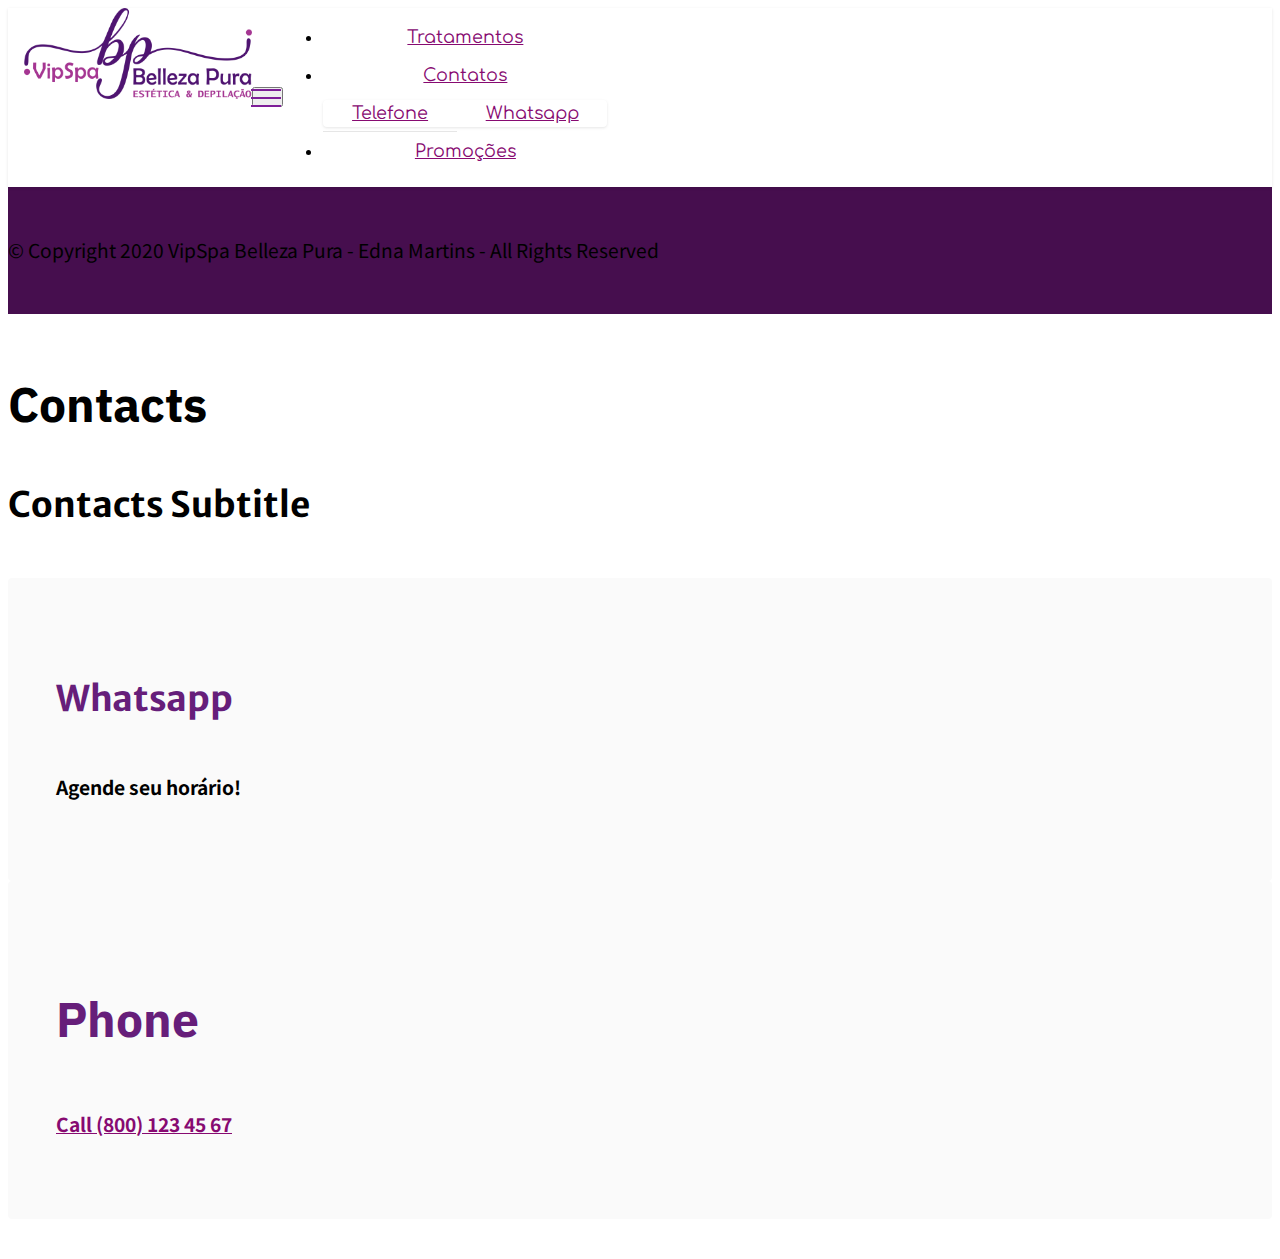
==== agendamento.html @ d269cfec "atualizacao em 31/03/2022 as 18:21:47,38" ====
<!DOCTYPE html>
<html  >
<head>
  <!-- Site made with Mobirise Website Builder v5.2.0, https://mobirise.com -->
  <meta charset="UTF-8">
  <meta http-equiv="X-UA-Compatible" content="IE=edge">
  <meta name="generator" content="Mobirise v5.2.0, mobirise.com">
  <meta name="viewport" content="width=device-width, initial-scale=1, minimum-scale=1">
  <link rel="shortcut icon" href="assets/images/icone-p-cartao-virtual-128x117.png" type="image/x-icon">
  <meta name="description" content="">
  
  
  <title>Agendar Procedimentos - - VipSpa Belleza Pura</title>
  <link rel="stylesheet" href="assets/web/assets/mobirise-icons2/mobirise2.css">
  <link rel="stylesheet" href="assets/tether/tether.min.css">
  <link rel="stylesheet" href="assets/bootstrap/css/bootstrap.min.css">
  <link rel="stylesheet" href="assets/bootstrap/css/bootstrap-grid.min.css">
  <link rel="stylesheet" href="assets/bootstrap/css/bootstrap-reboot.min.css">
  <link rel="stylesheet" href="assets/dropdown/css/style.css">
  <link rel="stylesheet" href="assets/socicon/css/styles.css">
  <link rel="stylesheet" href="assets/theme/css/style.css">
  <link rel="preload" as="style" href="assets/mobirise/css/mbr-additional.css"><link rel="stylesheet" href="assets/mobirise/css/mbr-additional.css" type="text/css">
  
  
  
  
</head>
<body>
  
  <section class="menu menu1 cid-sUOhXFwTdg" once="menu" id="menu1-26">
    

    <nav class="navbar navbar-dropdown navbar-expand-lg">
        <div class="container">
            <div class="navbar-brand">
                <span class="navbar-logo">
                    <a href="index.html">
                        <img src="assets/images/logo-para-sem-fundo-8-11-696x278.png" alt="Logo" style="height: 5.7rem;">
                    </a>
                </span>
                
            </div>
            <button class="navbar-toggler" type="button" data-toggle="collapse" data-target="#navbarSupportedContent" aria-controls="navbarNavAltMarkup" aria-expanded="false" aria-label="Toggle navigation">
                <div class="hamburger">
                    <span></span>
                    <span></span>
                    <span></span>
                    <span></span>
                </div>
            </button>
            <div class="collapse navbar-collapse" id="navbarSupportedContent">
                <ul class="navbar-nav nav-dropdown nav-right" data-app-modern-menu="true"><li class="nav-item"><a class="nav-link link text-primary display-4" href="index.html#content3-1u">
                            Tratamentos</a></li>
                    <li class="nav-item dropdown"><a class="nav-link link text-primary dropdown-toggle display-4" href="#" data-toggle="dropdown-submenu" aria-expanded="false">
                            Contatos<br></a><div class="dropdown-menu"><a class="text-primary dropdown-item display-4" href="tel:+55-11951538112">Telefone</a><a class="text-primary dropdown-item display-4" href="https://wa.me/message/MU6X65323EJDK1" aria-expanded="true" target="_blank">Whatsapp</a></div></li>
                    <li class="nav-item"><a class="nav-link link text-primary display-4" href="promo.html">Promoções</a>
                    </li></ul>
                <div class="icons-menu">
                    <a class="iconfont-wrapper" href="https://www.facebook.com/vipspabellezapura" target="_blank">
                        <span class="p-2 mbr-iconfont socicon-facebook socicon" style="color: rgb(34, 6, 100); fill: rgb(34, 6, 100);"></span>
                    </a>
                    <a class="iconfont-wrapper" href="https://www.instagram.com/vipspabellezapura" target="_blank">
                        <span class="p-2 mbr-iconfont socicon-instagram socicon" style="color: rgb(135, 10, 113); fill: rgb(135, 10, 113);"></span>
                    </a>
                    <a class="iconfont-wrapper" href="https://www.youtube.com/channel/UCZMwwp4e2h52qYdbCS-4tdg" target="_blank">
                        <span class="p-2 mbr-iconfont socicon-youtube socicon" style="color: rgb(228, 63, 63); fill: rgb(228, 63, 63);"></span>
                    </a>
                    
                </div>
                
            </div>
        </div>
    </nav>
</section>

<section class="footer7 cid-shcHPDDjEM" once="footers" id="footer7-23">

    

    

    <div class="container">
        <div class="media-container-row align-center mbr-white">
            <div class="col-12">
                <p class="mbr-text mb-0 mbr-fonts-style display-7">
                    © Copyright 2020 VipSpa Belleza Pura - Edna Martins - All Rights Reserved
                </p>
            </div>
        </div>
    </div>
</section>

<section class="contacts1 cid-sSq1Ce7Cvi" id="contacts1-24">

    

    
    <div class="container">
        <div class="mbr-section-head">
            <h3 class="mbr-section-title mbr-fonts-style align-center mb-0 display-2">
                <strong>Contacts</strong>
            </h3>
            <h4 class="mbr-section-subtitle mbr-fonts-style align-center mb-0 mt-2 display-5">
                Contacts Subtitle
            </h4>
        </div>
        <div class="row justify-content-center mt-4">
            <div class="card col-12 col-lg-6">
                <div class="card-wrapper">
                    <div class="card-box align-center">
                        <div class="image-wrapper">
                            <a href="page2.html"><span class="mbr-iconfont socicon-whatsapp socicon" style="color: rgb(73, 148, 16); fill: rgb(73, 148, 16);"></span></a>
                        </div>
                        <h4 class="card-title mbr-fonts-style mb-2 display-5">Whatsapp</h4>
                        
                        <h5 class="link mbr-fonts-style display-7">Agende seu horário!</h5>
                    </div>
                </div>
            </div>
            <div class="card col-12 col-lg-6">
                <div class="card-wrapper">
                    <div class="card-box align-center">
                        <div class="image-wrapper">
                            <span class="mbr-iconfont mobi-mbri-phone mobi-mbri" style="color: rgb(102, 30, 122); fill: rgb(102, 30, 122);"></span>
                        </div>
                        <h4 class="card-title mbr-fonts-style align-center mb-2 display-2">
                            <strong>Phone</strong>
                        </h4>
                        
                        <h5 class="link mbr-black mbr-fonts-style display-7">
                            <a href="tel:+12345678910" class="text-primary">Call (800) 123 45 67</a>
                        </h5>
                    </div>
                </div>
            </div>
        </div>
    </div>
</section><section style="background-color: #fff; font-family: -apple-system, BlinkMacSystemFont, 'Segoe UI', 'Roboto', 'Helvetica Neue', Arial, sans-serif; color:#aaa; font-size:12px; padding: 0; align-items: center; display: none;"><a href="https://mobirise.site/x" style="flex: 1 1; height: 3rem; padding-left: 1rem;"></a><p style="flex: 0 0 auto; margin:0; padding-right:1rem;">Built with Mobirise <a href="https://mobirise.site/u" style="color:#aaa;">web page</a> template</p></section><script src="assets/web/assets/jquery/jquery.min.js"></script>  <script src="assets/popper/popper.min.js"></script>  <script src="assets/tether/tether.min.js"></script>  <script src="assets/bootstrap/js/bootstrap.min.js"></script>  <script src="assets/smoothscroll/smooth-scroll.js"></script>  <script src="assets/dropdown/js/nav-dropdown.js"></script>  <script src="assets/dropdown/js/navbar-dropdown.js"></script>  <script src="assets/touchswipe/jquery.touch-swipe.min.js"></script>  <script src="assets/theme/js/script.js"></script>  
  
  
</body>
</html>
---- assets/mobirise/css/mbr-additional.css ----
@import url(https://fonts.googleapis.com/css?family=Jost:100,200,300,400,500,600,700,800,900,100i,200i,300i,400i,500i,600i,700i,800i,900i&display=swap);
@import url(https://fonts.googleapis.com/css?family=IBM+Plex+Sans:100,100i,200,200i,300,300i,400,400i,500,500i,600,600i,700,700i&display=swap);
@import url(https://fonts.googleapis.com/css?family=Merriweather+Sans:300,400,500,600,700,800,300i,400i,500i,600i,700i,800i&display=swap);
@import url(https://fonts.googleapis.com/css?family=Noto+Sans+JP:100,300,400,500,700,900&display=swap);
@import url(https://fonts.googleapis.com/css?family=Comfortaa:300,400,500,600,700&display=swap);





.btn {
  border-width: 2px;
}
body {
  font-family: IBM Plex Sans;
}
.display-1 {
  font-family: 'Jost', sans-serif;
  font-size: 4.6rem;
  line-height: 1.1;
}
.display-1 > .mbr-iconfont {
  font-size: 5.75rem;
}
.display-2 {
  font-family: 'IBM Plex Sans', sans-serif;
  font-size: 3rem;
  line-height: 1.1;
}
.display-2 > .mbr-iconfont {
  font-size: 3.75rem;
}
.display-4 {
  font-family: 'Comfortaa', display;
  font-size: 1.1rem;
  line-height: 1.5;
}
.display-4 > .mbr-iconfont {
  font-size: 1.375rem;
}
.display-5 {
  font-family: 'Merriweather Sans', sans-serif;
  font-size: 2.2rem;
  line-height: 1.5;
}
.display-5 > .mbr-iconfont {
  font-size: 2.75rem;
}
.display-7 {
  font-family: 'Noto Sans JP', sans-serif;
  font-size: 1.2rem;
  line-height: 1.5;
}
.display-7 > .mbr-iconfont {
  font-size: 1.5rem;
}
/* ---- Fluid typography for mobile devices ---- */
/* 1.4 - font scale ratio ( bootstrap == 1.42857 ) */
/* 100vw - current viewport width */
/* (48 - 20)  48 == 48rem == 768px, 20 == 20rem == 320px(minimal supported viewport) */
/* 0.65 - min scale variable, may vary */
@media (max-width: 992px) {
  .display-1 {
    font-size: 3.68rem;
  }
}
@media (max-width: 768px) {
  .display-1 {
    font-size: 3.22rem;
    font-size: calc( 2.26rem + (4.6 - 2.26) * ((100vw - 20rem) / (48 - 20)));
    line-height: calc( 1.1 * (2.26rem + (4.6 - 2.26) * ((100vw - 20rem) / (48 - 20))));
  }
  .display-2 {
    font-size: 2.4rem;
    font-size: calc( 1.7rem + (3 - 1.7) * ((100vw - 20rem) / (48 - 20)));
    line-height: calc( 1.3 * (1.7rem + (3 - 1.7) * ((100vw - 20rem) / (48 - 20))));
  }
  .display-4 {
    font-size: 0.88rem;
    font-size: calc( 1.0350000000000001rem + (1.1 - 1.0350000000000001) * ((100vw - 20rem) / (48 - 20)));
    line-height: calc( 1.4 * (1.0350000000000001rem + (1.1 - 1.0350000000000001) * ((100vw - 20rem) / (48 - 20))));
  }
  .display-5 {
    font-size: 1.76rem;
    font-size: calc( 1.42rem + (2.2 - 1.42) * ((100vw - 20rem) / (48 - 20)));
    line-height: calc( 1.4 * (1.42rem + (2.2 - 1.42) * ((100vw - 20rem) / (48 - 20))));
  }
  .display-7 {
    font-size: 0.96rem;
    font-size: calc( 1.07rem + (1.2 - 1.07) * ((100vw - 20rem) / (48 - 20)));
    line-height: calc( 1.4 * (1.07rem + (1.2 - 1.07) * ((100vw - 20rem) / (48 - 20))));
  }
}
/* Buttons */
.btn {
  padding: 0.6rem 1.2rem;
  border-radius: 4px;
}
.btn-sm {
  padding: 0.6rem 1.2rem;
  border-radius: 4px;
}
.btn-md {
  padding: 0.6rem 1.2rem;
  border-radius: 4px;
}
.btn-lg {
  padding: 1rem 2.6rem;
  border-radius: 4px;
}
.bg-primary {
  background-color: #870a71 !important;
}
.bg-success {
  background-color: #40b0bf !important;
}
.bg-info {
  background-color: #47b5ed !important;
}
.bg-warning {
  background-color: #ffe161 !important;
}
.bg-danger {
  background-color: #ff9966 !important;
}
.btn-primary,
.btn-primary:active {
  background-color: #870a71 !important;
  border-color: #870a71 !important;
  color: #ffffff !important;
  box-shadow: 0 2px 2px 0 rgba(0, 0, 0, 0.2);
}
.btn-primary:hover,
.btn-primary:focus,
.btn-primary.focus,
.btn-primary.active {
  color: #ffffff !important;
  background-color: #36042d !important;
  border-color: #36042d !important;
  box-shadow: 0 2px 5px 0 rgba(0, 0, 0, 0.2);
}
.btn-primary.disabled,
.btn-primary:disabled {
  color: #ffffff !important;
  background-color: #36042d !important;
  border-color: #36042d !important;
}
.btn-secondary,
.btn-secondary:active {
  background-color: #ff6666 !important;
  border-color: #ff6666 !important;
  color: #ffffff !important;
  box-shadow: 0 2px 2px 0 rgba(0, 0, 0, 0.2);
}
.btn-secondary:hover,
.btn-secondary:focus,
.btn-secondary.focus,
.btn-secondary.active {
  color: #ffffff !important;
  background-color: #ff0f0f !important;
  border-color: #ff0f0f !important;
  box-shadow: 0 2px 5px 0 rgba(0, 0, 0, 0.2);
}
.btn-secondary.disabled,
.btn-secondary:disabled {
  color: #ffffff !important;
  background-color: #ff0f0f !important;
  border-color: #ff0f0f !important;
}
.btn-info,
.btn-info:active {
  background-color: #47b5ed !important;
  border-color: #47b5ed !important;
  color: #ffffff !important;
  box-shadow: 0 2px 2px 0 rgba(0, 0, 0, 0.2);
}
.btn-info:hover,
.btn-info:focus,
.btn-info.focus,
.btn-info.active {
  color: #ffffff !important;
  background-color: #148cca !important;
  border-color: #148cca !important;
  box-shadow: 0 2px 5px 0 rgba(0, 0, 0, 0.2);
}
.btn-info.disabled,
.btn-info:disabled {
  color: #ffffff !important;
  background-color: #148cca !important;
  border-color: #148cca !important;
}
.btn-success,
.btn-success:active {
  background-color: #40b0bf !important;
  border-color: #40b0bf !important;
  color: #ffffff !important;
  box-shadow: 0 2px 2px 0 rgba(0, 0, 0, 0.2);
}
.btn-success:hover,
.btn-success:focus,
.btn-success.focus,
.btn-success.active {
  color: #ffffff !important;
  background-color: #2a747e !important;
  border-color: #2a747e !important;
  box-shadow: 0 2px 5px 0 rgba(0, 0, 0, 0.2);
}
.btn-success.disabled,
.btn-success:disabled {
  color: #ffffff !important;
  background-color: #2a747e !important;
  border-color: #2a747e !important;
}
.btn-warning,
.btn-warning:active {
  background-color: #ffe161 !important;
  border-color: #ffe161 !important;
  color: #614f00 !important;
  box-shadow: 0 2px 2px 0 rgba(0, 0, 0, 0.2);
}
.btn-warning:hover,
.btn-warning:focus,
.btn-warning.focus,
.btn-warning.active {
  color: #0a0800 !important;
  background-color: #ffd10a !important;
  border-color: #ffd10a !important;
  box-shadow: 0 2px 5px 0 rgba(0, 0, 0, 0.2);
}
.btn-warning.disabled,
.btn-warning:disabled {
  color: #614f00 !important;
  background-color: #ffd10a !important;
  border-color: #ffd10a !important;
}
.btn-danger,
.btn-danger:active {
  background-color: #ff9966 !important;
  border-color: #ff9966 !important;
  color: #ffffff !important;
  box-shadow: 0 2px 2px 0 rgba(0, 0, 0, 0.2);
}
.btn-danger:hover,
.btn-danger:focus,
.btn-danger.focus,
.btn-danger.active {
  color: #ffffff !important;
  background-color: #ff5f0f !important;
  border-color: #ff5f0f !important;
  box-shadow: 0 2px 5px 0 rgba(0, 0, 0, 0.2);
}
.btn-danger.disabled,
.btn-danger:disabled {
  color: #ffffff !important;
  background-color: #ff5f0f !important;
  border-color: #ff5f0f !important;
}
.btn-white,
.btn-white:active {
  background-color: #fafafa !important;
  border-color: #fafafa !important;
  color: #7a7a7a !important;
  box-shadow: 0 2px 2px 0 rgba(0, 0, 0, 0.2);
}
.btn-white:hover,
.btn-white:focus,
.btn-white.focus,
.btn-white.active {
  color: #4f4f4f !important;
  background-color: #cfcfcf !important;
  border-color: #cfcfcf !important;
  box-shadow: 0 2px 5px 0 rgba(0, 0, 0, 0.2);
}
.btn-white.disabled,
.btn-white:disabled {
  color: #7a7a7a !important;
  background-color: #cfcfcf !important;
  border-color: #cfcfcf !important;
}
.btn-black,
.btn-black:active {
  background-color: #232323 !important;
  border-color: #232323 !important;
  color: #ffffff !important;
  box-shadow: 0 2px 2px 0 rgba(0, 0, 0, 0.2);
}
.btn-black:hover,
.btn-black:focus,
.btn-black.focus,
.btn-black.active {
  color: #ffffff !important;
  background-color: #000000 !important;
  border-color: #000000 !important;
  box-shadow: 0 2px 5px 0 rgba(0, 0, 0, 0.2);
}
.btn-black.disabled,
.btn-black:disabled {
  color: #ffffff !important;
  background-color: #000000 !important;
  border-color: #000000 !important;
}
.btn-primary-outline,
.btn-primary-outline:active {
  background-color: transparent !important;
  border-color: #870a71;
  color: #870a71;
}
.btn-primary-outline:hover,
.btn-primary-outline:focus,
.btn-primary-outline.focus,
.btn-primary-outline.active {
  color: #36042d !important;
  background-color: transparent!important;
  border-color: #36042d !important;
  box-shadow: none!important;
}
.btn-primary-outline.disabled,
.btn-primary-outline:disabled {
  color: #ffffff !important;
  background-color: #870a71 !important;
  border-color: #870a71 !important;
}
.btn-secondary-outline,
.btn-secondary-outline:active {
  background-color: transparent !important;
  border-color: #ff6666;
  color: #ff6666;
}
.btn-secondary-outline:hover,
.btn-secondary-outline:focus,
.btn-secondary-outline.focus,
.btn-secondary-outline.active {
  color: #ff0f0f !important;
  background-color: transparent!important;
  border-color: #ff0f0f !important;
  box-shadow: none!important;
}
.btn-secondary-outline.disabled,
.btn-secondary-outline:disabled {
  color: #ffffff !important;
  background-color: #ff6666 !important;
  border-color: #ff6666 !important;
}
.btn-info-outline,
.btn-info-outline:active {
  background-color: transparent !important;
  border-color: #47b5ed;
  color: #47b5ed;
}
.btn-info-outline:hover,
.btn-info-outline:focus,
.btn-info-outline.focus,
.btn-info-outline.active {
  color: #148cca !important;
  background-color: transparent!important;
  border-color: #148cca !important;
  box-shadow: none!important;
}
.btn-info-outline.disabled,
.btn-info-outline:disabled {
  color: #ffffff !important;
  background-color: #47b5ed !important;
  border-color: #47b5ed !important;
}
.btn-success-outline,
.btn-success-outline:active {
  background-color: transparent !important;
  border-color: #40b0bf;
  color: #40b0bf;
}
.btn-success-outline:hover,
.btn-success-outline:focus,
.btn-success-outline.focus,
.btn-success-outline.active {
  color: #2a747e !important;
  background-color: transparent!important;
  border-color: #2a747e !important;
  box-shadow: none!important;
}
.btn-success-outline.disabled,
.btn-success-outline:disabled {
  color: #ffffff !important;
  background-color: #40b0bf !important;
  border-color: #40b0bf !important;
}
.btn-warning-outline,
.btn-warning-outline:active {
  background-color: transparent !important;
  border-color: #ffe161;
  color: #ffe161;
}
.btn-warning-outline:hover,
.btn-warning-outline:focus,
.btn-warning-outline.focus,
.btn-warning-outline.active {
  color: #ffd10a !important;
  background-color: transparent!important;
  border-color: #ffd10a !important;
  box-shadow: none!important;
}
.btn-warning-outline.disabled,
.btn-warning-outline:disabled {
  color: #614f00 !important;
  background-color: #ffe161 !important;
  border-color: #ffe161 !important;
}
.btn-danger-outline,
.btn-danger-outline:active {
  background-color: transparent !important;
  border-color: #ff9966;
  color: #ff9966;
}
.btn-danger-outline:hover,
.btn-danger-outline:focus,
.btn-danger-outline.focus,
.btn-danger-outline.active {
  color: #ff5f0f !important;
  background-color: transparent!important;
  border-color: #ff5f0f !important;
  box-shadow: none!important;
}
.btn-danger-outline.disabled,
.btn-danger-outline:disabled {
  color: #ffffff !important;
  background-color: #ff9966 !important;
  border-color: #ff9966 !important;
}
.btn-black-outline,
.btn-black-outline:active {
  background-color: transparent !important;
  border-color: #232323;
  color: #232323;
}
.btn-black-outline:hover,
.btn-black-outline:focus,
.btn-black-outline.focus,
.btn-black-outline.active {
  color: #000000 !important;
  background-color: transparent!important;
  border-color: #000000 !important;
  box-shadow: none!important;
}
.btn-black-outline.disabled,
.btn-black-outline:disabled {
  color: #ffffff !important;
  background-color: #232323 !important;
  border-color: #232323 !important;
}
.btn-white-outline,
.btn-white-outline:active {
  background-color: transparent !important;
  border-color: #fafafa;
  color: #fafafa;
}
.btn-white-outline:hover,
.btn-white-outline:focus,
.btn-white-outline.focus,
.btn-white-outline.active {
  color: #cfcfcf !important;
  background-color: transparent!important;
  border-color: #cfcfcf !important;
  box-shadow: none!important;
}
.btn-white-outline.disabled,
.btn-white-outline:disabled {
  color: #7a7a7a !important;
  background-color: #fafafa !important;
  border-color: #fafafa !important;
}
.text-primary {
  color: #870a71 !important;
}
.text-secondary {
  color: #ff6666 !important;
}
.text-success {
  color: #40b0bf !important;
}
.text-info {
  color: #47b5ed !important;
}
.text-warning {
  color: #ffe161 !important;
}
.text-danger {
  color: #ff9966 !important;
}
.text-white {
  color: #fafafa !important;
}
.text-black {
  color: #232323 !important;
}
a.text-primary:hover,
a.text-primary:focus,
a.text-primary.active {
  color: #280322 !important;
}
a.text-secondary:hover,
a.text-secondary:focus,
a.text-secondary.active {
  color: #ff0000 !important;
}
a.text-success:hover,
a.text-success:focus,
a.text-success.active {
  color: #266a73 !important;
}
a.text-info:hover,
a.text-info:focus,
a.text-info.active {
  color: #1283bc !important;
}
a.text-warning:hover,
a.text-warning:focus,
a.text-warning.active {
  color: #facb00 !important;
}
a.text-danger:hover,
a.text-danger:focus,
a.text-danger.active {
  color: #ff5500 !important;
}
a.text-white:hover,
a.text-white:focus,
a.text-white.active {
  color: #c7c7c7 !important;
}
a.text-black:hover,
a.text-black:focus,
a.text-black.active {
  color: #000000 !important;
}
a[class*="text-"]:not(.nav-link):not(.dropdown-item):not([role]) {
  position: relative;
  background-image: transparent;
  background-size: 10000px 2px;
  background-repeat: no-repeat;
  background-position: 0px 1.2em;
  background-position: -10000px 1.2em;
}
a[class*="text-"]:not(.nav-link):not(.dropdown-item):not([role]):hover {
  transition: background-position 2s ease-in-out;
  background-image: linear-gradient(currentColor 50%, currentColor 50%);
  background-position: 0px 1.2em;
}
.nav-tabs .nav-link.active {
  color: #870a71;
}
.nav-tabs .nav-link:not(.active) {
  color: #232323;
}
.alert-success {
  background-color: #70c770;
}
.alert-info {
  background-color: #47b5ed;
}
.alert-warning {
  background-color: #ffe161;
}
.alert-danger {
  background-color: #ff9966;
}
.mbr-gallery-filter li.active .btn {
  background-color: #870a71;
  border-color: #870a71;
  color: #ffffff;
}
.mbr-gallery-filter li.active .btn:focus {
  box-shadow: none;
}
a,
a:hover {
  color: #870a71;
}
.mbr-plan-header.bg-primary .mbr-plan-subtitle,
.mbr-plan-header.bg-primary .mbr-plan-price-desc {
  color: #ef22cb;
}
.mbr-plan-header.bg-success .mbr-plan-subtitle,
.mbr-plan-header.bg-success .mbr-plan-price-desc {
  color: #a0d8df;
}
.mbr-plan-header.bg-info .mbr-plan-subtitle,
.mbr-plan-header.bg-info .mbr-plan-price-desc {
  color: #ffffff;
}
.mbr-plan-header.bg-warning .mbr-plan-subtitle,
.mbr-plan-header.bg-warning .mbr-plan-price-desc {
  color: #ffffff;
}
.mbr-plan-header.bg-danger .mbr-plan-subtitle,
.mbr-plan-header.bg-danger .mbr-plan-price-desc {
  color: #ffffff;
}
/* Scroll to top button*/
.scrollToTop_wraper {
  display: none;
}
.form-control {
  font-family: 'Comfortaa', display;
  font-size: 1.1rem;
  line-height: 1.5;
  font-weight: 400;
}
.form-control > .mbr-iconfont {
  font-size: 1.375rem;
}
.form-control:hover,
.form-control:focus {
  box-shadow: rgba(0, 0, 0, 0.07) 0px 1px 1px 0px, rgba(0, 0, 0, 0.07) 0px 1px 3px 0px, rgba(0, 0, 0, 0.03) 0px 0px 0px 1px;
  border-color: #870a71 !important;
}
.form-control:-webkit-input-placeholder {
  font-family: 'Comfortaa', display;
  font-size: 1.1rem;
  line-height: 1.5;
  font-weight: 400;
}
.form-control:-webkit-input-placeholder > .mbr-iconfont {
  font-size: 1.375rem;
}
blockquote {
  border-color: #870a71;
}
/* Forms */
.jq-selectbox li:hover,
.jq-selectbox li.selected {
  background-color: #870a71;
  color: #ffffff;
}
.jq-number__spin {
  transition: 0.25s ease;
}
.jq-number__spin:hover {
  border-color: #870a71;
}
.jq-selectbox .jq-selectbox__trigger-arrow,
.jq-number__spin.minus:after,
.jq-number__spin.plus:after {
  transition: 0.4s;
  border-top-color: #353535;
  border-bottom-color: #353535;
}
.jq-selectbox:hover .jq-selectbox__trigger-arrow,
.jq-number__spin.minus:hover:after,
.jq-number__spin.plus:hover:after {
  border-top-color: #870a71;
  border-bottom-color: #870a71;
}
.xdsoft_datetimepicker .xdsoft_calendar td.xdsoft_default,
.xdsoft_datetimepicker .xdsoft_calendar td.xdsoft_current,
.xdsoft_datetimepicker .xdsoft_timepicker .xdsoft_time_box > div > div.xdsoft_current {
  color: #ffffff !important;
  background-color: #870a71 !important;
  box-shadow: none !important;
}
.xdsoft_datetimepicker .xdsoft_calendar td:hover,
.xdsoft_datetimepicker .xdsoft_timepicker .xdsoft_time_box > div > div:hover {
  color: #000000 !important;
  background: #ff6666 !important;
  box-shadow: none !important;
}
.lazy-bg {
  background-image: none !important;
}
.lazy-placeholder:not(section),
.lazy-none {
  display: block;
  position: relative;
  padding-bottom: 56.25%;
  width: 100%;
  height: auto;
}
iframe.lazy-placeholder,
.lazy-placeholder:after {
  content: '';
  position: absolute;
  width: 200px;
  height: 200px;
  background: transparent no-repeat center;
  background-size: contain;
  top: 50%;
  left: 50%;
  transform: translateX(-50%) translateY(-50%);
  background-image: url("data:image/svg+xml;charset=UTF-8,%3csvg width='32' height='32' viewBox='0 0 64 64' xmlns='http://www.w3.org/2000/svg' stroke='%23870a71' %3e%3cg fill='none' fill-rule='evenodd'%3e%3cg transform='translate(16 16)' stroke-width='2'%3e%3ccircle stroke-opacity='.5' cx='16' cy='16' r='16'/%3e%3cpath d='M32 16c0-9.94-8.06-16-16-16'%3e%3canimateTransform attributeName='transform' type='rotate' from='0 16 16' to='360 16 16' dur='1s' repeatCount='indefinite'/%3e%3c/path%3e%3c/g%3e%3c/g%3e%3c/svg%3e");
}
section.lazy-placeholder:after {
  opacity: 0.5;
}
body {
  overflow-x: hidden;
}
a {
  transition: color 0.6s;
}
.cid-shcKXuT8gE {
  padding-top: 2rem;
  padding-bottom: 1rem;
  background-color: #460e4e;
}
.cid-shcKXuT8gE .iconfont-wrapper {
  display: inline-block;
  font-size: 32px;
  border-radius: 50%;
  width: 55px;
  height: 55px;
  line-height: 55px;
  text-align: center;
  transition: all 0.3s ease-in-out;
}
.cid-shcKXuT8gE [class^="socicon-"]:before,
.cid-shcKXuT8gE [class*=" socicon-"]:before {
  line-height: 55px;
  padding: .6rem;
}
.cid-shcKXuT8gE .mbr-section-title,
.cid-shcKXuT8gE .social-list {
  color: #fdf4fb;
  text-align: center;
}
.cid-sUOhXFwTdg .navbar-dropdown {
  position: relative !important;
}
.cid-sUOhXFwTdg .dropdown-item:before {
  font-family: Moririse2 !important;
  content: "\e966";
  display: inline-block;
  width: 0;
  position: absolute;
  left: 1rem;
  top: 0.5rem;
  margin-right: 0.5rem;
  line-height: 1;
  font-size: inherit;
  vertical-align: middle;
  text-align: center;
  overflow: hidden;
  transform: scale(0, 1);
  transition: all 0.25s ease-in-out;
}
.cid-sUOhXFwTdg .dropdown-menu {
  padding: 0;
  border-radius: 4px;
  box-shadow: 0 1px 3px 0 rgba(0, 0, 0, 0.1);
}
.cid-sUOhXFwTdg .dropdown-item {
  border-bottom: 1px solid #e6e6e6;
}
.cid-sUOhXFwTdg .dropdown-item:hover,
.cid-sUOhXFwTdg .dropdown-item:focus {
  background: #870a71 !important;
  color: white !important;
}
.cid-sUOhXFwTdg .dropdown-item:first-child {
  border-top-left-radius: 4px;
  border-top-right-radius: 4px;
}
.cid-sUOhXFwTdg .dropdown-item:last-child {
  border-bottom: none;
  border-bottom-left-radius: 4px;
  border-bottom-right-radius: 4px;
}
.cid-sUOhXFwTdg .nav-dropdown .link {
  padding: 0 0.3em !important;
  margin: 0.667em 1em !important;
}
.cid-sUOhXFwTdg .nav-dropdown .link.dropdown-toggle::after {
  margin-left: 0.5rem;
  margin-top: 0.2rem;
}
.cid-sUOhXFwTdg .nav-link {
  position: relative;
}
.cid-sUOhXFwTdg .container {
  display: flex;
  margin: auto;
}
.cid-sUOhXFwTdg .iconfont-wrapper {
  color: #000000 !important;
  font-size: 1.5rem;
  padding-right: 0.5rem;
}
.cid-sUOhXFwTdg .dropdown-menu,
.cid-sUOhXFwTdg .navbar.opened {
  background: #ffffff !important;
}
.cid-sUOhXFwTdg .nav-item:focus,
.cid-sUOhXFwTdg .nav-link:focus {
  outline: none;
}
.cid-sUOhXFwTdg .dropdown .dropdown-menu .dropdown-item {
  width: auto;
  transition: all 0.25s ease-in-out;
}
.cid-sUOhXFwTdg .dropdown .dropdown-menu .dropdown-item::after {
  right: 0.5rem;
}
.cid-sUOhXFwTdg .dropdown .dropdown-menu .dropdown-item .mbr-iconfont {
  margin-right: 0.5rem;
  vertical-align: sub;
}
.cid-sUOhXFwTdg .dropdown .dropdown-menu .dropdown-item .mbr-iconfont:before {
  display: inline-block;
  transform: scale(1, 1);
  transition: all 0.25s ease-in-out;
}
.cid-sUOhXFwTdg .collapsed .dropdown-menu .dropdown-item:before {
  display: none;
}
.cid-sUOhXFwTdg .collapsed .dropdown .dropdown-menu .dropdown-item {
  padding: 0.235em 1.5em 0.235em 1.5em !important;
  transition: none;
  margin: 0 !important;
}
.cid-sUOhXFwTdg .navbar {
  min-height: 70px;
  transition: all 0.3s;
  border-bottom: 1px solid transparent;
  box-shadow: 0 1px 3px 0 rgba(0, 0, 0, 0.1);
  background: #ffffff;
}
.cid-sUOhXFwTdg .navbar.opened {
  transition: all 0.3s;
}
.cid-sUOhXFwTdg .navbar .dropdown-item {
  padding: 0.5rem 1.8rem;
}
.cid-sUOhXFwTdg .navbar .navbar-logo img {
  width: auto;
}
.cid-sUOhXFwTdg .navbar .navbar-collapse {
  justify-content: flex-end;
  z-index: 1;
}
.cid-sUOhXFwTdg .navbar.collapsed {
  justify-content: center;
}
.cid-sUOhXFwTdg .navbar.collapsed .nav-item .nav-link::before {
  display: none;
}
.cid-sUOhXFwTdg .navbar.collapsed.opened .dropdown-menu {
  top: 0;
}
@media (min-width: 992px) {
  .cid-sUOhXFwTdg .navbar.collapsed.opened:not(.navbar-short) .navbar-collapse {
    max-height: calc(98.5vh - 5.7rem);
  }
}
.cid-sUOhXFwTdg .navbar.collapsed .dropdown-menu .dropdown-submenu {
  left: 0 !important;
}
.cid-sUOhXFwTdg .navbar.collapsed .dropdown-menu .dropdown-item:after {
  right: auto;
}
.cid-sUOhXFwTdg .navbar.collapsed .dropdown-menu .dropdown-toggle[data-toggle="dropdown-submenu"]:after {
  margin-left: 0.5rem;
  margin-top: 0.2rem;
  border-top: 0.35em solid;
  border-right: 0.35em solid transparent;
  border-left: 0.35em solid transparent;
  border-bottom: 0;
  top: 41%;
}
.cid-sUOhXFwTdg .navbar.collapsed ul.navbar-nav li {
  margin: auto;
}
.cid-sUOhXFwTdg .navbar.collapsed .dropdown-menu .dropdown-item {
  padding: 0.25rem 1.5rem;
  text-align: center;
}
.cid-sUOhXFwTdg .navbar.collapsed .icons-menu {
  padding-left: 0;
  padding-right: 0;
  padding-top: 0.5rem;
  padding-bottom: 0.5rem;
}
@media (max-width: 991px) {
  .cid-sUOhXFwTdg .navbar .nav-item .nav-link::before {
    display: none;
  }
  .cid-sUOhXFwTdg .navbar.opened .dropdown-menu {
    top: 0;
  }
  .cid-sUOhXFwTdg .navbar .dropdown-menu .dropdown-submenu {
    left: 0 !important;
  }
  .cid-sUOhXFwTdg .navbar .dropdown-menu .dropdown-item:after {
    right: auto;
  }
  .cid-sUOhXFwTdg .navbar .dropdown-menu .dropdown-toggle[data-toggle="dropdown-submenu"]:after {
    margin-left: 0.5rem;
    margin-top: 0.2rem;
    border-top: 0.35em solid;
    border-right: 0.35em solid transparent;
    border-left: 0.35em solid transparent;
    border-bottom: 0;
    top: 40%;
  }
  .cid-sUOhXFwTdg .navbar .navbar-logo img {
    height: 3rem !important;
  }
  .cid-sUOhXFwTdg .navbar ul.navbar-nav li {
    margin: auto;
  }
  .cid-sUOhXFwTdg .navbar .dropdown-menu .dropdown-item {
    padding: 0.25rem 1.5rem !important;
    text-align: center;
  }
  .cid-sUOhXFwTdg .navbar .navbar-brand {
    flex-shrink: initial;
    flex-basis: auto;
    word-break: break-word;
    padding-right: 2rem;
  }
  .cid-sUOhXFwTdg .navbar .navbar-toggler {
    flex-basis: auto;
  }
  .cid-sUOhXFwTdg .navbar .icons-menu {
    padding-left: 0;
    padding-top: 0.5rem;
    padding-bottom: 0.5rem;
  }
}
.cid-sUOhXFwTdg .navbar.navbar-short {
  min-height: 60px;
}
.cid-sUOhXFwTdg .navbar.navbar-short .navbar-logo img {
  height: 2.5rem !important;
}
.cid-sUOhXFwTdg .navbar.navbar-short .navbar-brand {
  min-height: 60px;
  padding: 0;
}
.cid-sUOhXFwTdg .navbar-brand {
  min-height: 70px;
  flex-shrink: 0;
  align-items: center;
  margin-right: 0;
  padding: 0;
  transition: all 0.3s;
  word-break: break-word;
  z-index: 1;
}
.cid-sUOhXFwTdg .navbar-brand .navbar-caption {
  line-height: inherit !important;
}
.cid-sUOhXFwTdg .navbar-brand .navbar-logo a {
  outline: none;
}
.cid-sUOhXFwTdg .dropdown-item.active,
.cid-sUOhXFwTdg .dropdown-item:active {
  background-color: transparent;
}
.cid-sUOhXFwTdg .navbar-expand-lg .navbar-nav .nav-link {
  padding: 0;
}
.cid-sUOhXFwTdg .nav-dropdown .link.dropdown-toggle {
  margin-right: 1.667em;
}
.cid-sUOhXFwTdg .nav-dropdown .link.dropdown-toggle[aria-expanded="true"] {
  margin-right: 0;
  padding: 0.667em 1.667em;
}
.cid-sUOhXFwTdg .navbar.navbar-expand-lg .dropdown .dropdown-menu {
  background: #ffffff;
}
.cid-sUOhXFwTdg .navbar.navbar-expand-lg .dropdown .dropdown-menu .dropdown-submenu {
  margin: 0;
  left: 100%;
}
.cid-sUOhXFwTdg .navbar .dropdown.open > .dropdown-menu {
  display: block;
}
.cid-sUOhXFwTdg ul.navbar-nav {
  flex-wrap: wrap;
}
.cid-sUOhXFwTdg .navbar-buttons {
  text-align: center;
  min-width: 170px;
}
.cid-sUOhXFwTdg button.navbar-toggler {
  outline: none;
  width: 31px;
  height: 20px;
  cursor: pointer;
  transition: all 0.2s;
  position: relative;
  align-self: center;
}
.cid-sUOhXFwTdg button.navbar-toggler .hamburger span {
  position: absolute;
  right: 0;
  width: 30px;
  height: 2px;
  border-right: 5px;
  background-color: #7e1f98;
}
.cid-sUOhXFwTdg button.navbar-toggler .hamburger span:nth-child(1) {
  top: 0;
  transition: all 0.2s;
}
.cid-sUOhXFwTdg button.navbar-toggler .hamburger span:nth-child(2) {
  top: 8px;
  transition: all 0.15s;
}
.cid-sUOhXFwTdg button.navbar-toggler .hamburger span:nth-child(3) {
  top: 8px;
  transition: all 0.15s;
}
.cid-sUOhXFwTdg button.navbar-toggler .hamburger span:nth-child(4) {
  top: 16px;
  transition: all 0.2s;
}
.cid-sUOhXFwTdg nav.opened .hamburger span:nth-child(1) {
  top: 8px;
  width: 0;
  opacity: 0;
  right: 50%;
  transition: all 0.2s;
}
.cid-sUOhXFwTdg nav.opened .hamburger span:nth-child(2) {
  transform: rotate(45deg);
  transition: all 0.25s;
}
.cid-sUOhXFwTdg nav.opened .hamburger span:nth-child(3) {
  transform: rotate(-45deg);
  transition: all 0.25s;
}
.cid-sUOhXFwTdg nav.opened .hamburger span:nth-child(4) {
  top: 8px;
  width: 0;
  opacity: 0;
  right: 50%;
  transition: all 0.2s;
}
.cid-sUOhXFwTdg .navbar-dropdown {
  padding: 0 1rem;
}
.cid-sUOhXFwTdg a.nav-link {
  display: flex;
  align-items: center;
  justify-content: center;
}
.cid-sUOhXFwTdg .icons-menu {
  flex-wrap: nowrap;
  display: flex;
  justify-content: center;
  padding-left: 1rem;
  padding-right: 1rem;
  padding-top: 0.3rem;
  text-align: center;
}
@media screen and (-ms-high-contrast: active), (-ms-high-contrast: none) {
  .cid-sUOhXFwTdg .navbar {
    height: 70px;
  }
  .cid-sUOhXFwTdg .navbar.opened {
    height: auto;
  }
  .cid-sUOhXFwTdg .nav-item .nav-link:hover::before {
    width: 175%;
    max-width: calc(100% + 2rem);
    left: -1rem;
  }
}
.cid-sjSAbhrDAR {
  padding-top: 0rem;
  padding-bottom: 1rem;
  background-color: #ffffff;
}
.cid-sjSAbhrDAR img,
.cid-sjSAbhrDAR .item-img {
  height: 100%;
  height: 300px;
  object-fit: cover;
}
.cid-sjSAbhrDAR .item:focus,
.cid-sjSAbhrDAR span:focus {
  outline: none;
}
.cid-sjSAbhrDAR .item {
  cursor: pointer;
  margin-bottom: 2rem;
}
.cid-sjSAbhrDAR .item-wrapper {
  position: relative;
  border-radius: 4px;
  background: #fafafa;
  height: 100%;
  display: flex;
  flex-flow: column nowrap;
}
@media (min-width: 992px) {
  .cid-sjSAbhrDAR .item-wrapper .item-content {
    padding: 2rem;
  }
}
@media (max-width: 991px) {
  .cid-sjSAbhrDAR .item-wrapper .item-content {
    padding: 1rem;
  }
}
.cid-sjSAbhrDAR .mbr-section-btn {
  margin-top: auto !important;
}
.cid-sjSAbhrDAR .mbr-section-title {
  color: #7e1f98;
}
.cid-sjSAbhrDAR .mbr-text,
.cid-sjSAbhrDAR .mbr-section-btn {
  text-align: center;
  color: #460e4e;
}
.cid-sjSAbhrDAR .item-title {
  text-align: center;
}
.cid-sjSAbhrDAR .item-subtitle {
  text-align: center;
  color: #870a71;
}
.cid-sjSAbhrDAR .mbr-section-subtitle {
  color: #661e7a;
  text-align: center;
}
.cid-sR8PmTv4CC {
  padding-top: 1rem;
  padding-bottom: 2rem;
  background-image: url("../../../assets/images/a-hrefhttpsbr.freepik.comfotosmulhermulher-foto-criado-por-cookie-studio-br.freepik.coma-2000x1333.jpg");
}
@media (min-width: 1500px) {
  .cid-sR8PmTv4CC .container {
    max-width: 1400px;
  }
}
.cid-sR8PmTv4CC .mbr-iconfont {
  display: block;
  font-size: 5rem;
  color: #6592e6;
  margin-bottom: 2rem;
}
.cid-sR8PmTv4CC .card-wrapper {
  margin-top: 3rem;
}
.cid-sR8PmTv4CC .row {
  justify-content: center;
}
.cid-sR8PmTv4CC .mbr-section-title {
  color: #661e7a;
}
.cid-sR8PmTv4CC .card-title,
.cid-sR8PmTv4CC .iconfont-wrapper {
  color: #661e7a;
  text-align: center;
}
.cid-shKSJyWwON {
  padding-top: 1rem;
  padding-bottom: 1rem;
  background-image: url("../../../assets/images/mbr-2-1920x1280.jpg");
}
.cid-shKSJyWwON .bg-slack {
  background: #4a154b;
  color: #ffffff;
}
.cid-shKSJyWwON .bg-slack:hover {
  background: #230a23;
}
.cid-shKSJyWwON .iconfont-wrapper {
  display: inline-block;
  font-size: 32px;
  border-radius: 50%;
  width: 55px;
  height: 55px;
  line-height: 55px;
  text-align: center;
  transition: all 0.3s ease-in-out;
}
.cid-shKSJyWwON [class^="socicon-"]:before,
.cid-shKSJyWwON [class*=" socicon-"]:before {
  line-height: 55px;
  padding: .6rem;
}
.cid-shKSJyWwON .mbr-section-title,
.cid-shKSJyWwON .social-list {
  color: #7e1f98;
  text-align: center;
}
.cid-shcHPDDjEM {
  padding-top: 30px;
  padding-bottom: 30px;
  background-color: #460e4e;
}
.cid-shcHPDDjEM {
  padding-top: 30px;
  padding-bottom: 30px;
  background-color: #460e4e;
}
.cid-sSq1Ce7Cvi {
  padding-top: 1rem;
  padding-bottom: 2rem;
  background-color: #ffffff;
}
.cid-sSq1Ce7Cvi .mbr-iconfont {
  display: block;
  font-size: 5rem;
  color: #870a71;
  margin-bottom: 2rem;
}
.cid-sSq1Ce7Cvi .card-wrapper {
  padding: 3rem;
  background: #fafafa;
  border-radius: 4px;
}
@media (max-width: 992px) {
  .cid-sSq1Ce7Cvi .card-wrapper {
    margin-bottom: 2rem;
  }
}
@media (max-width: 767px) {
  .cid-sSq1Ce7Cvi .card-wrapper {
    padding: 3rem 1rem;
  }
}
.cid-sSq1Ce7Cvi .card-title {
  color: #661e7a;
}
.cid-sUOhXFwTdg .navbar-dropdown {
  position: relative !important;
}
.cid-sUOhXFwTdg .dropdown-item:before {
  font-family: Moririse2 !important;
  content: "\e966";
  display: inline-block;
  width: 0;
  position: absolute;
  left: 1rem;
  top: 0.5rem;
  margin-right: 0.5rem;
  line-height: 1;
  font-size: inherit;
  vertical-align: middle;
  text-align: center;
  overflow: hidden;
  transform: scale(0, 1);
  transition: all 0.25s ease-in-out;
}
.cid-sUOhXFwTdg .dropdown-menu {
  padding: 0;
  border-radius: 4px;
  box-shadow: 0 1px 3px 0 rgba(0, 0, 0, 0.1);
}
.cid-sUOhXFwTdg .dropdown-item {
  border-bottom: 1px solid #e6e6e6;
}
.cid-sUOhXFwTdg .dropdown-item:hover,
.cid-sUOhXFwTdg .dropdown-item:focus {
  background: #870a71 !important;
  color: white !important;
}
.cid-sUOhXFwTdg .dropdown-item:first-child {
  border-top-left-radius: 4px;
  border-top-right-radius: 4px;
}
.cid-sUOhXFwTdg .dropdown-item:last-child {
  border-bottom: none;
  border-bottom-left-radius: 4px;
  border-bottom-right-radius: 4px;
}
.cid-sUOhXFwTdg .nav-dropdown .link {
  padding: 0 0.3em !important;
  margin: 0.667em 1em !important;
}
.cid-sUOhXFwTdg .nav-dropdown .link.dropdown-toggle::after {
  margin-left: 0.5rem;
  margin-top: 0.2rem;
}
.cid-sUOhXFwTdg .nav-link {
  position: relative;
}
.cid-sUOhXFwTdg .container {
  display: flex;
  margin: auto;
}
.cid-sUOhXFwTdg .iconfont-wrapper {
  color: #000000 !important;
  font-size: 1.5rem;
  padding-right: 0.5rem;
}
.cid-sUOhXFwTdg .dropdown-menu,
.cid-sUOhXFwTdg .navbar.opened {
  background: #ffffff !important;
}
.cid-sUOhXFwTdg .nav-item:focus,
.cid-sUOhXFwTdg .nav-link:focus {
  outline: none;
}
.cid-sUOhXFwTdg .dropdown .dropdown-menu .dropdown-item {
  width: auto;
  transition: all 0.25s ease-in-out;
}
.cid-sUOhXFwTdg .dropdown .dropdown-menu .dropdown-item::after {
  right: 0.5rem;
}
.cid-sUOhXFwTdg .dropdown .dropdown-menu .dropdown-item .mbr-iconfont {
  margin-right: 0.5rem;
  vertical-align: sub;
}
.cid-sUOhXFwTdg .dropdown .dropdown-menu .dropdown-item .mbr-iconfont:before {
  display: inline-block;
  transform: scale(1, 1);
  transition: all 0.25s ease-in-out;
}
.cid-sUOhXFwTdg .collapsed .dropdown-menu .dropdown-item:before {
  display: none;
}
.cid-sUOhXFwTdg .collapsed .dropdown .dropdown-menu .dropdown-item {
  padding: 0.235em 1.5em 0.235em 1.5em !important;
  transition: none;
  margin: 0 !important;
}
.cid-sUOhXFwTdg .navbar {
  min-height: 70px;
  transition: all 0.3s;
  border-bottom: 1px solid transparent;
  box-shadow: 0 1px 3px 0 rgba(0, 0, 0, 0.1);
  background: #ffffff;
}
.cid-sUOhXFwTdg .navbar.opened {
  transition: all 0.3s;
}
.cid-sUOhXFwTdg .navbar .dropdown-item {
  padding: 0.5rem 1.8rem;
}
.cid-sUOhXFwTdg .navbar .navbar-logo img {
  width: auto;
}
.cid-sUOhXFwTdg .navbar .navbar-collapse {
  justify-content: flex-end;
  z-index: 1;
}
.cid-sUOhXFwTdg .navbar.collapsed {
  justify-content: center;
}
.cid-sUOhXFwTdg .navbar.collapsed .nav-item .nav-link::before {
  display: none;
}
.cid-sUOhXFwTdg .navbar.collapsed.opened .dropdown-menu {
  top: 0;
}
@media (min-width: 992px) {
  .cid-sUOhXFwTdg .navbar.collapsed.opened:not(.navbar-short) .navbar-collapse {
    max-height: calc(98.5vh - 5.7rem);
  }
}
.cid-sUOhXFwTdg .navbar.collapsed .dropdown-menu .dropdown-submenu {
  left: 0 !important;
}
.cid-sUOhXFwTdg .navbar.collapsed .dropdown-menu .dropdown-item:after {
  right: auto;
}
.cid-sUOhXFwTdg .navbar.collapsed .dropdown-menu .dropdown-toggle[data-toggle="dropdown-submenu"]:after {
  margin-left: 0.5rem;
  margin-top: 0.2rem;
  border-top: 0.35em solid;
  border-right: 0.35em solid transparent;
  border-left: 0.35em solid transparent;
  border-bottom: 0;
  top: 41%;
}
.cid-sUOhXFwTdg .navbar.collapsed ul.navbar-nav li {
  margin: auto;
}
.cid-sUOhXFwTdg .navbar.collapsed .dropdown-menu .dropdown-item {
  padding: 0.25rem 1.5rem;
  text-align: center;
}
.cid-sUOhXFwTdg .navbar.collapsed .icons-menu {
  padding-left: 0;
  padding-right: 0;
  padding-top: 0.5rem;
  padding-bottom: 0.5rem;
}
@media (max-width: 991px) {
  .cid-sUOhXFwTdg .navbar .nav-item .nav-link::before {
    display: none;
  }
  .cid-sUOhXFwTdg .navbar.opened .dropdown-menu {
    top: 0;
  }
  .cid-sUOhXFwTdg .navbar .dropdown-menu .dropdown-submenu {
    left: 0 !important;
  }
  .cid-sUOhXFwTdg .navbar .dropdown-menu .dropdown-item:after {
    right: auto;
  }
  .cid-sUOhXFwTdg .navbar .dropdown-menu .dropdown-toggle[data-toggle="dropdown-submenu"]:after {
    margin-left: 0.5rem;
    margin-top: 0.2rem;
    border-top: 0.35em solid;
    border-right: 0.35em solid transparent;
    border-left: 0.35em solid transparent;
    border-bottom: 0;
    top: 40%;
  }
  .cid-sUOhXFwTdg .navbar .navbar-logo img {
    height: 3rem !important;
  }
  .cid-sUOhXFwTdg .navbar ul.navbar-nav li {
    margin: auto;
  }
  .cid-sUOhXFwTdg .navbar .dropdown-menu .dropdown-item {
    padding: 0.25rem 1.5rem !important;
    text-align: center;
  }
  .cid-sUOhXFwTdg .navbar .navbar-brand {
    flex-shrink: initial;
    flex-basis: auto;
    word-break: break-word;
    padding-right: 2rem;
  }
  .cid-sUOhXFwTdg .navbar .navbar-toggler {
    flex-basis: auto;
  }
  .cid-sUOhXFwTdg .navbar .icons-menu {
    padding-left: 0;
    padding-top: 0.5rem;
    padding-bottom: 0.5rem;
  }
}
.cid-sUOhXFwTdg .navbar.navbar-short {
  min-height: 60px;
}
.cid-sUOhXFwTdg .navbar.navbar-short .navbar-logo img {
  height: 2.5rem !important;
}
.cid-sUOhXFwTdg .navbar.navbar-short .navbar-brand {
  min-height: 60px;
  padding: 0;
}
.cid-sUOhXFwTdg .navbar-brand {
  min-height: 70px;
  flex-shrink: 0;
  align-items: center;
  margin-right: 0;
  padding: 0;
  transition: all 0.3s;
  word-break: break-word;
  z-index: 1;
}
.cid-sUOhXFwTdg .navbar-brand .navbar-caption {
  line-height: inherit !important;
}
.cid-sUOhXFwTdg .navbar-brand .navbar-logo a {
  outline: none;
}
.cid-sUOhXFwTdg .dropdown-item.active,
.cid-sUOhXFwTdg .dropdown-item:active {
  background-color: transparent;
}
.cid-sUOhXFwTdg .navbar-expand-lg .navbar-nav .nav-link {
  padding: 0;
}
.cid-sUOhXFwTdg .nav-dropdown .link.dropdown-toggle {
  margin-right: 1.667em;
}
.cid-sUOhXFwTdg .nav-dropdown .link.dropdown-toggle[aria-expanded="true"] {
  margin-right: 0;
  padding: 0.667em 1.667em;
}
.cid-sUOhXFwTdg .navbar.navbar-expand-lg .dropdown .dropdown-menu {
  background: #ffffff;
}
.cid-sUOhXFwTdg .navbar.navbar-expand-lg .dropdown .dropdown-menu .dropdown-submenu {
  margin: 0;
  left: 100%;
}
.cid-sUOhXFwTdg .navbar .dropdown.open > .dropdown-menu {
  display: block;
}
.cid-sUOhXFwTdg ul.navbar-nav {
  flex-wrap: wrap;
}
.cid-sUOhXFwTdg .navbar-buttons {
  text-align: center;
  min-width: 170px;
}
.cid-sUOhXFwTdg button.navbar-toggler {
  outline: none;
  width: 31px;
  height: 20px;
  cursor: pointer;
  transition: all 0.2s;
  position: relative;
  align-self: center;
}
.cid-sUOhXFwTdg button.navbar-toggler .hamburger span {
  position: absolute;
  right: 0;
  width: 30px;
  height: 2px;
  border-right: 5px;
  background-color: #7e1f98;
}
.cid-sUOhXFwTdg button.navbar-toggler .hamburger span:nth-child(1) {
  top: 0;
  transition: all 0.2s;
}
.cid-sUOhXFwTdg button.navbar-toggler .hamburger span:nth-child(2) {
  top: 8px;
  transition: all 0.15s;
}
.cid-sUOhXFwTdg button.navbar-toggler .hamburger span:nth-child(3) {
  top: 8px;
  transition: all 0.15s;
}
.cid-sUOhXFwTdg button.navbar-toggler .hamburger span:nth-child(4) {
  top: 16px;
  transition: all 0.2s;
}
.cid-sUOhXFwTdg nav.opened .hamburger span:nth-child(1) {
  top: 8px;
  width: 0;
  opacity: 0;
  right: 50%;
  transition: all 0.2s;
}
.cid-sUOhXFwTdg nav.opened .hamburger span:nth-child(2) {
  transform: rotate(45deg);
  transition: all 0.25s;
}
.cid-sUOhXFwTdg nav.opened .hamburger span:nth-child(3) {
  transform: rotate(-45deg);
  transition: all 0.25s;
}
.cid-sUOhXFwTdg nav.opened .hamburger span:nth-child(4) {
  top: 8px;
  width: 0;
  opacity: 0;
  right: 50%;
  transition: all 0.2s;
}
.cid-sUOhXFwTdg .navbar-dropdown {
  padding: 0 1rem;
}
.cid-sUOhXFwTdg a.nav-link {
  display: flex;
  align-items: center;
  justify-content: center;
}
.cid-sUOhXFwTdg .icons-menu {
  flex-wrap: nowrap;
  display: flex;
  justify-content: center;
  padding-left: 1rem;
  padding-right: 1rem;
  padding-top: 0.3rem;
  text-align: center;
}
@media screen and (-ms-high-contrast: active), (-ms-high-contrast: none) {
  .cid-sUOhXFwTdg .navbar {
    height: 70px;
  }
  .cid-sUOhXFwTdg .navbar.opened {
    height: auto;
  }
  .cid-sUOhXFwTdg .nav-item .nav-link:hover::before {
    width: 175%;
    max-width: calc(100% + 2rem);
    left: -1rem;
  }
}
.cid-sQXtrcZtPy {
  background-image: url("../../../assets/images/mbr-1-1920x1277.jpg");
}
.cid-sQXtrcZtPy .mbr-section-title {
  color: #870a71;
}
.cid-shcHPDDjEM {
  padding-top: 30px;
  padding-bottom: 30px;
  background-color: #460e4e;
}
.cid-sUOhXFwTdg .navbar-dropdown {
  position: relative !important;
}
.cid-sUOhXFwTdg .dropdown-item:before {
  font-family: Moririse2 !important;
  content: "\e966";
  display: inline-block;
  width: 0;
  position: absolute;
  left: 1rem;
  top: 0.5rem;
  margin-right: 0.5rem;
  line-height: 1;
  font-size: inherit;
  vertical-align: middle;
  text-align: center;
  overflow: hidden;
  transform: scale(0, 1);
  transition: all 0.25s ease-in-out;
}
.cid-sUOhXFwTdg .dropdown-menu {
  padding: 0;
  border-radius: 4px;
  box-shadow: 0 1px 3px 0 rgba(0, 0, 0, 0.1);
}
.cid-sUOhXFwTdg .dropdown-item {
  border-bottom: 1px solid #e6e6e6;
}
.cid-sUOhXFwTdg .dropdown-item:hover,
.cid-sUOhXFwTdg .dropdown-item:focus {
  background: #870a71 !important;
  color: white !important;
}
.cid-sUOhXFwTdg .dropdown-item:first-child {
  border-top-left-radius: 4px;
  border-top-right-radius: 4px;
}
.cid-sUOhXFwTdg .dropdown-item:last-child {
  border-bottom: none;
  border-bottom-left-radius: 4px;
  border-bottom-right-radius: 4px;
}
.cid-sUOhXFwTdg .nav-dropdown .link {
  padding: 0 0.3em !important;
  margin: 0.667em 1em !important;
}
.cid-sUOhXFwTdg .nav-dropdown .link.dropdown-toggle::after {
  margin-left: 0.5rem;
  margin-top: 0.2rem;
}
.cid-sUOhXFwTdg .nav-link {
  position: relative;
}
.cid-sUOhXFwTdg .container {
  display: flex;
  margin: auto;
}
.cid-sUOhXFwTdg .iconfont-wrapper {
  color: #000000 !important;
  font-size: 1.5rem;
  padding-right: 0.5rem;
}
.cid-sUOhXFwTdg .dropdown-menu,
.cid-sUOhXFwTdg .navbar.opened {
  background: #ffffff !important;
}
.cid-sUOhXFwTdg .nav-item:focus,
.cid-sUOhXFwTdg .nav-link:focus {
  outline: none;
}
.cid-sUOhXFwTdg .dropdown .dropdown-menu .dropdown-item {
  width: auto;
  transition: all 0.25s ease-in-out;
}
.cid-sUOhXFwTdg .dropdown .dropdown-menu .dropdown-item::after {
  right: 0.5rem;
}
.cid-sUOhXFwTdg .dropdown .dropdown-menu .dropdown-item .mbr-iconfont {
  margin-right: 0.5rem;
  vertical-align: sub;
}
.cid-sUOhXFwTdg .dropdown .dropdown-menu .dropdown-item .mbr-iconfont:before {
  display: inline-block;
  transform: scale(1, 1);
  transition: all 0.25s ease-in-out;
}
.cid-sUOhXFwTdg .collapsed .dropdown-menu .dropdown-item:before {
  display: none;
}
.cid-sUOhXFwTdg .collapsed .dropdown .dropdown-menu .dropdown-item {
  padding: 0.235em 1.5em 0.235em 1.5em !important;
  transition: none;
  margin: 0 !important;
}
.cid-sUOhXFwTdg .navbar {
  min-height: 70px;
  transition: all 0.3s;
  border-bottom: 1px solid transparent;
  box-shadow: 0 1px 3px 0 rgba(0, 0, 0, 0.1);
  background: #ffffff;
}
.cid-sUOhXFwTdg .navbar.opened {
  transition: all 0.3s;
}
.cid-sUOhXFwTdg .navbar .dropdown-item {
  padding: 0.5rem 1.8rem;
}
.cid-sUOhXFwTdg .navbar .navbar-logo img {
  width: auto;
}
.cid-sUOhXFwTdg .navbar .navbar-collapse {
  justify-content: flex-end;
  z-index: 1;
}
.cid-sUOhXFwTdg .navbar.collapsed {
  justify-content: center;
}
.cid-sUOhXFwTdg .navbar.collapsed .nav-item .nav-link::before {
  display: none;
}
.cid-sUOhXFwTdg .navbar.collapsed.opened .dropdown-menu {
  top: 0;
}
@media (min-width: 992px) {
  .cid-sUOhXFwTdg .navbar.collapsed.opened:not(.navbar-short) .navbar-collapse {
    max-height: calc(98.5vh - 5.7rem);
  }
}
.cid-sUOhXFwTdg .navbar.collapsed .dropdown-menu .dropdown-submenu {
  left: 0 !important;
}
.cid-sUOhXFwTdg .navbar.collapsed .dropdown-menu .dropdown-item:after {
  right: auto;
}
.cid-sUOhXFwTdg .navbar.collapsed .dropdown-menu .dropdown-toggle[data-toggle="dropdown-submenu"]:after {
  margin-left: 0.5rem;
  margin-top: 0.2rem;
  border-top: 0.35em solid;
  border-right: 0.35em solid transparent;
  border-left: 0.35em solid transparent;
  border-bottom: 0;
  top: 41%;
}
.cid-sUOhXFwTdg .navbar.collapsed ul.navbar-nav li {
  margin: auto;
}
.cid-sUOhXFwTdg .navbar.collapsed .dropdown-menu .dropdown-item {
  padding: 0.25rem 1.5rem;
  text-align: center;
}
.cid-sUOhXFwTdg .navbar.collapsed .icons-menu {
  padding-left: 0;
  padding-right: 0;
  padding-top: 0.5rem;
  padding-bottom: 0.5rem;
}
@media (max-width: 991px) {
  .cid-sUOhXFwTdg .navbar .nav-item .nav-link::before {
    display: none;
  }
  .cid-sUOhXFwTdg .navbar.opened .dropdown-menu {
    top: 0;
  }
  .cid-sUOhXFwTdg .navbar .dropdown-menu .dropdown-submenu {
    left: 0 !important;
  }
  .cid-sUOhXFwTdg .navbar .dropdown-menu .dropdown-item:after {
    right: auto;
  }
  .cid-sUOhXFwTdg .navbar .dropdown-menu .dropdown-toggle[data-toggle="dropdown-submenu"]:after {
    margin-left: 0.5rem;
    margin-top: 0.2rem;
    border-top: 0.35em solid;
    border-right: 0.35em solid transparent;
    border-left: 0.35em solid transparent;
    border-bottom: 0;
    top: 40%;
  }
  .cid-sUOhXFwTdg .navbar .navbar-logo img {
    height: 3rem !important;
  }
  .cid-sUOhXFwTdg .navbar ul.navbar-nav li {
    margin: auto;
  }
  .cid-sUOhXFwTdg .navbar .dropdown-menu .dropdown-item {
    padding: 0.25rem 1.5rem !important;
    text-align: center;
  }
  .cid-sUOhXFwTdg .navbar .navbar-brand {
    flex-shrink: initial;
    flex-basis: auto;
    word-break: break-word;
    padding-right: 2rem;
  }
  .cid-sUOhXFwTdg .navbar .navbar-toggler {
    flex-basis: auto;
  }
  .cid-sUOhXFwTdg .navbar .icons-menu {
    padding-left: 0;
    padding-top: 0.5rem;
    padding-bottom: 0.5rem;
  }
}
.cid-sUOhXFwTdg .navbar.navbar-short {
  min-height: 60px;
}
.cid-sUOhXFwTdg .navbar.navbar-short .navbar-logo img {
  height: 2.5rem !important;
}
.cid-sUOhXFwTdg .navbar.navbar-short .navbar-brand {
  min-height: 60px;
  padding: 0;
}
.cid-sUOhXFwTdg .navbar-brand {
  min-height: 70px;
  flex-shrink: 0;
  align-items: center;
  margin-right: 0;
  padding: 0;
  transition: all 0.3s;
  word-break: break-word;
  z-index: 1;
}
.cid-sUOhXFwTdg .navbar-brand .navbar-caption {
  line-height: inherit !important;
}
.cid-sUOhXFwTdg .navbar-brand .navbar-logo a {
  outline: none;
}
.cid-sUOhXFwTdg .dropdown-item.active,
.cid-sUOhXFwTdg .dropdown-item:active {
  background-color: transparent;
}
.cid-sUOhXFwTdg .navbar-expand-lg .navbar-nav .nav-link {
  padding: 0;
}
.cid-sUOhXFwTdg .nav-dropdown .link.dropdown-toggle {
  margin-right: 1.667em;
}
.cid-sUOhXFwTdg .nav-dropdown .link.dropdown-toggle[aria-expanded="true"] {
  margin-right: 0;
  padding: 0.667em 1.667em;
}
.cid-sUOhXFwTdg .navbar.navbar-expand-lg .dropdown .dropdown-menu {
  background: #ffffff;
}
.cid-sUOhXFwTdg .navbar.navbar-expand-lg .dropdown .dropdown-menu .dropdown-submenu {
  margin: 0;
  left: 100%;
}
.cid-sUOhXFwTdg .navbar .dropdown.open > .dropdown-menu {
  display: block;
}
.cid-sUOhXFwTdg ul.navbar-nav {
  flex-wrap: wrap;
}
.cid-sUOhXFwTdg .navbar-buttons {
  text-align: center;
  min-width: 170px;
}
.cid-sUOhXFwTdg button.navbar-toggler {
  outline: none;
  width: 31px;
  height: 20px;
  cursor: pointer;
  transition: all 0.2s;
  position: relative;
  align-self: center;
}
.cid-sUOhXFwTdg button.navbar-toggler .hamburger span {
  position: absolute;
  right: 0;
  width: 30px;
  height: 2px;
  border-right: 5px;
  background-color: #7e1f98;
}
.cid-sUOhXFwTdg button.navbar-toggler .hamburger span:nth-child(1) {
  top: 0;
  transition: all 0.2s;
}
.cid-sUOhXFwTdg button.navbar-toggler .hamburger span:nth-child(2) {
  top: 8px;
  transition: all 0.15s;
}
.cid-sUOhXFwTdg button.navbar-toggler .hamburger span:nth-child(3) {
  top: 8px;
  transition: all 0.15s;
}
.cid-sUOhXFwTdg button.navbar-toggler .hamburger span:nth-child(4) {
  top: 16px;
  transition: all 0.2s;
}
.cid-sUOhXFwTdg nav.opened .hamburger span:nth-child(1) {
  top: 8px;
  width: 0;
  opacity: 0;
  right: 50%;
  transition: all 0.2s;
}
.cid-sUOhXFwTdg nav.opened .hamburger span:nth-child(2) {
  transform: rotate(45deg);
  transition: all 0.25s;
}
.cid-sUOhXFwTdg nav.opened .hamburger span:nth-child(3) {
  transform: rotate(-45deg);
  transition: all 0.25s;
}
.cid-sUOhXFwTdg nav.opened .hamburger span:nth-child(4) {
  top: 8px;
  width: 0;
  opacity: 0;
  right: 50%;
  transition: all 0.2s;
}
.cid-sUOhXFwTdg .navbar-dropdown {
  padding: 0 1rem;
}
.cid-sUOhXFwTdg a.nav-link {
  display: flex;
  align-items: center;
  justify-content: center;
}
.cid-sUOhXFwTdg .icons-menu {
  flex-wrap: nowrap;
  display: flex;
  justify-content: center;
  padding-left: 1rem;
  padding-right: 1rem;
  padding-top: 0.3rem;
  text-align: center;
}
@media screen and (-ms-high-contrast: active), (-ms-high-contrast: none) {
  .cid-sUOhXFwTdg .navbar {
    height: 70px;
  }
  .cid-sUOhXFwTdg .navbar.opened {
    height: auto;
  }
  .cid-sUOhXFwTdg .nav-item .nav-link:hover::before {
    width: 175%;
    max-width: calc(100% + 2rem);
    left: -1rem;
  }
}
---- assets/mobirise/css/mbr-additional.css ----
@import url(https://fonts.googleapis.com/css?family=Jost:100,200,300,400,500,600,700,800,900,100i,200i,300i,400i,500i,600i,700i,800i,900i&display=swap);
@import url(https://fonts.googleapis.com/css?family=IBM+Plex+Sans:100,100i,200,200i,300,300i,400,400i,500,500i,600,600i,700,700i&display=swap);
@import url(https://fonts.googleapis.com/css?family=Merriweather+Sans:300,400,500,600,700,800,300i,400i,500i,600i,700i,800i&display=swap);
@import url(https://fonts.googleapis.com/css?family=Noto+Sans+JP:100,300,400,500,700,900&display=swap);
@import url(https://fonts.googleapis.com/css?family=Comfortaa:300,400,500,600,700&display=swap);





.btn {
  border-width: 2px;
}
body {
  font-family: IBM Plex Sans;
}
.display-1 {
  font-family: 'Jost', sans-serif;
  font-size: 4.6rem;
  line-height: 1.1;
}
.display-1 > .mbr-iconfont {
  font-size: 5.75rem;
}
.display-2 {
  font-family: 'IBM Plex Sans', sans-serif;
  font-size: 3rem;
  line-height: 1.1;
}
.display-2 > .mbr-iconfont {
  font-size: 3.75rem;
}
.display-4 {
  font-family: 'Comfortaa', display;
  font-size: 1.1rem;
  line-height: 1.5;
}
.display-4 > .mbr-iconfont {
  font-size: 1.375rem;
}
.display-5 {
  font-family: 'Merriweather Sans', sans-serif;
  font-size: 2.2rem;
  line-height: 1.5;
}
.display-5 > .mbr-iconfont {
  font-size: 2.75rem;
}
.display-7 {
  font-family: 'Noto Sans JP', sans-serif;
  font-size: 1.2rem;
  line-height: 1.5;
}
.display-7 > .mbr-iconfont {
  font-size: 1.5rem;
}
/* ---- Fluid typography for mobile devices ---- */
/* 1.4 - font scale ratio ( bootstrap == 1.42857 ) */
/* 100vw - current viewport width */
/* (48 - 20)  48 == 48rem == 768px, 20 == 20rem == 320px(minimal supported viewport) */
/* 0.65 - min scale variable, may vary */
@media (max-width: 992px) {
  .display-1 {
    font-size: 3.68rem;
  }
}
@media (max-width: 768px) {
  .display-1 {
    font-size: 3.22rem;
    font-size: calc( 2.26rem + (4.6 - 2.26) * ((100vw - 20rem) / (48 - 20)));
    line-height: calc( 1.1 * (2.26rem + (4.6 - 2.26) * ((100vw - 20rem) / (48 - 20))));
  }
  .display-2 {
    font-size: 2.4rem;
    font-size: calc( 1.7rem + (3 - 1.7) * ((100vw - 20rem) / (48 - 20)));
    line-height: calc( 1.3 * (1.7rem + (3 - 1.7) * ((100vw - 20rem) / (48 - 20))));
  }
  .display-4 {
    font-size: 0.88rem;
    font-size: calc( 1.0350000000000001rem + (1.1 - 1.0350000000000001) * ((100vw - 20rem) / (48 - 20)));
    line-height: calc( 1.4 * (1.0350000000000001rem + (1.1 - 1.0350000000000001) * ((100vw - 20rem) / (48 - 20))));
  }
  .display-5 {
    font-size: 1.76rem;
    font-size: calc( 1.42rem + (2.2 - 1.42) * ((100vw - 20rem) / (48 - 20)));
    line-height: calc( 1.4 * (1.42rem + (2.2 - 1.42) * ((100vw - 20rem) / (48 - 20))));
  }
  .display-7 {
    font-size: 0.96rem;
    font-size: calc( 1.07rem + (1.2 - 1.07) * ((100vw - 20rem) / (48 - 20)));
    line-height: calc( 1.4 * (1.07rem + (1.2 - 1.07) * ((100vw - 20rem) / (48 - 20))));
  }
}
/* Buttons */
.btn {
  padding: 0.6rem 1.2rem;
  border-radius: 4px;
}
.btn-sm {
  padding: 0.6rem 1.2rem;
  border-radius: 4px;
}
.btn-md {
  padding: 0.6rem 1.2rem;
  border-radius: 4px;
}
.btn-lg {
  padding: 1rem 2.6rem;
  border-radius: 4px;
}
.bg-primary {
  background-color: #870a71 !important;
}
.bg-success {
  background-color: #40b0bf !important;
}
.bg-info {
  background-color: #47b5ed !important;
}
.bg-warning {
  background-color: #ffe161 !important;
}
.bg-danger {
  background-color: #ff9966 !important;
}
.btn-primary,
.btn-primary:active {
  background-color: #870a71 !important;
  border-color: #870a71 !important;
  color: #ffffff !important;
  box-shadow: 0 2px 2px 0 rgba(0, 0, 0, 0.2);
}
.btn-primary:hover,
.btn-primary:focus,
.btn-primary.focus,
.btn-primary.active {
  color: #ffffff !important;
  background-color: #36042d !important;
  border-color: #36042d !important;
  box-shadow: 0 2px 5px 0 rgba(0, 0, 0, 0.2);
}
.btn-primary.disabled,
.btn-primary:disabled {
  color: #ffffff !important;
  background-color: #36042d !important;
  border-color: #36042d !important;
}
.btn-secondary,
.btn-secondary:active {
  background-color: #ff6666 !important;
  border-color: #ff6666 !important;
  color: #ffffff !important;
  box-shadow: 0 2px 2px 0 rgba(0, 0, 0, 0.2);
}
.btn-secondary:hover,
.btn-secondary:focus,
.btn-secondary.focus,
.btn-secondary.active {
  color: #ffffff !important;
  background-color: #ff0f0f !important;
  border-color: #ff0f0f !important;
  box-shadow: 0 2px 5px 0 rgba(0, 0, 0, 0.2);
}
.btn-secondary.disabled,
.btn-secondary:disabled {
  color: #ffffff !important;
  background-color: #ff0f0f !important;
  border-color: #ff0f0f !important;
}
.btn-info,
.btn-info:active {
  background-color: #47b5ed !important;
  border-color: #47b5ed !important;
  color: #ffffff !important;
  box-shadow: 0 2px 2px 0 rgba(0, 0, 0, 0.2);
}
.btn-info:hover,
.btn-info:focus,
.btn-info.focus,
.btn-info.active {
  color: #ffffff !important;
  background-color: #148cca !important;
  border-color: #148cca !important;
  box-shadow: 0 2px 5px 0 rgba(0, 0, 0, 0.2);
}
.btn-info.disabled,
.btn-info:disabled {
  color: #ffffff !important;
  background-color: #148cca !important;
  border-color: #148cca !important;
}
.btn-success,
.btn-success:active {
  background-color: #40b0bf !important;
  border-color: #40b0bf !important;
  color: #ffffff !important;
  box-shadow: 0 2px 2px 0 rgba(0, 0, 0, 0.2);
}
.btn-success:hover,
.btn-success:focus,
.btn-success.focus,
.btn-success.active {
  color: #ffffff !important;
  background-color: #2a747e !important;
  border-color: #2a747e !important;
  box-shadow: 0 2px 5px 0 rgba(0, 0, 0, 0.2);
}
.btn-success.disabled,
.btn-success:disabled {
  color: #ffffff !important;
  background-color: #2a747e !important;
  border-color: #2a747e !important;
}
.btn-warning,
.btn-warning:active {
  background-color: #ffe161 !important;
  border-color: #ffe161 !important;
  color: #614f00 !important;
  box-shadow: 0 2px 2px 0 rgba(0, 0, 0, 0.2);
}
.btn-warning:hover,
.btn-warning:focus,
.btn-warning.focus,
.btn-warning.active {
  color: #0a0800 !important;
  background-color: #ffd10a !important;
  border-color: #ffd10a !important;
  box-shadow: 0 2px 5px 0 rgba(0, 0, 0, 0.2);
}
.btn-warning.disabled,
.btn-warning:disabled {
  color: #614f00 !important;
  background-color: #ffd10a !important;
  border-color: #ffd10a !important;
}
.btn-danger,
.btn-danger:active {
  background-color: #ff9966 !important;
  border-color: #ff9966 !important;
  color: #ffffff !important;
  box-shadow: 0 2px 2px 0 rgba(0, 0, 0, 0.2);
}
.btn-danger:hover,
.btn-danger:focus,
.btn-danger.focus,
.btn-danger.active {
  color: #ffffff !important;
  background-color: #ff5f0f !important;
  border-color: #ff5f0f !important;
  box-shadow: 0 2px 5px 0 rgba(0, 0, 0, 0.2);
}
.btn-danger.disabled,
.btn-danger:disabled {
  color: #ffffff !important;
  background-color: #ff5f0f !important;
  border-color: #ff5f0f !important;
}
.btn-white,
.btn-white:active {
  background-color: #fafafa !important;
  border-color: #fafafa !important;
  color: #7a7a7a !important;
  box-shadow: 0 2px 2px 0 rgba(0, 0, 0, 0.2);
}
.btn-white:hover,
.btn-white:focus,
.btn-white.focus,
.btn-white.active {
  color: #4f4f4f !important;
  background-color: #cfcfcf !important;
  border-color: #cfcfcf !important;
  box-shadow: 0 2px 5px 0 rgba(0, 0, 0, 0.2);
}
.btn-white.disabled,
.btn-white:disabled {
  color: #7a7a7a !important;
  background-color: #cfcfcf !important;
  border-color: #cfcfcf !important;
}
.btn-black,
.btn-black:active {
  background-color: #232323 !important;
  border-color: #232323 !important;
  color: #ffffff !important;
  box-shadow: 0 2px 2px 0 rgba(0, 0, 0, 0.2);
}
.btn-black:hover,
.btn-black:focus,
.btn-black.focus,
.btn-black.active {
  color: #ffffff !important;
  background-color: #000000 !important;
  border-color: #000000 !important;
  box-shadow: 0 2px 5px 0 rgba(0, 0, 0, 0.2);
}
.btn-black.disabled,
.btn-black:disabled {
  color: #ffffff !important;
  background-color: #000000 !important;
  border-color: #000000 !important;
}
.btn-primary-outline,
.btn-primary-outline:active {
  background-color: transparent !important;
  border-color: #870a71;
  color: #870a71;
}
.btn-primary-outline:hover,
.btn-primary-outline:focus,
.btn-primary-outline.focus,
.btn-primary-outline.active {
  color: #36042d !important;
  background-color: transparent!important;
  border-color: #36042d !important;
  box-shadow: none!important;
}
.btn-primary-outline.disabled,
.btn-primary-outline:disabled {
  color: #ffffff !important;
  background-color: #870a71 !important;
  border-color: #870a71 !important;
}
.btn-secondary-outline,
.btn-secondary-outline:active {
  background-color: transparent !important;
  border-color: #ff6666;
  color: #ff6666;
}
.btn-secondary-outline:hover,
.btn-secondary-outline:focus,
.btn-secondary-outline.focus,
.btn-secondary-outline.active {
  color: #ff0f0f !important;
  background-color: transparent!important;
  border-color: #ff0f0f !important;
  box-shadow: none!important;
}
.btn-secondary-outline.disabled,
.btn-secondary-outline:disabled {
  color: #ffffff !important;
  background-color: #ff6666 !important;
  border-color: #ff6666 !important;
}
.btn-info-outline,
.btn-info-outline:active {
  background-color: transparent !important;
  border-color: #47b5ed;
  color: #47b5ed;
}
.btn-info-outline:hover,
.btn-info-outline:focus,
.btn-info-outline.focus,
.btn-info-outline.active {
  color: #148cca !important;
  background-color: transparent!important;
  border-color: #148cca !important;
  box-shadow: none!important;
}
.btn-info-outline.disabled,
.btn-info-outline:disabled {
  color: #ffffff !important;
  background-color: #47b5ed !important;
  border-color: #47b5ed !important;
}
.btn-success-outline,
.btn-success-outline:active {
  background-color: transparent !important;
  border-color: #40b0bf;
  color: #40b0bf;
}
.btn-success-outline:hover,
.btn-success-outline:focus,
.btn-success-outline.focus,
.btn-success-outline.active {
  color: #2a747e !important;
  background-color: transparent!important;
  border-color: #2a747e !important;
  box-shadow: none!important;
}
.btn-success-outline.disabled,
.btn-success-outline:disabled {
  color: #ffffff !important;
  background-color: #40b0bf !important;
  border-color: #40b0bf !important;
}
.btn-warning-outline,
.btn-warning-outline:active {
  background-color: transparent !important;
  border-color: #ffe161;
  color: #ffe161;
}
.btn-warning-outline:hover,
.btn-warning-outline:focus,
.btn-warning-outline.focus,
.btn-warning-outline.active {
  color: #ffd10a !important;
  background-color: transparent!important;
  border-color: #ffd10a !important;
  box-shadow: none!important;
}
.btn-warning-outline.disabled,
.btn-warning-outline:disabled {
  color: #614f00 !important;
  background-color: #ffe161 !important;
  border-color: #ffe161 !important;
}
.btn-danger-outline,
.btn-danger-outline:active {
  background-color: transparent !important;
  border-color: #ff9966;
  color: #ff9966;
}
.btn-danger-outline:hover,
.btn-danger-outline:focus,
.btn-danger-outline.focus,
.btn-danger-outline.active {
  color: #ff5f0f !important;
  background-color: transparent!important;
  border-color: #ff5f0f !important;
  box-shadow: none!important;
}
.btn-danger-outline.disabled,
.btn-danger-outline:disabled {
  color: #ffffff !important;
  background-color: #ff9966 !important;
  border-color: #ff9966 !important;
}
.btn-black-outline,
.btn-black-outline:active {
  background-color: transparent !important;
  border-color: #232323;
  color: #232323;
}
.btn-black-outline:hover,
.btn-black-outline:focus,
.btn-black-outline.focus,
.btn-black-outline.active {
  color: #000000 !important;
  background-color: transparent!important;
  border-color: #000000 !important;
  box-shadow: none!important;
}
.btn-black-outline.disabled,
.btn-black-outline:disabled {
  color: #ffffff !important;
  background-color: #232323 !important;
  border-color: #232323 !important;
}
.btn-white-outline,
.btn-white-outline:active {
  background-color: transparent !important;
  border-color: #fafafa;
  color: #fafafa;
}
.btn-white-outline:hover,
.btn-white-outline:focus,
.btn-white-outline.focus,
.btn-white-outline.active {
  color: #cfcfcf !important;
  background-color: transparent!important;
  border-color: #cfcfcf !important;
  box-shadow: none!important;
}
.btn-white-outline.disabled,
.btn-white-outline:disabled {
  color: #7a7a7a !important;
  background-color: #fafafa !important;
  border-color: #fafafa !important;
}
.text-primary {
  color: #870a71 !important;
}
.text-secondary {
  color: #ff6666 !important;
}
.text-success {
  color: #40b0bf !important;
}
.text-info {
  color: #47b5ed !important;
}
.text-warning {
  color: #ffe161 !important;
}
.text-danger {
  color: #ff9966 !important;
}
.text-white {
  color: #fafafa !important;
}
.text-black {
  color: #232323 !important;
}
a.text-primary:hover,
a.text-primary:focus,
a.text-primary.active {
  color: #280322 !important;
}
a.text-secondary:hover,
a.text-secondary:focus,
a.text-secondary.active {
  color: #ff0000 !important;
}
a.text-success:hover,
a.text-success:focus,
a.text-success.active {
  color: #266a73 !important;
}
a.text-info:hover,
a.text-info:focus,
a.text-info.active {
  color: #1283bc !important;
}
a.text-warning:hover,
a.text-warning:focus,
a.text-warning.active {
  color: #facb00 !important;
}
a.text-danger:hover,
a.text-danger:focus,
a.text-danger.active {
  color: #ff5500 !important;
}
a.text-white:hover,
a.text-white:focus,
a.text-white.active {
  color: #c7c7c7 !important;
}
a.text-black:hover,
a.text-black:focus,
a.text-black.active {
  color: #000000 !important;
}
a[class*="text-"]:not(.nav-link):not(.dropdown-item):not([role]) {
  position: relative;
  background-image: transparent;
  background-size: 10000px 2px;
  background-repeat: no-repeat;
  background-position: 0px 1.2em;
  background-position: -10000px 1.2em;
}
a[class*="text-"]:not(.nav-link):not(.dropdown-item):not([role]):hover {
  transition: background-position 2s ease-in-out;
  background-image: linear-gradient(currentColor 50%, currentColor 50%);
  background-position: 0px 1.2em;
}
.nav-tabs .nav-link.active {
  color: #870a71;
}
.nav-tabs .nav-link:not(.active) {
  color: #232323;
}
.alert-success {
  background-color: #70c770;
}
.alert-info {
  background-color: #47b5ed;
}
.alert-warning {
  background-color: #ffe161;
}
.alert-danger {
  background-color: #ff9966;
}
.mbr-gallery-filter li.active .btn {
  background-color: #870a71;
  border-color: #870a71;
  color: #ffffff;
}
.mbr-gallery-filter li.active .btn:focus {
  box-shadow: none;
}
a,
a:hover {
  color: #870a71;
}
.mbr-plan-header.bg-primary .mbr-plan-subtitle,
.mbr-plan-header.bg-primary .mbr-plan-price-desc {
  color: #ef22cb;
}
.mbr-plan-header.bg-success .mbr-plan-subtitle,
.mbr-plan-header.bg-success .mbr-plan-price-desc {
  color: #a0d8df;
}
.mbr-plan-header.bg-info .mbr-plan-subtitle,
.mbr-plan-header.bg-info .mbr-plan-price-desc {
  color: #ffffff;
}
.mbr-plan-header.bg-warning .mbr-plan-subtitle,
.mbr-plan-header.bg-warning .mbr-plan-price-desc {
  color: #ffffff;
}
.mbr-plan-header.bg-danger .mbr-plan-subtitle,
.mbr-plan-header.bg-danger .mbr-plan-price-desc {
  color: #ffffff;
}
/* Scroll to top button*/
.scrollToTop_wraper {
  display: none;
}
.form-control {
  font-family: 'Comfortaa', display;
  font-size: 1.1rem;
  line-height: 1.5;
  font-weight: 400;
}
.form-control > .mbr-iconfont {
  font-size: 1.375rem;
}
.form-control:hover,
.form-control:focus {
  box-shadow: rgba(0, 0, 0, 0.07) 0px 1px 1px 0px, rgba(0, 0, 0, 0.07) 0px 1px 3px 0px, rgba(0, 0, 0, 0.03) 0px 0px 0px 1px;
  border-color: #870a71 !important;
}
.form-control:-webkit-input-placeholder {
  font-family: 'Comfortaa', display;
  font-size: 1.1rem;
  line-height: 1.5;
  font-weight: 400;
}
.form-control:-webkit-input-placeholder > .mbr-iconfont {
  font-size: 1.375rem;
}
blockquote {
  border-color: #870a71;
}
/* Forms */
.jq-selectbox li:hover,
.jq-selectbox li.selected {
  background-color: #870a71;
  color: #ffffff;
}
.jq-number__spin {
  transition: 0.25s ease;
}
.jq-number__spin:hover {
  border-color: #870a71;
}
.jq-selectbox .jq-selectbox__trigger-arrow,
.jq-number__spin.minus:after,
.jq-number__spin.plus:after {
  transition: 0.4s;
  border-top-color: #353535;
  border-bottom-color: #353535;
}
.jq-selectbox:hover .jq-selectbox__trigger-arrow,
.jq-number__spin.minus:hover:after,
.jq-number__spin.plus:hover:after {
  border-top-color: #870a71;
  border-bottom-color: #870a71;
}
.xdsoft_datetimepicker .xdsoft_calendar td.xdsoft_default,
.xdsoft_datetimepicker .xdsoft_calendar td.xdsoft_current,
.xdsoft_datetimepicker .xdsoft_timepicker .xdsoft_time_box > div > div.xdsoft_current {
  color: #ffffff !important;
  background-color: #870a71 !important;
  box-shadow: none !important;
}
.xdsoft_datetimepicker .xdsoft_calendar td:hover,
.xdsoft_datetimepicker .xdsoft_timepicker .xdsoft_time_box > div > div:hover {
  color: #000000 !important;
  background: #ff6666 !important;
  box-shadow: none !important;
}
.lazy-bg {
  background-image: none !important;
}
.lazy-placeholder:not(section),
.lazy-none {
  display: block;
  position: relative;
  padding-bottom: 56.25%;
  width: 100%;
  height: auto;
}
iframe.lazy-placeholder,
.lazy-placeholder:after {
  content: '';
  position: absolute;
  width: 200px;
  height: 200px;
  background: transparent no-repeat center;
  background-size: contain;
  top: 50%;
  left: 50%;
  transform: translateX(-50%) translateY(-50%);
  background-image: url("data:image/svg+xml;charset=UTF-8,%3csvg width='32' height='32' viewBox='0 0 64 64' xmlns='http://www.w3.org/2000/svg' stroke='%23870a71' %3e%3cg fill='none' fill-rule='evenodd'%3e%3cg transform='translate(16 16)' stroke-width='2'%3e%3ccircle stroke-opacity='.5' cx='16' cy='16' r='16'/%3e%3cpath d='M32 16c0-9.94-8.06-16-16-16'%3e%3canimateTransform attributeName='transform' type='rotate' from='0 16 16' to='360 16 16' dur='1s' repeatCount='indefinite'/%3e%3c/path%3e%3c/g%3e%3c/g%3e%3c/svg%3e");
}
section.lazy-placeholder:after {
  opacity: 0.5;
}
body {
  overflow-x: hidden;
}
a {
  transition: color 0.6s;
}
.cid-shcKXuT8gE {
  padding-top: 2rem;
  padding-bottom: 1rem;
  background-color: #460e4e;
}
.cid-shcKXuT8gE .iconfont-wrapper {
  display: inline-block;
  font-size: 32px;
  border-radius: 50%;
  width: 55px;
  height: 55px;
  line-height: 55px;
  text-align: center;
  transition: all 0.3s ease-in-out;
}
.cid-shcKXuT8gE [class^="socicon-"]:before,
.cid-shcKXuT8gE [class*=" socicon-"]:before {
  line-height: 55px;
  padding: .6rem;
}
.cid-shcKXuT8gE .mbr-section-title,
.cid-shcKXuT8gE .social-list {
  color: #fdf4fb;
  text-align: center;
}
.cid-sUOhXFwTdg .navbar-dropdown {
  position: relative !important;
}
.cid-sUOhXFwTdg .dropdown-item:before {
  font-family: Moririse2 !important;
  content: "\e966";
  display: inline-block;
  width: 0;
  position: absolute;
  left: 1rem;
  top: 0.5rem;
  margin-right: 0.5rem;
  line-height: 1;
  font-size: inherit;
  vertical-align: middle;
  text-align: center;
  overflow: hidden;
  transform: scale(0, 1);
  transition: all 0.25s ease-in-out;
}
.cid-sUOhXFwTdg .dropdown-menu {
  padding: 0;
  border-radius: 4px;
  box-shadow: 0 1px 3px 0 rgba(0, 0, 0, 0.1);
}
.cid-sUOhXFwTdg .dropdown-item {
  border-bottom: 1px solid #e6e6e6;
}
.cid-sUOhXFwTdg .dropdown-item:hover,
.cid-sUOhXFwTdg .dropdown-item:focus {
  background: #870a71 !important;
  color: white !important;
}
.cid-sUOhXFwTdg .dropdown-item:first-child {
  border-top-left-radius: 4px;
  border-top-right-radius: 4px;
}
.cid-sUOhXFwTdg .dropdown-item:last-child {
  border-bottom: none;
  border-bottom-left-radius: 4px;
  border-bottom-right-radius: 4px;
}
.cid-sUOhXFwTdg .nav-dropdown .link {
  padding: 0 0.3em !important;
  margin: 0.667em 1em !important;
}
.cid-sUOhXFwTdg .nav-dropdown .link.dropdown-toggle::after {
  margin-left: 0.5rem;
  margin-top: 0.2rem;
}
.cid-sUOhXFwTdg .nav-link {
  position: relative;
}
.cid-sUOhXFwTdg .container {
  display: flex;
  margin: auto;
}
.cid-sUOhXFwTdg .iconfont-wrapper {
  color: #000000 !important;
  font-size: 1.5rem;
  padding-right: 0.5rem;
}
.cid-sUOhXFwTdg .dropdown-menu,
.cid-sUOhXFwTdg .navbar.opened {
  background: #ffffff !important;
}
.cid-sUOhXFwTdg .nav-item:focus,
.cid-sUOhXFwTdg .nav-link:focus {
  outline: none;
}
.cid-sUOhXFwTdg .dropdown .dropdown-menu .dropdown-item {
  width: auto;
  transition: all 0.25s ease-in-out;
}
.cid-sUOhXFwTdg .dropdown .dropdown-menu .dropdown-item::after {
  right: 0.5rem;
}
.cid-sUOhXFwTdg .dropdown .dropdown-menu .dropdown-item .mbr-iconfont {
  margin-right: 0.5rem;
  vertical-align: sub;
}
.cid-sUOhXFwTdg .dropdown .dropdown-menu .dropdown-item .mbr-iconfont:before {
  display: inline-block;
  transform: scale(1, 1);
  transition: all 0.25s ease-in-out;
}
.cid-sUOhXFwTdg .collapsed .dropdown-menu .dropdown-item:before {
  display: none;
}
.cid-sUOhXFwTdg .collapsed .dropdown .dropdown-menu .dropdown-item {
  padding: 0.235em 1.5em 0.235em 1.5em !important;
  transition: none;
  margin: 0 !important;
}
.cid-sUOhXFwTdg .navbar {
  min-height: 70px;
  transition: all 0.3s;
  border-bottom: 1px solid transparent;
  box-shadow: 0 1px 3px 0 rgba(0, 0, 0, 0.1);
  background: #ffffff;
}
.cid-sUOhXFwTdg .navbar.opened {
  transition: all 0.3s;
}
.cid-sUOhXFwTdg .navbar .dropdown-item {
  padding: 0.5rem 1.8rem;
}
.cid-sUOhXFwTdg .navbar .navbar-logo img {
  width: auto;
}
.cid-sUOhXFwTdg .navbar .navbar-collapse {
  justify-content: flex-end;
  z-index: 1;
}
.cid-sUOhXFwTdg .navbar.collapsed {
  justify-content: center;
}
.cid-sUOhXFwTdg .navbar.collapsed .nav-item .nav-link::before {
  display: none;
}
.cid-sUOhXFwTdg .navbar.collapsed.opened .dropdown-menu {
  top: 0;
}
@media (min-width: 992px) {
  .cid-sUOhXFwTdg .navbar.collapsed.opened:not(.navbar-short) .navbar-collapse {
    max-height: calc(98.5vh - 5.7rem);
  }
}
.cid-sUOhXFwTdg .navbar.collapsed .dropdown-menu .dropdown-submenu {
  left: 0 !important;
}
.cid-sUOhXFwTdg .navbar.collapsed .dropdown-menu .dropdown-item:after {
  right: auto;
}
.cid-sUOhXFwTdg .navbar.collapsed .dropdown-menu .dropdown-toggle[data-toggle="dropdown-submenu"]:after {
  margin-left: 0.5rem;
  margin-top: 0.2rem;
  border-top: 0.35em solid;
  border-right: 0.35em solid transparent;
  border-left: 0.35em solid transparent;
  border-bottom: 0;
  top: 41%;
}
.cid-sUOhXFwTdg .navbar.collapsed ul.navbar-nav li {
  margin: auto;
}
.cid-sUOhXFwTdg .navbar.collapsed .dropdown-menu .dropdown-item {
  padding: 0.25rem 1.5rem;
  text-align: center;
}
.cid-sUOhXFwTdg .navbar.collapsed .icons-menu {
  padding-left: 0;
  padding-right: 0;
  padding-top: 0.5rem;
  padding-bottom: 0.5rem;
}
@media (max-width: 991px) {
  .cid-sUOhXFwTdg .navbar .nav-item .nav-link::before {
    display: none;
  }
  .cid-sUOhXFwTdg .navbar.opened .dropdown-menu {
    top: 0;
  }
  .cid-sUOhXFwTdg .navbar .dropdown-menu .dropdown-submenu {
    left: 0 !important;
  }
  .cid-sUOhXFwTdg .navbar .dropdown-menu .dropdown-item:after {
    right: auto;
  }
  .cid-sUOhXFwTdg .navbar .dropdown-menu .dropdown-toggle[data-toggle="dropdown-submenu"]:after {
    margin-left: 0.5rem;
    margin-top: 0.2rem;
    border-top: 0.35em solid;
    border-right: 0.35em solid transparent;
    border-left: 0.35em solid transparent;
    border-bottom: 0;
    top: 40%;
  }
  .cid-sUOhXFwTdg .navbar .navbar-logo img {
    height: 3rem !important;
  }
  .cid-sUOhXFwTdg .navbar ul.navbar-nav li {
    margin: auto;
  }
  .cid-sUOhXFwTdg .navbar .dropdown-menu .dropdown-item {
    padding: 0.25rem 1.5rem !important;
    text-align: center;
  }
  .cid-sUOhXFwTdg .navbar .navbar-brand {
    flex-shrink: initial;
    flex-basis: auto;
    word-break: break-word;
    padding-right: 2rem;
  }
  .cid-sUOhXFwTdg .navbar .navbar-toggler {
    flex-basis: auto;
  }
  .cid-sUOhXFwTdg .navbar .icons-menu {
    padding-left: 0;
    padding-top: 0.5rem;
    padding-bottom: 0.5rem;
  }
}
.cid-sUOhXFwTdg .navbar.navbar-short {
  min-height: 60px;
}
.cid-sUOhXFwTdg .navbar.navbar-short .navbar-logo img {
  height: 2.5rem !important;
}
.cid-sUOhXFwTdg .navbar.navbar-short .navbar-brand {
  min-height: 60px;
  padding: 0;
}
.cid-sUOhXFwTdg .navbar-brand {
  min-height: 70px;
  flex-shrink: 0;
  align-items: center;
  margin-right: 0;
  padding: 0;
  transition: all 0.3s;
  word-break: break-word;
  z-index: 1;
}
.cid-sUOhXFwTdg .navbar-brand .navbar-caption {
  line-height: inherit !important;
}
.cid-sUOhXFwTdg .navbar-brand .navbar-logo a {
  outline: none;
}
.cid-sUOhXFwTdg .dropdown-item.active,
.cid-sUOhXFwTdg .dropdown-item:active {
  background-color: transparent;
}
.cid-sUOhXFwTdg .navbar-expand-lg .navbar-nav .nav-link {
  padding: 0;
}
.cid-sUOhXFwTdg .nav-dropdown .link.dropdown-toggle {
  margin-right: 1.667em;
}
.cid-sUOhXFwTdg .nav-dropdown .link.dropdown-toggle[aria-expanded="true"] {
  margin-right: 0;
  padding: 0.667em 1.667em;
}
.cid-sUOhXFwTdg .navbar.navbar-expand-lg .dropdown .dropdown-menu {
  background: #ffffff;
}
.cid-sUOhXFwTdg .navbar.navbar-expand-lg .dropdown .dropdown-menu .dropdown-submenu {
  margin: 0;
  left: 100%;
}
.cid-sUOhXFwTdg .navbar .dropdown.open > .dropdown-menu {
  display: block;
}
.cid-sUOhXFwTdg ul.navbar-nav {
  flex-wrap: wrap;
}
.cid-sUOhXFwTdg .navbar-buttons {
  text-align: center;
  min-width: 170px;
}
.cid-sUOhXFwTdg button.navbar-toggler {
  outline: none;
  width: 31px;
  height: 20px;
  cursor: pointer;
  transition: all 0.2s;
  position: relative;
  align-self: center;
}
.cid-sUOhXFwTdg button.navbar-toggler .hamburger span {
  position: absolute;
  right: 0;
  width: 30px;
  height: 2px;
  border-right: 5px;
  background-color: #7e1f98;
}
.cid-sUOhXFwTdg button.navbar-toggler .hamburger span:nth-child(1) {
  top: 0;
  transition: all 0.2s;
}
.cid-sUOhXFwTdg button.navbar-toggler .hamburger span:nth-child(2) {
  top: 8px;
  transition: all 0.15s;
}
.cid-sUOhXFwTdg button.navbar-toggler .hamburger span:nth-child(3) {
  top: 8px;
  transition: all 0.15s;
}
.cid-sUOhXFwTdg button.navbar-toggler .hamburger span:nth-child(4) {
  top: 16px;
  transition: all 0.2s;
}
.cid-sUOhXFwTdg nav.opened .hamburger span:nth-child(1) {
  top: 8px;
  width: 0;
  opacity: 0;
  right: 50%;
  transition: all 0.2s;
}
.cid-sUOhXFwTdg nav.opened .hamburger span:nth-child(2) {
  transform: rotate(45deg);
  transition: all 0.25s;
}
.cid-sUOhXFwTdg nav.opened .hamburger span:nth-child(3) {
  transform: rotate(-45deg);
  transition: all 0.25s;
}
.cid-sUOhXFwTdg nav.opened .hamburger span:nth-child(4) {
  top: 8px;
  width: 0;
  opacity: 0;
  right: 50%;
  transition: all 0.2s;
}
.cid-sUOhXFwTdg .navbar-dropdown {
  padding: 0 1rem;
}
.cid-sUOhXFwTdg a.nav-link {
  display: flex;
  align-items: center;
  justify-content: center;
}
.cid-sUOhXFwTdg .icons-menu {
  flex-wrap: nowrap;
  display: flex;
  justify-content: center;
  padding-left: 1rem;
  padding-right: 1rem;
  padding-top: 0.3rem;
  text-align: center;
}
@media screen and (-ms-high-contrast: active), (-ms-high-contrast: none) {
  .cid-sUOhXFwTdg .navbar {
    height: 70px;
  }
  .cid-sUOhXFwTdg .navbar.opened {
    height: auto;
  }
  .cid-sUOhXFwTdg .nav-item .nav-link:hover::before {
    width: 175%;
    max-width: calc(100% + 2rem);
    left: -1rem;
  }
}
.cid-sjSAbhrDAR {
  padding-top: 0rem;
  padding-bottom: 1rem;
  background-color: #ffffff;
}
.cid-sjSAbhrDAR img,
.cid-sjSAbhrDAR .item-img {
  height: 100%;
  height: 300px;
  object-fit: cover;
}
.cid-sjSAbhrDAR .item:focus,
.cid-sjSAbhrDAR span:focus {
  outline: none;
}
.cid-sjSAbhrDAR .item {
  cursor: pointer;
  margin-bottom: 2rem;
}
.cid-sjSAbhrDAR .item-wrapper {
  position: relative;
  border-radius: 4px;
  background: #fafafa;
  height: 100%;
  display: flex;
  flex-flow: column nowrap;
}
@media (min-width: 992px) {
  .cid-sjSAbhrDAR .item-wrapper .item-content {
    padding: 2rem;
  }
}
@media (max-width: 991px) {
  .cid-sjSAbhrDAR .item-wrapper .item-content {
    padding: 1rem;
  }
}
.cid-sjSAbhrDAR .mbr-section-btn {
  margin-top: auto !important;
}
.cid-sjSAbhrDAR .mbr-section-title {
  color: #7e1f98;
}
.cid-sjSAbhrDAR .mbr-text,
.cid-sjSAbhrDAR .mbr-section-btn {
  text-align: center;
  color: #460e4e;
}
.cid-sjSAbhrDAR .item-title {
  text-align: center;
}
.cid-sjSAbhrDAR .item-subtitle {
  text-align: center;
  color: #870a71;
}
.cid-sjSAbhrDAR .mbr-section-subtitle {
  color: #661e7a;
  text-align: center;
}
.cid-sR8PmTv4CC {
  padding-top: 1rem;
  padding-bottom: 2rem;
  background-image: url("../../../assets/images/a-hrefhttpsbr.freepik.comfotosmulhermulher-foto-criado-por-cookie-studio-br.freepik.coma-2000x1333.jpg");
}
@media (min-width: 1500px) {
  .cid-sR8PmTv4CC .container {
    max-width: 1400px;
  }
}
.cid-sR8PmTv4CC .mbr-iconfont {
  display: block;
  font-size: 5rem;
  color: #6592e6;
  margin-bottom: 2rem;
}
.cid-sR8PmTv4CC .card-wrapper {
  margin-top: 3rem;
}
.cid-sR8PmTv4CC .row {
  justify-content: center;
}
.cid-sR8PmTv4CC .mbr-section-title {
  color: #661e7a;
}
.cid-sR8PmTv4CC .card-title,
.cid-sR8PmTv4CC .iconfont-wrapper {
  color: #661e7a;
  text-align: center;
}
.cid-shKSJyWwON {
  padding-top: 1rem;
  padding-bottom: 1rem;
  background-image: url("../../../assets/images/mbr-2-1920x1280.jpg");
}
.cid-shKSJyWwON .bg-slack {
  background: #4a154b;
  color: #ffffff;
}
.cid-shKSJyWwON .bg-slack:hover {
  background: #230a23;
}
.cid-shKSJyWwON .iconfont-wrapper {
  display: inline-block;
  font-size: 32px;
  border-radius: 50%;
  width: 55px;
  height: 55px;
  line-height: 55px;
  text-align: center;
  transition: all 0.3s ease-in-out;
}
.cid-shKSJyWwON [class^="socicon-"]:before,
.cid-shKSJyWwON [class*=" socicon-"]:before {
  line-height: 55px;
  padding: .6rem;
}
.cid-shKSJyWwON .mbr-section-title,
.cid-shKSJyWwON .social-list {
  color: #7e1f98;
  text-align: center;
}
.cid-shcHPDDjEM {
  padding-top: 30px;
  padding-bottom: 30px;
  background-color: #460e4e;
}
.cid-shcHPDDjEM {
  padding-top: 30px;
  padding-bottom: 30px;
  background-color: #460e4e;
}
.cid-sSq1Ce7Cvi {
  padding-top: 1rem;
  padding-bottom: 2rem;
  background-color: #ffffff;
}
.cid-sSq1Ce7Cvi .mbr-iconfont {
  display: block;
  font-size: 5rem;
  color: #870a71;
  margin-bottom: 2rem;
}
.cid-sSq1Ce7Cvi .card-wrapper {
  padding: 3rem;
  background: #fafafa;
  border-radius: 4px;
}
@media (max-width: 992px) {
  .cid-sSq1Ce7Cvi .card-wrapper {
    margin-bottom: 2rem;
  }
}
@media (max-width: 767px) {
  .cid-sSq1Ce7Cvi .card-wrapper {
    padding: 3rem 1rem;
  }
}
.cid-sSq1Ce7Cvi .card-title {
  color: #661e7a;
}
.cid-sUOhXFwTdg .navbar-dropdown {
  position: relative !important;
}
.cid-sUOhXFwTdg .dropdown-item:before {
  font-family: Moririse2 !important;
  content: "\e966";
  display: inline-block;
  width: 0;
  position: absolute;
  left: 1rem;
  top: 0.5rem;
  margin-right: 0.5rem;
  line-height: 1;
  font-size: inherit;
  vertical-align: middle;
  text-align: center;
  overflow: hidden;
  transform: scale(0, 1);
  transition: all 0.25s ease-in-out;
}
.cid-sUOhXFwTdg .dropdown-menu {
  padding: 0;
  border-radius: 4px;
  box-shadow: 0 1px 3px 0 rgba(0, 0, 0, 0.1);
}
.cid-sUOhXFwTdg .dropdown-item {
  border-bottom: 1px solid #e6e6e6;
}
.cid-sUOhXFwTdg .dropdown-item:hover,
.cid-sUOhXFwTdg .dropdown-item:focus {
  background: #870a71 !important;
  color: white !important;
}
.cid-sUOhXFwTdg .dropdown-item:first-child {
  border-top-left-radius: 4px;
  border-top-right-radius: 4px;
}
.cid-sUOhXFwTdg .dropdown-item:last-child {
  border-bottom: none;
  border-bottom-left-radius: 4px;
  border-bottom-right-radius: 4px;
}
.cid-sUOhXFwTdg .nav-dropdown .link {
  padding: 0 0.3em !important;
  margin: 0.667em 1em !important;
}
.cid-sUOhXFwTdg .nav-dropdown .link.dropdown-toggle::after {
  margin-left: 0.5rem;
  margin-top: 0.2rem;
}
.cid-sUOhXFwTdg .nav-link {
  position: relative;
}
.cid-sUOhXFwTdg .container {
  display: flex;
  margin: auto;
}
.cid-sUOhXFwTdg .iconfont-wrapper {
  color: #000000 !important;
  font-size: 1.5rem;
  padding-right: 0.5rem;
}
.cid-sUOhXFwTdg .dropdown-menu,
.cid-sUOhXFwTdg .navbar.opened {
  background: #ffffff !important;
}
.cid-sUOhXFwTdg .nav-item:focus,
.cid-sUOhXFwTdg .nav-link:focus {
  outline: none;
}
.cid-sUOhXFwTdg .dropdown .dropdown-menu .dropdown-item {
  width: auto;
  transition: all 0.25s ease-in-out;
}
.cid-sUOhXFwTdg .dropdown .dropdown-menu .dropdown-item::after {
  right: 0.5rem;
}
.cid-sUOhXFwTdg .dropdown .dropdown-menu .dropdown-item .mbr-iconfont {
  margin-right: 0.5rem;
  vertical-align: sub;
}
.cid-sUOhXFwTdg .dropdown .dropdown-menu .dropdown-item .mbr-iconfont:before {
  display: inline-block;
  transform: scale(1, 1);
  transition: all 0.25s ease-in-out;
}
.cid-sUOhXFwTdg .collapsed .dropdown-menu .dropdown-item:before {
  display: none;
}
.cid-sUOhXFwTdg .collapsed .dropdown .dropdown-menu .dropdown-item {
  padding: 0.235em 1.5em 0.235em 1.5em !important;
  transition: none;
  margin: 0 !important;
}
.cid-sUOhXFwTdg .navbar {
  min-height: 70px;
  transition: all 0.3s;
  border-bottom: 1px solid transparent;
  box-shadow: 0 1px 3px 0 rgba(0, 0, 0, 0.1);
  background: #ffffff;
}
.cid-sUOhXFwTdg .navbar.opened {
  transition: all 0.3s;
}
.cid-sUOhXFwTdg .navbar .dropdown-item {
  padding: 0.5rem 1.8rem;
}
.cid-sUOhXFwTdg .navbar .navbar-logo img {
  width: auto;
}
.cid-sUOhXFwTdg .navbar .navbar-collapse {
  justify-content: flex-end;
  z-index: 1;
}
.cid-sUOhXFwTdg .navbar.collapsed {
  justify-content: center;
}
.cid-sUOhXFwTdg .navbar.collapsed .nav-item .nav-link::before {
  display: none;
}
.cid-sUOhXFwTdg .navbar.collapsed.opened .dropdown-menu {
  top: 0;
}
@media (min-width: 992px) {
  .cid-sUOhXFwTdg .navbar.collapsed.opened:not(.navbar-short) .navbar-collapse {
    max-height: calc(98.5vh - 5.7rem);
  }
}
.cid-sUOhXFwTdg .navbar.collapsed .dropdown-menu .dropdown-submenu {
  left: 0 !important;
}
.cid-sUOhXFwTdg .navbar.collapsed .dropdown-menu .dropdown-item:after {
  right: auto;
}
.cid-sUOhXFwTdg .navbar.collapsed .dropdown-menu .dropdown-toggle[data-toggle="dropdown-submenu"]:after {
  margin-left: 0.5rem;
  margin-top: 0.2rem;
  border-top: 0.35em solid;
  border-right: 0.35em solid transparent;
  border-left: 0.35em solid transparent;
  border-bottom: 0;
  top: 41%;
}
.cid-sUOhXFwTdg .navbar.collapsed ul.navbar-nav li {
  margin: auto;
}
.cid-sUOhXFwTdg .navbar.collapsed .dropdown-menu .dropdown-item {
  padding: 0.25rem 1.5rem;
  text-align: center;
}
.cid-sUOhXFwTdg .navbar.collapsed .icons-menu {
  padding-left: 0;
  padding-right: 0;
  padding-top: 0.5rem;
  padding-bottom: 0.5rem;
}
@media (max-width: 991px) {
  .cid-sUOhXFwTdg .navbar .nav-item .nav-link::before {
    display: none;
  }
  .cid-sUOhXFwTdg .navbar.opened .dropdown-menu {
    top: 0;
  }
  .cid-sUOhXFwTdg .navbar .dropdown-menu .dropdown-submenu {
    left: 0 !important;
  }
  .cid-sUOhXFwTdg .navbar .dropdown-menu .dropdown-item:after {
    right: auto;
  }
  .cid-sUOhXFwTdg .navbar .dropdown-menu .dropdown-toggle[data-toggle="dropdown-submenu"]:after {
    margin-left: 0.5rem;
    margin-top: 0.2rem;
    border-top: 0.35em solid;
    border-right: 0.35em solid transparent;
    border-left: 0.35em solid transparent;
    border-bottom: 0;
    top: 40%;
  }
  .cid-sUOhXFwTdg .navbar .navbar-logo img {
    height: 3rem !important;
  }
  .cid-sUOhXFwTdg .navbar ul.navbar-nav li {
    margin: auto;
  }
  .cid-sUOhXFwTdg .navbar .dropdown-menu .dropdown-item {
    padding: 0.25rem 1.5rem !important;
    text-align: center;
  }
  .cid-sUOhXFwTdg .navbar .navbar-brand {
    flex-shrink: initial;
    flex-basis: auto;
    word-break: break-word;
    padding-right: 2rem;
  }
  .cid-sUOhXFwTdg .navbar .navbar-toggler {
    flex-basis: auto;
  }
  .cid-sUOhXFwTdg .navbar .icons-menu {
    padding-left: 0;
    padding-top: 0.5rem;
    padding-bottom: 0.5rem;
  }
}
.cid-sUOhXFwTdg .navbar.navbar-short {
  min-height: 60px;
}
.cid-sUOhXFwTdg .navbar.navbar-short .navbar-logo img {
  height: 2.5rem !important;
}
.cid-sUOhXFwTdg .navbar.navbar-short .navbar-brand {
  min-height: 60px;
  padding: 0;
}
.cid-sUOhXFwTdg .navbar-brand {
  min-height: 70px;
  flex-shrink: 0;
  align-items: center;
  margin-right: 0;
  padding: 0;
  transition: all 0.3s;
  word-break: break-word;
  z-index: 1;
}
.cid-sUOhXFwTdg .navbar-brand .navbar-caption {
  line-height: inherit !important;
}
.cid-sUOhXFwTdg .navbar-brand .navbar-logo a {
  outline: none;
}
.cid-sUOhXFwTdg .dropdown-item.active,
.cid-sUOhXFwTdg .dropdown-item:active {
  background-color: transparent;
}
.cid-sUOhXFwTdg .navbar-expand-lg .navbar-nav .nav-link {
  padding: 0;
}
.cid-sUOhXFwTdg .nav-dropdown .link.dropdown-toggle {
  margin-right: 1.667em;
}
.cid-sUOhXFwTdg .nav-dropdown .link.dropdown-toggle[aria-expanded="true"] {
  margin-right: 0;
  padding: 0.667em 1.667em;
}
.cid-sUOhXFwTdg .navbar.navbar-expand-lg .dropdown .dropdown-menu {
  background: #ffffff;
}
.cid-sUOhXFwTdg .navbar.navbar-expand-lg .dropdown .dropdown-menu .dropdown-submenu {
  margin: 0;
  left: 100%;
}
.cid-sUOhXFwTdg .navbar .dropdown.open > .dropdown-menu {
  display: block;
}
.cid-sUOhXFwTdg ul.navbar-nav {
  flex-wrap: wrap;
}
.cid-sUOhXFwTdg .navbar-buttons {
  text-align: center;
  min-width: 170px;
}
.cid-sUOhXFwTdg button.navbar-toggler {
  outline: none;
  width: 31px;
  height: 20px;
  cursor: pointer;
  transition: all 0.2s;
  position: relative;
  align-self: center;
}
.cid-sUOhXFwTdg button.navbar-toggler .hamburger span {
  position: absolute;
  right: 0;
  width: 30px;
  height: 2px;
  border-right: 5px;
  background-color: #7e1f98;
}
.cid-sUOhXFwTdg button.navbar-toggler .hamburger span:nth-child(1) {
  top: 0;
  transition: all 0.2s;
}
.cid-sUOhXFwTdg button.navbar-toggler .hamburger span:nth-child(2) {
  top: 8px;
  transition: all 0.15s;
}
.cid-sUOhXFwTdg button.navbar-toggler .hamburger span:nth-child(3) {
  top: 8px;
  transition: all 0.15s;
}
.cid-sUOhXFwTdg button.navbar-toggler .hamburger span:nth-child(4) {
  top: 16px;
  transition: all 0.2s;
}
.cid-sUOhXFwTdg nav.opened .hamburger span:nth-child(1) {
  top: 8px;
  width: 0;
  opacity: 0;
  right: 50%;
  transition: all 0.2s;
}
.cid-sUOhXFwTdg nav.opened .hamburger span:nth-child(2) {
  transform: rotate(45deg);
  transition: all 0.25s;
}
.cid-sUOhXFwTdg nav.opened .hamburger span:nth-child(3) {
  transform: rotate(-45deg);
  transition: all 0.25s;
}
.cid-sUOhXFwTdg nav.opened .hamburger span:nth-child(4) {
  top: 8px;
  width: 0;
  opacity: 0;
  right: 50%;
  transition: all 0.2s;
}
.cid-sUOhXFwTdg .navbar-dropdown {
  padding: 0 1rem;
}
.cid-sUOhXFwTdg a.nav-link {
  display: flex;
  align-items: center;
  justify-content: center;
}
.cid-sUOhXFwTdg .icons-menu {
  flex-wrap: nowrap;
  display: flex;
  justify-content: center;
  padding-left: 1rem;
  padding-right: 1rem;
  padding-top: 0.3rem;
  text-align: center;
}
@media screen and (-ms-high-contrast: active), (-ms-high-contrast: none) {
  .cid-sUOhXFwTdg .navbar {
    height: 70px;
  }
  .cid-sUOhXFwTdg .navbar.opened {
    height: auto;
  }
  .cid-sUOhXFwTdg .nav-item .nav-link:hover::before {
    width: 175%;
    max-width: calc(100% + 2rem);
    left: -1rem;
  }
}
.cid-sQXtrcZtPy {
  background-image: url("../../../assets/images/mbr-1-1920x1277.jpg");
}
.cid-sQXtrcZtPy .mbr-section-title {
  color: #870a71;
}
.cid-shcHPDDjEM {
  padding-top: 30px;
  padding-bottom: 30px;
  background-color: #460e4e;
}
.cid-sUOhXFwTdg .navbar-dropdown {
  position: relative !important;
}
.cid-sUOhXFwTdg .dropdown-item:before {
  font-family: Moririse2 !important;
  content: "\e966";
  display: inline-block;
  width: 0;
  position: absolute;
  left: 1rem;
  top: 0.5rem;
  margin-right: 0.5rem;
  line-height: 1;
  font-size: inherit;
  vertical-align: middle;
  text-align: center;
  overflow: hidden;
  transform: scale(0, 1);
  transition: all 0.25s ease-in-out;
}
.cid-sUOhXFwTdg .dropdown-menu {
  padding: 0;
  border-radius: 4px;
  box-shadow: 0 1px 3px 0 rgba(0, 0, 0, 0.1);
}
.cid-sUOhXFwTdg .dropdown-item {
  border-bottom: 1px solid #e6e6e6;
}
.cid-sUOhXFwTdg .dropdown-item:hover,
.cid-sUOhXFwTdg .dropdown-item:focus {
  background: #870a71 !important;
  color: white !important;
}
.cid-sUOhXFwTdg .dropdown-item:first-child {
  border-top-left-radius: 4px;
  border-top-right-radius: 4px;
}
.cid-sUOhXFwTdg .dropdown-item:last-child {
  border-bottom: none;
  border-bottom-left-radius: 4px;
  border-bottom-right-radius: 4px;
}
.cid-sUOhXFwTdg .nav-dropdown .link {
  padding: 0 0.3em !important;
  margin: 0.667em 1em !important;
}
.cid-sUOhXFwTdg .nav-dropdown .link.dropdown-toggle::after {
  margin-left: 0.5rem;
  margin-top: 0.2rem;
}
.cid-sUOhXFwTdg .nav-link {
  position: relative;
}
.cid-sUOhXFwTdg .container {
  display: flex;
  margin: auto;
}
.cid-sUOhXFwTdg .iconfont-wrapper {
  color: #000000 !important;
  font-size: 1.5rem;
  padding-right: 0.5rem;
}
.cid-sUOhXFwTdg .dropdown-menu,
.cid-sUOhXFwTdg .navbar.opened {
  background: #ffffff !important;
}
.cid-sUOhXFwTdg .nav-item:focus,
.cid-sUOhXFwTdg .nav-link:focus {
  outline: none;
}
.cid-sUOhXFwTdg .dropdown .dropdown-menu .dropdown-item {
  width: auto;
  transition: all 0.25s ease-in-out;
}
.cid-sUOhXFwTdg .dropdown .dropdown-menu .dropdown-item::after {
  right: 0.5rem;
}
.cid-sUOhXFwTdg .dropdown .dropdown-menu .dropdown-item .mbr-iconfont {
  margin-right: 0.5rem;
  vertical-align: sub;
}
.cid-sUOhXFwTdg .dropdown .dropdown-menu .dropdown-item .mbr-iconfont:before {
  display: inline-block;
  transform: scale(1, 1);
  transition: all 0.25s ease-in-out;
}
.cid-sUOhXFwTdg .collapsed .dropdown-menu .dropdown-item:before {
  display: none;
}
.cid-sUOhXFwTdg .collapsed .dropdown .dropdown-menu .dropdown-item {
  padding: 0.235em 1.5em 0.235em 1.5em !important;
  transition: none;
  margin: 0 !important;
}
.cid-sUOhXFwTdg .navbar {
  min-height: 70px;
  transition: all 0.3s;
  border-bottom: 1px solid transparent;
  box-shadow: 0 1px 3px 0 rgba(0, 0, 0, 0.1);
  background: #ffffff;
}
.cid-sUOhXFwTdg .navbar.opened {
  transition: all 0.3s;
}
.cid-sUOhXFwTdg .navbar .dropdown-item {
  padding: 0.5rem 1.8rem;
}
.cid-sUOhXFwTdg .navbar .navbar-logo img {
  width: auto;
}
.cid-sUOhXFwTdg .navbar .navbar-collapse {
  justify-content: flex-end;
  z-index: 1;
}
.cid-sUOhXFwTdg .navbar.collapsed {
  justify-content: center;
}
.cid-sUOhXFwTdg .navbar.collapsed .nav-item .nav-link::before {
  display: none;
}
.cid-sUOhXFwTdg .navbar.collapsed.opened .dropdown-menu {
  top: 0;
}
@media (min-width: 992px) {
  .cid-sUOhXFwTdg .navbar.collapsed.opened:not(.navbar-short) .navbar-collapse {
    max-height: calc(98.5vh - 5.7rem);
  }
}
.cid-sUOhXFwTdg .navbar.collapsed .dropdown-menu .dropdown-submenu {
  left: 0 !important;
}
.cid-sUOhXFwTdg .navbar.collapsed .dropdown-menu .dropdown-item:after {
  right: auto;
}
.cid-sUOhXFwTdg .navbar.collapsed .dropdown-menu .dropdown-toggle[data-toggle="dropdown-submenu"]:after {
  margin-left: 0.5rem;
  margin-top: 0.2rem;
  border-top: 0.35em solid;
  border-right: 0.35em solid transparent;
  border-left: 0.35em solid transparent;
  border-bottom: 0;
  top: 41%;
}
.cid-sUOhXFwTdg .navbar.collapsed ul.navbar-nav li {
  margin: auto;
}
.cid-sUOhXFwTdg .navbar.collapsed .dropdown-menu .dropdown-item {
  padding: 0.25rem 1.5rem;
  text-align: center;
}
.cid-sUOhXFwTdg .navbar.collapsed .icons-menu {
  padding-left: 0;
  padding-right: 0;
  padding-top: 0.5rem;
  padding-bottom: 0.5rem;
}
@media (max-width: 991px) {
  .cid-sUOhXFwTdg .navbar .nav-item .nav-link::before {
    display: none;
  }
  .cid-sUOhXFwTdg .navbar.opened .dropdown-menu {
    top: 0;
  }
  .cid-sUOhXFwTdg .navbar .dropdown-menu .dropdown-submenu {
    left: 0 !important;
  }
  .cid-sUOhXFwTdg .navbar .dropdown-menu .dropdown-item:after {
    right: auto;
  }
  .cid-sUOhXFwTdg .navbar .dropdown-menu .dropdown-toggle[data-toggle="dropdown-submenu"]:after {
    margin-left: 0.5rem;
    margin-top: 0.2rem;
    border-top: 0.35em solid;
    border-right: 0.35em solid transparent;
    border-left: 0.35em solid transparent;
    border-bottom: 0;
    top: 40%;
  }
  .cid-sUOhXFwTdg .navbar .navbar-logo img {
    height: 3rem !important;
  }
  .cid-sUOhXFwTdg .navbar ul.navbar-nav li {
    margin: auto;
  }
  .cid-sUOhXFwTdg .navbar .dropdown-menu .dropdown-item {
    padding: 0.25rem 1.5rem !important;
    text-align: center;
  }
  .cid-sUOhXFwTdg .navbar .navbar-brand {
    flex-shrink: initial;
    flex-basis: auto;
    word-break: break-word;
    padding-right: 2rem;
  }
  .cid-sUOhXFwTdg .navbar .navbar-toggler {
    flex-basis: auto;
  }
  .cid-sUOhXFwTdg .navbar .icons-menu {
    padding-left: 0;
    padding-top: 0.5rem;
    padding-bottom: 0.5rem;
  }
}
.cid-sUOhXFwTdg .navbar.navbar-short {
  min-height: 60px;
}
.cid-sUOhXFwTdg .navbar.navbar-short .navbar-logo img {
  height: 2.5rem !important;
}
.cid-sUOhXFwTdg .navbar.navbar-short .navbar-brand {
  min-height: 60px;
  padding: 0;
}
.cid-sUOhXFwTdg .navbar-brand {
  min-height: 70px;
  flex-shrink: 0;
  align-items: center;
  margin-right: 0;
  padding: 0;
  transition: all 0.3s;
  word-break: break-word;
  z-index: 1;
}
.cid-sUOhXFwTdg .navbar-brand .navbar-caption {
  line-height: inherit !important;
}
.cid-sUOhXFwTdg .navbar-brand .navbar-logo a {
  outline: none;
}
.cid-sUOhXFwTdg .dropdown-item.active,
.cid-sUOhXFwTdg .dropdown-item:active {
  background-color: transparent;
}
.cid-sUOhXFwTdg .navbar-expand-lg .navbar-nav .nav-link {
  padding: 0;
}
.cid-sUOhXFwTdg .nav-dropdown .link.dropdown-toggle {
  margin-right: 1.667em;
}
.cid-sUOhXFwTdg .nav-dropdown .link.dropdown-toggle[aria-expanded="true"] {
  margin-right: 0;
  padding: 0.667em 1.667em;
}
.cid-sUOhXFwTdg .navbar.navbar-expand-lg .dropdown .dropdown-menu {
  background: #ffffff;
}
.cid-sUOhXFwTdg .navbar.navbar-expand-lg .dropdown .dropdown-menu .dropdown-submenu {
  margin: 0;
  left: 100%;
}
.cid-sUOhXFwTdg .navbar .dropdown.open > .dropdown-menu {
  display: block;
}
.cid-sUOhXFwTdg ul.navbar-nav {
  flex-wrap: wrap;
}
.cid-sUOhXFwTdg .navbar-buttons {
  text-align: center;
  min-width: 170px;
}
.cid-sUOhXFwTdg button.navbar-toggler {
  outline: none;
  width: 31px;
  height: 20px;
  cursor: pointer;
  transition: all 0.2s;
  position: relative;
  align-self: center;
}
.cid-sUOhXFwTdg button.navbar-toggler .hamburger span {
  position: absolute;
  right: 0;
  width: 30px;
  height: 2px;
  border-right: 5px;
  background-color: #7e1f98;
}
.cid-sUOhXFwTdg button.navbar-toggler .hamburger span:nth-child(1) {
  top: 0;
  transition: all 0.2s;
}
.cid-sUOhXFwTdg button.navbar-toggler .hamburger span:nth-child(2) {
  top: 8px;
  transition: all 0.15s;
}
.cid-sUOhXFwTdg button.navbar-toggler .hamburger span:nth-child(3) {
  top: 8px;
  transition: all 0.15s;
}
.cid-sUOhXFwTdg button.navbar-toggler .hamburger span:nth-child(4) {
  top: 16px;
  transition: all 0.2s;
}
.cid-sUOhXFwTdg nav.opened .hamburger span:nth-child(1) {
  top: 8px;
  width: 0;
  opacity: 0;
  right: 50%;
  transition: all 0.2s;
}
.cid-sUOhXFwTdg nav.opened .hamburger span:nth-child(2) {
  transform: rotate(45deg);
  transition: all 0.25s;
}
.cid-sUOhXFwTdg nav.opened .hamburger span:nth-child(3) {
  transform: rotate(-45deg);
  transition: all 0.25s;
}
.cid-sUOhXFwTdg nav.opened .hamburger span:nth-child(4) {
  top: 8px;
  width: 0;
  opacity: 0;
  right: 50%;
  transition: all 0.2s;
}
.cid-sUOhXFwTdg .navbar-dropdown {
  padding: 0 1rem;
}
.cid-sUOhXFwTdg a.nav-link {
  display: flex;
  align-items: center;
  justify-content: center;
}
.cid-sUOhXFwTdg .icons-menu {
  flex-wrap: nowrap;
  display: flex;
  justify-content: center;
  padding-left: 1rem;
  padding-right: 1rem;
  padding-top: 0.3rem;
  text-align: center;
}
@media screen and (-ms-high-contrast: active), (-ms-high-contrast: none) {
  .cid-sUOhXFwTdg .navbar {
    height: 70px;
  }
  .cid-sUOhXFwTdg .navbar.opened {
    height: auto;
  }
  .cid-sUOhXFwTdg .nav-item .nav-link:hover::before {
    width: 175%;
    max-width: calc(100% + 2rem);
    left: -1rem;
  }
}
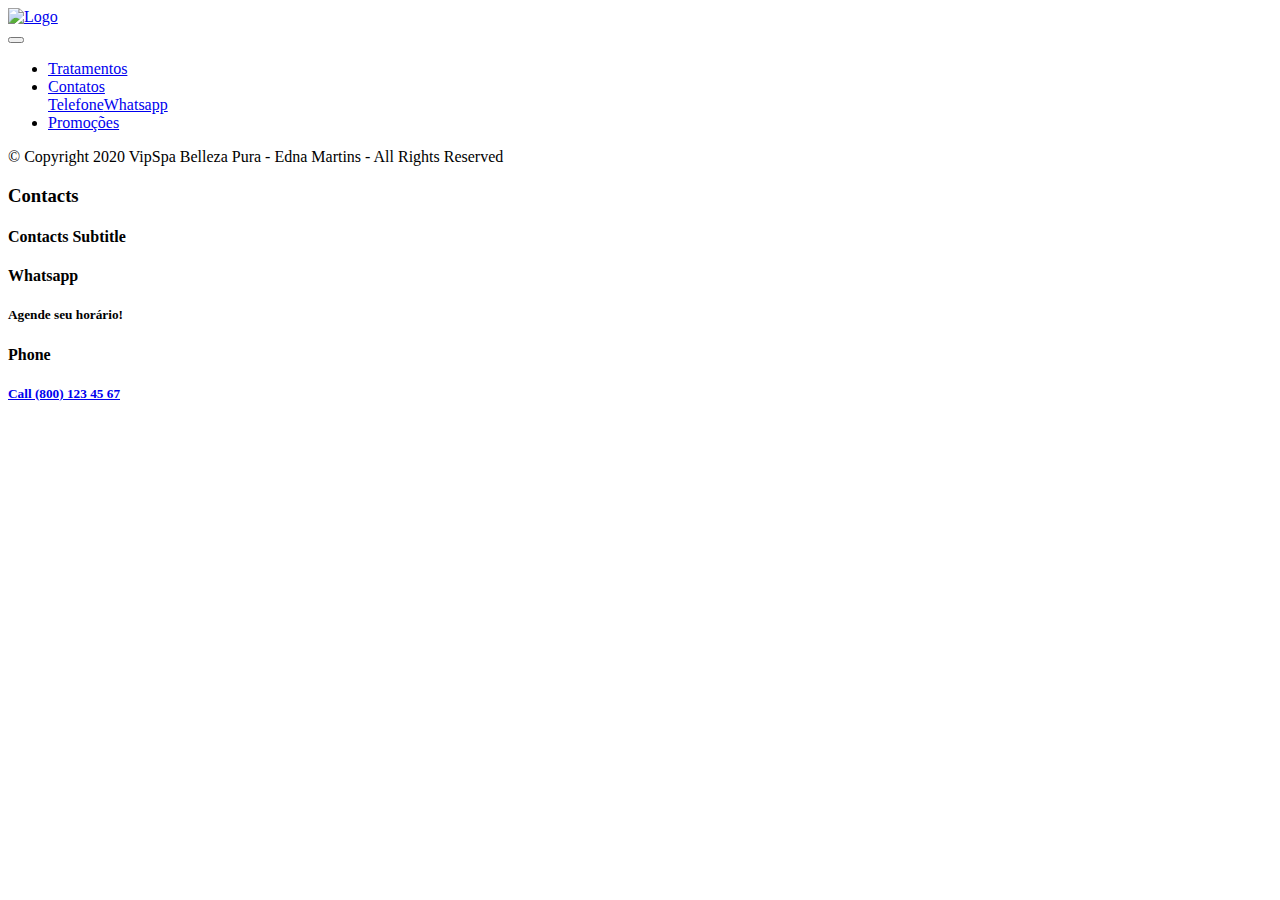
==== commit 85f1b7bd: "atualizacao em 15/08/2022 as 10:13:21,95" ====
--- a/agendamento.html
+++ b/agendamento.html
@@ -1,10 +1,14 @@
 <!DOCTYPE html>
 <html  >
 <head>
-  <!-- Site made with Mobirise Website Builder v5.2.0, https://mobirise.com -->
+  <!-- Site made with Mobirise Website Builder v5.6.8, https://mobirise.com -->
   <meta charset="UTF-8">
   <meta http-equiv="X-UA-Compatible" content="IE=edge">
-  <meta name="generator" content="Mobirise v5.2.0, mobirise.com">
+  <meta name="generator" content="Mobirise v5.6.8, mobirise.com">
+  <meta name="twitter:card" content="summary_large_image"/>
+  <meta name="twitter:image:src" content="">
+  <meta property="og:image" content="">
+  <meta name="twitter:title" content="Agendar Procedimentos - - VipSpa Belleza Pura">
   <meta name="viewport" content="width=device-width, initial-scale=1, minimum-scale=1">
   <link rel="shortcut icon" href="assets/images/icone-p-cartao-virtual-128x117.png" type="image/x-icon">
   <meta name="description" content="">
@@ -12,13 +16,22 @@
   
   <title>Agendar Procedimentos - - VipSpa Belleza Pura</title>
   <link rel="stylesheet" href="assets/web/assets/mobirise-icons2/mobirise2.css">
-  <link rel="stylesheet" href="assets/tether/tether.min.css">
   <link rel="stylesheet" href="assets/bootstrap/css/bootstrap.min.css">
   <link rel="stylesheet" href="assets/bootstrap/css/bootstrap-grid.min.css">
   <link rel="stylesheet" href="assets/bootstrap/css/bootstrap-reboot.min.css">
   <link rel="stylesheet" href="assets/dropdown/css/style.css">
   <link rel="stylesheet" href="assets/socicon/css/styles.css">
   <link rel="stylesheet" href="assets/theme/css/style.css">
+  <link rel="preload" href="https://fonts.googleapis.com/css?family=Jost:100,200,300,400,500,600,700,800,900,100i,200i,300i,400i,500i,600i,700i,800i,900i&display=swap" as="style" onload="this.onload=null;this.rel='stylesheet'">
+  <noscript><link rel="stylesheet" href="https://fonts.googleapis.com/css?family=Jost:100,200,300,400,500,600,700,800,900,100i,200i,300i,400i,500i,600i,700i,800i,900i&display=swap"></noscript>
+  <link rel="preload" href="https://fonts.googleapis.com/css?family=IBM+Plex+Sans:100,100i,200,200i,300,300i,400,400i,500,500i,600,600i,700,700i&display=swap" as="style" onload="this.onload=null;this.rel='stylesheet'">
+  <noscript><link rel="stylesheet" href="https://fonts.googleapis.com/css?family=IBM+Plex+Sans:100,100i,200,200i,300,300i,400,400i,500,500i,600,600i,700,700i&display=swap"></noscript>
+  <link rel="preload" href="https://fonts.googleapis.com/css?family=Merriweather+Sans:300,400,500,600,700,800,300i,400i,500i,600i,700i,800i&display=swap" as="style" onload="this.onload=null;this.rel='stylesheet'">
+  <noscript><link rel="stylesheet" href="https://fonts.googleapis.com/css?family=Merriweather+Sans:300,400,500,600,700,800,300i,400i,500i,600i,700i,800i&display=swap"></noscript>
+  <link rel="preload" href="https://fonts.googleapis.com/css?family=Noto+Sans+JP:100,300,400,500,700,900&display=swap" as="style" onload="this.onload=null;this.rel='stylesheet'">
+  <noscript><link rel="stylesheet" href="https://fonts.googleapis.com/css?family=Noto+Sans+JP:100,300,400,500,700,900&display=swap"></noscript>
+  <link rel="preload" href="https://fonts.googleapis.com/css?family=Comfortaa:300,400,500,600,700&display=swap" as="style" onload="this.onload=null;this.rel='stylesheet'">
+  <noscript><link rel="stylesheet" href="https://fonts.googleapis.com/css?family=Comfortaa:300,400,500,600,700&display=swap"></noscript>
   <link rel="preload" as="style" href="assets/mobirise/css/mbr-additional.css"><link rel="stylesheet" href="assets/mobirise/css/mbr-additional.css" type="text/css">
   
   
@@ -27,7 +40,7 @@
 </head>
 <body>
   
-  <section class="menu menu1 cid-sUOhXFwTdg" once="menu" id="menu1-26">
+  <section data-bs-version="5.1" class="menu menu1 cid-sUOhXFwTdg" once="menu" id="menu1-26">
     
 
     <nav class="navbar navbar-dropdown navbar-expand-lg">
@@ -35,12 +48,12 @@
             <div class="navbar-brand">
                 <span class="navbar-logo">
                     <a href="index.html">
-                        <img src="assets/images/logo-para-sem-fundo-8-11-696x278.png" alt="Logo" style="height: 5.7rem;">
+                        <img src="assets/images/logo-gold-mvsbp-574x235.png" alt="Logo" style="height: 4.9rem;">
                     </a>
                 </span>
                 
             </div>
-            <button class="navbar-toggler" type="button" data-toggle="collapse" data-target="#navbarSupportedContent" aria-controls="navbarNavAltMarkup" aria-expanded="false" aria-label="Toggle navigation">
+            <button class="navbar-toggler" type="button" data-toggle="collapse" data-bs-toggle="collapse" data-target="#navbarSupportedContent" data-bs-target="#navbarSupportedContent" aria-controls="navbarNavAltMarkup" aria-expanded="false" aria-label="Toggle navigation">
                 <div class="hamburger">
                     <span></span>
                     <span></span>
@@ -51,8 +64,8 @@
             <div class="collapse navbar-collapse" id="navbarSupportedContent">
                 <ul class="navbar-nav nav-dropdown nav-right" data-app-modern-menu="true"><li class="nav-item"><a class="nav-link link text-primary display-4" href="index.html#content3-1u">
                             Tratamentos</a></li>
-                    <li class="nav-item dropdown"><a class="nav-link link text-primary dropdown-toggle display-4" href="#" data-toggle="dropdown-submenu" aria-expanded="false">
-                            Contatos<br></a><div class="dropdown-menu"><a class="text-primary dropdown-item display-4" href="tel:+55-11951538112">Telefone</a><a class="text-primary dropdown-item display-4" href="https://wa.me/message/MU6X65323EJDK1" aria-expanded="true" target="_blank">Whatsapp</a></div></li>
+                    <li class="nav-item dropdown"><a class="nav-link link text-primary dropdown-toggle display-4" href="#" data-toggle="dropdown-submenu" data-bs-toggle="dropdown" aria-expanded="false">
+                            Contatos<br></a><div class="dropdown-menu"><a class="text-primary dropdown-item display-4" href="tel:+55-11951538112">Telefone</a><a class="text-primary dropdown-item display-4" href="https://wa.me/message/MU6X65323EJDK1" aria-expanded="false" target="_blank">Whatsapp</a></div></li>
                     <li class="nav-item"><a class="nav-link link text-primary display-4" href="promo.html">Promoções</a>
                     </li></ul>
                 <div class="icons-menu">
@@ -135,7 +148,7 @@
             </div>
         </div>
     </div>
-</section><section style="background-color: #fff; font-family: -apple-system, BlinkMacSystemFont, 'Segoe UI', 'Roboto', 'Helvetica Neue', Arial, sans-serif; color:#aaa; font-size:12px; padding: 0; align-items: center; display: none;"><a href="https://mobirise.site/x" style="flex: 1 1; height: 3rem; padding-left: 1rem;"></a><p style="flex: 0 0 auto; margin:0; padding-right:1rem;">Built with Mobirise <a href="https://mobirise.site/u" style="color:#aaa;">web page</a> template</p></section><script src="assets/web/assets/jquery/jquery.min.js"></script>  <script src="assets/popper/popper.min.js"></script>  <script src="assets/tether/tether.min.js"></script>  <script src="assets/bootstrap/js/bootstrap.min.js"></script>  <script src="assets/smoothscroll/smooth-scroll.js"></script>  <script src="assets/dropdown/js/nav-dropdown.js"></script>  <script src="assets/dropdown/js/navbar-dropdown.js"></script>  <script src="assets/touchswipe/jquery.touch-swipe.min.js"></script>  <script src="assets/theme/js/script.js"></script>  
+</section><section class="display-7" style="padding: 0;align-items: center;justify-content: center;flex-wrap: wrap;    align-content: center;display: none;position: relative;height: 4rem;"><a href="https://mobiri.se/" style="flex: 1 1;height: 4rem;position: absolute;width: 100%;z-index: 1;"><img alt=" Free Web Site  Software" style="height: 4rem;" src="[data-uri]"></a><p style="margin: 0;text-align: center;" class="display-7">Built with Mobirise &#8204;</p><a style="z-index:1" href="https://mobirise.com/website-maker.html">Website Maker</a></section><script src="assets/bootstrap/js/bootstrap.bundle.min.js"></script>  <script src="assets/smoothscroll/smooth-scroll.js"></script>  <script src="assets/ytplayer/index.js"></script>  <script src="assets/dropdown/js/navbar-dropdown.js"></script>  <script src="assets/theme/js/script.js"></script>  
   
   
 </body>
--- a/assets/mobirise/css/mbr-additional.css
+++ b/assets/mobirise/css/mbr-additional.css
@@ -1,13 +1,3 @@
-@import url(https://fonts.googleapis.com/css?family=Jost:100,200,300,400,500,600,700,800,900,100i,200i,300i,400i,500i,600i,700i,800i,900i&display=swap);
-@import url(https://fonts.googleapis.com/css?family=IBM+Plex+Sans:100,100i,200,200i,300,300i,400,400i,500,500i,600,600i,700,700i&display=swap);
-@import url(https://fonts.googleapis.com/css?family=Merriweather+Sans:300,400,500,600,700,800,300i,400i,500i,600i,700i,800i&display=swap);
-@import url(https://fonts.googleapis.com/css?family=Noto+Sans+JP:100,300,400,500,700,900&display=swap);
-@import url(https://fonts.googleapis.com/css?family=Comfortaa:300,400,500,600,700&display=swap);
-
-
-
-
-
 .btn {
   border-width: 2px;
 }
@@ -531,7 +521,7 @@
 a.text-black.active {
   color: #000000 !important;
 }
-a[class*="text-"]:not(.nav-link):not(.dropdown-item):not([role]) {
+a[class*="text-"]:not(.nav-link):not(.dropdown-item):not([role]):not(.navbar-caption) {
   position: relative;
   background-image: transparent;
   background-size: 10000px 2px;
@@ -539,7 +529,7 @@
   background-position: 0px 1.2em;
   background-position: -10000px 1.2em;
 }
-a[class*="text-"]:not(.nav-link):not(.dropdown-item):not([role]):hover {
+a[class*="text-"]:not(.nav-link):not(.dropdown-item):not([role]):not(.navbar-caption):hover {
   transition: background-position 2s ease-in-out;
   background-image: linear-gradient(currentColor 50%, currentColor 50%);
   background-position: 0px 1.2em;
@@ -720,8 +710,14 @@
   color: #fdf4fb;
   text-align: center;
 }
-.cid-sUOhXFwTdg .navbar-dropdown {
-  position: relative !important;
+.cid-sUOhXFwTdg {
+  z-index: 1000;
+  width: 100%;
+  position: relative;
+  min-height: 60px;
+}
+.cid-sUOhXFwTdg nav.navbar {
+  position: fixed;
 }
 .cid-sUOhXFwTdg .dropdown-item:before {
   font-family: Moririse2 !important;
@@ -778,13 +774,13 @@
   margin: auto;
 }
 .cid-sUOhXFwTdg .iconfont-wrapper {
-  color: #000000 !important;
+  color: #661e7a !important;
   font-size: 1.5rem;
   padding-right: 0.5rem;
 }
 .cid-sUOhXFwTdg .dropdown-menu,
 .cid-sUOhXFwTdg .navbar.opened {
-  background: #ffffff !important;
+  background: #fafafa !important;
 }
 .cid-sUOhXFwTdg .nav-item:focus,
 .cid-sUOhXFwTdg .nav-link:focus {
@@ -819,7 +815,7 @@
   transition: all 0.3s;
   border-bottom: 1px solid transparent;
   box-shadow: 0 1px 3px 0 rgba(0, 0, 0, 0.1);
-  background: #ffffff;
+  background: #fafafa;
 }
 .cid-sUOhXFwTdg .navbar.opened {
   transition: all 0.3s;
@@ -845,7 +841,7 @@
 }
 @media (min-width: 992px) {
   .cid-sUOhXFwTdg .navbar.collapsed.opened:not(.navbar-short) .navbar-collapse {
-    max-height: calc(98.5vh - 5.7rem);
+    max-height: calc(98.5vh - 4.9rem);
   }
 }
 .cid-sUOhXFwTdg .navbar.collapsed .dropdown-menu .dropdown-submenu {
@@ -964,7 +960,7 @@
   padding: 0.667em 1.667em;
 }
 .cid-sUOhXFwTdg .navbar.navbar-expand-lg .dropdown .dropdown-menu {
-  background: #ffffff;
+  background: #fafafa;
 }
 .cid-sUOhXFwTdg .navbar.navbar-expand-lg .dropdown .dropdown-menu .dropdown-submenu {
   margin: 0;
@@ -1037,6 +1033,7 @@
 }
 .cid-sUOhXFwTdg .navbar-dropdown {
   padding: 0 1rem;
+  position: fixed;
 }
 .cid-sUOhXFwTdg a.nav-link {
   display: flex;
@@ -1225,8 +1222,14 @@
 .cid-sSq1Ce7Cvi .card-title {
   color: #661e7a;
 }
-.cid-sUOhXFwTdg .navbar-dropdown {
-  position: relative !important;
+.cid-sUOhXFwTdg {
+  z-index: 1000;
+  width: 100%;
+  position: relative;
+  min-height: 60px;
+}
+.cid-sUOhXFwTdg nav.navbar {
+  position: fixed;
 }
 .cid-sUOhXFwTdg .dropdown-item:before {
   font-family: Moririse2 !important;
@@ -1283,13 +1286,13 @@
   margin: auto;
 }
 .cid-sUOhXFwTdg .iconfont-wrapper {
-  color: #000000 !important;
+  color: #661e7a !important;
   font-size: 1.5rem;
   padding-right: 0.5rem;
 }
 .cid-sUOhXFwTdg .dropdown-menu,
 .cid-sUOhXFwTdg .navbar.opened {
-  background: #ffffff !important;
+  background: #fafafa !important;
 }
 .cid-sUOhXFwTdg .nav-item:focus,
 .cid-sUOhXFwTdg .nav-link:focus {
@@ -1324,7 +1327,7 @@
   transition: all 0.3s;
   border-bottom: 1px solid transparent;
   box-shadow: 0 1px 3px 0 rgba(0, 0, 0, 0.1);
-  background: #ffffff;
+  background: #fafafa;
 }
 .cid-sUOhXFwTdg .navbar.opened {
   transition: all 0.3s;
@@ -1350,7 +1353,7 @@
 }
 @media (min-width: 992px) {
   .cid-sUOhXFwTdg .navbar.collapsed.opened:not(.navbar-short) .navbar-collapse {
-    max-height: calc(98.5vh - 5.7rem);
+    max-height: calc(98.5vh - 4.9rem);
   }
 }
 .cid-sUOhXFwTdg .navbar.collapsed .dropdown-menu .dropdown-submenu {
@@ -1469,7 +1472,7 @@
   padding: 0.667em 1.667em;
 }
 .cid-sUOhXFwTdg .navbar.navbar-expand-lg .dropdown .dropdown-menu {
-  background: #ffffff;
+  background: #fafafa;
 }
 .cid-sUOhXFwTdg .navbar.navbar-expand-lg .dropdown .dropdown-menu .dropdown-submenu {
   margin: 0;
@@ -1542,6 +1545,7 @@
 }
 .cid-sUOhXFwTdg .navbar-dropdown {
   padding: 0 1rem;
+  position: fixed;
 }
 .cid-sUOhXFwTdg a.nav-link {
   display: flex;
@@ -1581,8 +1585,14 @@
   padding-bottom: 30px;
   background-color: #460e4e;
 }
-.cid-sUOhXFwTdg .navbar-dropdown {
-  position: relative !important;
+.cid-sUOhXFwTdg {
+  z-index: 1000;
+  width: 100%;
+  position: relative;
+  min-height: 60px;
+}
+.cid-sUOhXFwTdg nav.navbar {
+  position: fixed;
 }
 .cid-sUOhXFwTdg .dropdown-item:before {
   font-family: Moririse2 !important;
@@ -1639,13 +1649,13 @@
   margin: auto;
 }
 .cid-sUOhXFwTdg .iconfont-wrapper {
-  color: #000000 !important;
+  color: #661e7a !important;
   font-size: 1.5rem;
   padding-right: 0.5rem;
 }
 .cid-sUOhXFwTdg .dropdown-menu,
 .cid-sUOhXFwTdg .navbar.opened {
-  background: #ffffff !important;
+  background: #fafafa !important;
 }
 .cid-sUOhXFwTdg .nav-item:focus,
 .cid-sUOhXFwTdg .nav-link:focus {
@@ -1680,7 +1690,7 @@
   transition: all 0.3s;
   border-bottom: 1px solid transparent;
   box-shadow: 0 1px 3px 0 rgba(0, 0, 0, 0.1);
-  background: #ffffff;
+  background: #fafafa;
 }
 .cid-sUOhXFwTdg .navbar.opened {
   transition: all 0.3s;
@@ -1706,7 +1716,7 @@
 }
 @media (min-width: 992px) {
   .cid-sUOhXFwTdg .navbar.collapsed.opened:not(.navbar-short) .navbar-collapse {
-    max-height: calc(98.5vh - 5.7rem);
+    max-height: calc(98.5vh - 4.9rem);
   }
 }
 .cid-sUOhXFwTdg .navbar.collapsed .dropdown-menu .dropdown-submenu {
@@ -1825,7 +1835,7 @@
   padding: 0.667em 1.667em;
 }
 .cid-sUOhXFwTdg .navbar.navbar-expand-lg .dropdown .dropdown-menu {
-  background: #ffffff;
+  background: #fafafa;
 }
 .cid-sUOhXFwTdg .navbar.navbar-expand-lg .dropdown .dropdown-menu .dropdown-submenu {
   margin: 0;
@@ -1898,6 +1908,7 @@
 }
 .cid-sUOhXFwTdg .navbar-dropdown {
   padding: 0 1rem;
+  position: fixed;
 }
 .cid-sUOhXFwTdg a.nav-link {
   display: flex;
--- a/assets/mobirise/css/mbr-additional.css
+++ b/assets/mobirise/css/mbr-additional.css
@@ -1,13 +1,3 @@
-@import url(https://fonts.googleapis.com/css?family=Jost:100,200,300,400,500,600,700,800,900,100i,200i,300i,400i,500i,600i,700i,800i,900i&display=swap);
-@import url(https://fonts.googleapis.com/css?family=IBM+Plex+Sans:100,100i,200,200i,300,300i,400,400i,500,500i,600,600i,700,700i&display=swap);
-@import url(https://fonts.googleapis.com/css?family=Merriweather+Sans:300,400,500,600,700,800,300i,400i,500i,600i,700i,800i&display=swap);
-@import url(https://fonts.googleapis.com/css?family=Noto+Sans+JP:100,300,400,500,700,900&display=swap);
-@import url(https://fonts.googleapis.com/css?family=Comfortaa:300,400,500,600,700&display=swap);
-
-
-
-
-
 .btn {
   border-width: 2px;
 }
@@ -531,7 +521,7 @@
 a.text-black.active {
   color: #000000 !important;
 }
-a[class*="text-"]:not(.nav-link):not(.dropdown-item):not([role]) {
+a[class*="text-"]:not(.nav-link):not(.dropdown-item):not([role]):not(.navbar-caption) {
   position: relative;
   background-image: transparent;
   background-size: 10000px 2px;
@@ -539,7 +529,7 @@
   background-position: 0px 1.2em;
   background-position: -10000px 1.2em;
 }
-a[class*="text-"]:not(.nav-link):not(.dropdown-item):not([role]):hover {
+a[class*="text-"]:not(.nav-link):not(.dropdown-item):not([role]):not(.navbar-caption):hover {
   transition: background-position 2s ease-in-out;
   background-image: linear-gradient(currentColor 50%, currentColor 50%);
   background-position: 0px 1.2em;
@@ -720,8 +710,14 @@
   color: #fdf4fb;
   text-align: center;
 }
-.cid-sUOhXFwTdg .navbar-dropdown {
-  position: relative !important;
+.cid-sUOhXFwTdg {
+  z-index: 1000;
+  width: 100%;
+  position: relative;
+  min-height: 60px;
+}
+.cid-sUOhXFwTdg nav.navbar {
+  position: fixed;
 }
 .cid-sUOhXFwTdg .dropdown-item:before {
   font-family: Moririse2 !important;
@@ -778,13 +774,13 @@
   margin: auto;
 }
 .cid-sUOhXFwTdg .iconfont-wrapper {
-  color: #000000 !important;
+  color: #661e7a !important;
   font-size: 1.5rem;
   padding-right: 0.5rem;
 }
 .cid-sUOhXFwTdg .dropdown-menu,
 .cid-sUOhXFwTdg .navbar.opened {
-  background: #ffffff !important;
+  background: #fafafa !important;
 }
 .cid-sUOhXFwTdg .nav-item:focus,
 .cid-sUOhXFwTdg .nav-link:focus {
@@ -819,7 +815,7 @@
   transition: all 0.3s;
   border-bottom: 1px solid transparent;
   box-shadow: 0 1px 3px 0 rgba(0, 0, 0, 0.1);
-  background: #ffffff;
+  background: #fafafa;
 }
 .cid-sUOhXFwTdg .navbar.opened {
   transition: all 0.3s;
@@ -845,7 +841,7 @@
 }
 @media (min-width: 992px) {
   .cid-sUOhXFwTdg .navbar.collapsed.opened:not(.navbar-short) .navbar-collapse {
-    max-height: calc(98.5vh - 5.7rem);
+    max-height: calc(98.5vh - 4.9rem);
   }
 }
 .cid-sUOhXFwTdg .navbar.collapsed .dropdown-menu .dropdown-submenu {
@@ -964,7 +960,7 @@
   padding: 0.667em 1.667em;
 }
 .cid-sUOhXFwTdg .navbar.navbar-expand-lg .dropdown .dropdown-menu {
-  background: #ffffff;
+  background: #fafafa;
 }
 .cid-sUOhXFwTdg .navbar.navbar-expand-lg .dropdown .dropdown-menu .dropdown-submenu {
   margin: 0;
@@ -1037,6 +1033,7 @@
 }
 .cid-sUOhXFwTdg .navbar-dropdown {
   padding: 0 1rem;
+  position: fixed;
 }
 .cid-sUOhXFwTdg a.nav-link {
   display: flex;
@@ -1225,8 +1222,14 @@
 .cid-sSq1Ce7Cvi .card-title {
   color: #661e7a;
 }
-.cid-sUOhXFwTdg .navbar-dropdown {
-  position: relative !important;
+.cid-sUOhXFwTdg {
+  z-index: 1000;
+  width: 100%;
+  position: relative;
+  min-height: 60px;
+}
+.cid-sUOhXFwTdg nav.navbar {
+  position: fixed;
 }
 .cid-sUOhXFwTdg .dropdown-item:before {
   font-family: Moririse2 !important;
@@ -1283,13 +1286,13 @@
   margin: auto;
 }
 .cid-sUOhXFwTdg .iconfont-wrapper {
-  color: #000000 !important;
+  color: #661e7a !important;
   font-size: 1.5rem;
   padding-right: 0.5rem;
 }
 .cid-sUOhXFwTdg .dropdown-menu,
 .cid-sUOhXFwTdg .navbar.opened {
-  background: #ffffff !important;
+  background: #fafafa !important;
 }
 .cid-sUOhXFwTdg .nav-item:focus,
 .cid-sUOhXFwTdg .nav-link:focus {
@@ -1324,7 +1327,7 @@
   transition: all 0.3s;
   border-bottom: 1px solid transparent;
   box-shadow: 0 1px 3px 0 rgba(0, 0, 0, 0.1);
-  background: #ffffff;
+  background: #fafafa;
 }
 .cid-sUOhXFwTdg .navbar.opened {
   transition: all 0.3s;
@@ -1350,7 +1353,7 @@
 }
 @media (min-width: 992px) {
   .cid-sUOhXFwTdg .navbar.collapsed.opened:not(.navbar-short) .navbar-collapse {
-    max-height: calc(98.5vh - 5.7rem);
+    max-height: calc(98.5vh - 4.9rem);
   }
 }
 .cid-sUOhXFwTdg .navbar.collapsed .dropdown-menu .dropdown-submenu {
@@ -1469,7 +1472,7 @@
   padding: 0.667em 1.667em;
 }
 .cid-sUOhXFwTdg .navbar.navbar-expand-lg .dropdown .dropdown-menu {
-  background: #ffffff;
+  background: #fafafa;
 }
 .cid-sUOhXFwTdg .navbar.navbar-expand-lg .dropdown .dropdown-menu .dropdown-submenu {
   margin: 0;
@@ -1542,6 +1545,7 @@
 }
 .cid-sUOhXFwTdg .navbar-dropdown {
   padding: 0 1rem;
+  position: fixed;
 }
 .cid-sUOhXFwTdg a.nav-link {
   display: flex;
@@ -1581,8 +1585,14 @@
   padding-bottom: 30px;
   background-color: #460e4e;
 }
-.cid-sUOhXFwTdg .navbar-dropdown {
-  position: relative !important;
+.cid-sUOhXFwTdg {
+  z-index: 1000;
+  width: 100%;
+  position: relative;
+  min-height: 60px;
+}
+.cid-sUOhXFwTdg nav.navbar {
+  position: fixed;
 }
 .cid-sUOhXFwTdg .dropdown-item:before {
   font-family: Moririse2 !important;
@@ -1639,13 +1649,13 @@
   margin: auto;
 }
 .cid-sUOhXFwTdg .iconfont-wrapper {
-  color: #000000 !important;
+  color: #661e7a !important;
   font-size: 1.5rem;
   padding-right: 0.5rem;
 }
 .cid-sUOhXFwTdg .dropdown-menu,
 .cid-sUOhXFwTdg .navbar.opened {
-  background: #ffffff !important;
+  background: #fafafa !important;
 }
 .cid-sUOhXFwTdg .nav-item:focus,
 .cid-sUOhXFwTdg .nav-link:focus {
@@ -1680,7 +1690,7 @@
   transition: all 0.3s;
   border-bottom: 1px solid transparent;
   box-shadow: 0 1px 3px 0 rgba(0, 0, 0, 0.1);
-  background: #ffffff;
+  background: #fafafa;
 }
 .cid-sUOhXFwTdg .navbar.opened {
   transition: all 0.3s;
@@ -1706,7 +1716,7 @@
 }
 @media (min-width: 992px) {
   .cid-sUOhXFwTdg .navbar.collapsed.opened:not(.navbar-short) .navbar-collapse {
-    max-height: calc(98.5vh - 5.7rem);
+    max-height: calc(98.5vh - 4.9rem);
   }
 }
 .cid-sUOhXFwTdg .navbar.collapsed .dropdown-menu .dropdown-submenu {
@@ -1825,7 +1835,7 @@
   padding: 0.667em 1.667em;
 }
 .cid-sUOhXFwTdg .navbar.navbar-expand-lg .dropdown .dropdown-menu {
-  background: #ffffff;
+  background: #fafafa;
 }
 .cid-sUOhXFwTdg .navbar.navbar-expand-lg .dropdown .dropdown-menu .dropdown-submenu {
   margin: 0;
@@ -1898,6 +1908,7 @@
 }
 .cid-sUOhXFwTdg .navbar-dropdown {
   padding: 0 1rem;
+  position: fixed;
 }
 .cid-sUOhXFwTdg a.nav-link {
   display: flex;
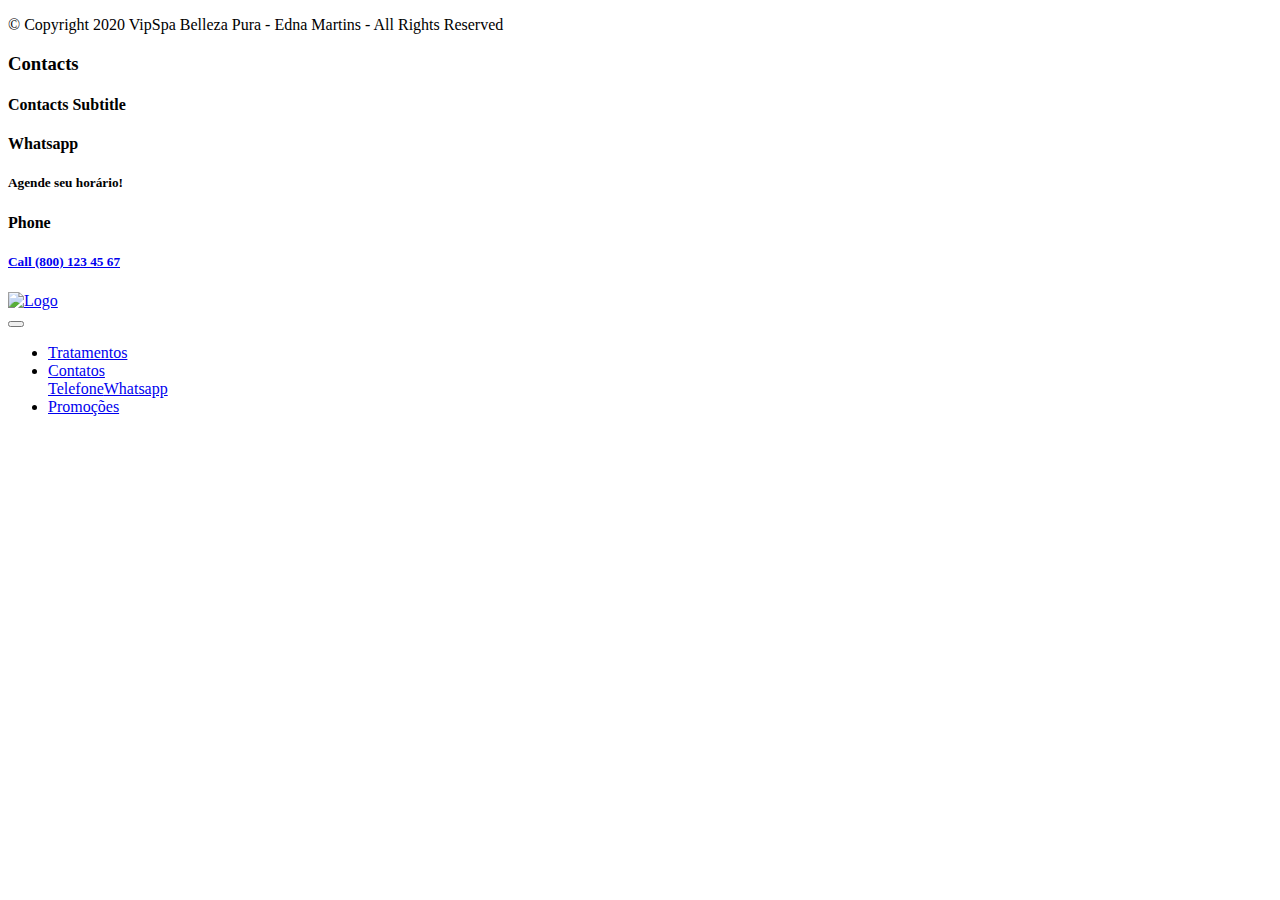
==== commit c5ecdd20: "atualizacao em 22/08/2022 as 16:41:51,58" ====
--- a/agendamento.html
+++ b/agendamento.html
@@ -40,53 +40,7 @@
 </head>
 <body>
   
-  <section data-bs-version="5.1" class="menu menu1 cid-sUOhXFwTdg" once="menu" id="menu1-26">
-    
-
-    <nav class="navbar navbar-dropdown navbar-expand-lg">
-        <div class="container">
-            <div class="navbar-brand">
-                <span class="navbar-logo">
-                    <a href="index.html">
-                        <img src="assets/images/logo-gold-mvsbp-574x235.png" alt="Logo" style="height: 4.9rem;">
-                    </a>
-                </span>
-                
-            </div>
-            <button class="navbar-toggler" type="button" data-toggle="collapse" data-bs-toggle="collapse" data-target="#navbarSupportedContent" data-bs-target="#navbarSupportedContent" aria-controls="navbarNavAltMarkup" aria-expanded="false" aria-label="Toggle navigation">
-                <div class="hamburger">
-                    <span></span>
-                    <span></span>
-                    <span></span>
-                    <span></span>
-                </div>
-            </button>
-            <div class="collapse navbar-collapse" id="navbarSupportedContent">
-                <ul class="navbar-nav nav-dropdown nav-right" data-app-modern-menu="true"><li class="nav-item"><a class="nav-link link text-primary display-4" href="index.html#content3-1u">
-                            Tratamentos</a></li>
-                    <li class="nav-item dropdown"><a class="nav-link link text-primary dropdown-toggle display-4" href="#" data-toggle="dropdown-submenu" data-bs-toggle="dropdown" aria-expanded="false">
-                            Contatos<br></a><div class="dropdown-menu"><a class="text-primary dropdown-item display-4" href="tel:+55-11951538112">Telefone</a><a class="text-primary dropdown-item display-4" href="https://wa.me/message/MU6X65323EJDK1" aria-expanded="false" target="_blank">Whatsapp</a></div></li>
-                    <li class="nav-item"><a class="nav-link link text-primary display-4" href="promo.html">Promoções</a>
-                    </li></ul>
-                <div class="icons-menu">
-                    <a class="iconfont-wrapper" href="https://www.facebook.com/vipspabellezapura" target="_blank">
-                        <span class="p-2 mbr-iconfont socicon-facebook socicon" style="color: rgb(34, 6, 100); fill: rgb(34, 6, 100);"></span>
-                    </a>
-                    <a class="iconfont-wrapper" href="https://www.instagram.com/vipspabellezapura" target="_blank">
-                        <span class="p-2 mbr-iconfont socicon-instagram socicon" style="color: rgb(135, 10, 113); fill: rgb(135, 10, 113);"></span>
-                    </a>
-                    <a class="iconfont-wrapper" href="https://www.youtube.com/channel/UCZMwwp4e2h52qYdbCS-4tdg" target="_blank">
-                        <span class="p-2 mbr-iconfont socicon-youtube socicon" style="color: rgb(228, 63, 63); fill: rgb(228, 63, 63);"></span>
-                    </a>
-                    
-                </div>
-                
-            </div>
-        </div>
-    </nav>
-</section>
-
-<section class="footer7 cid-shcHPDDjEM" once="footers" id="footer7-23">
+  <section class="footer7 cid-shcHPDDjEM" once="footers" id="footer7-23">
 
     
 
@@ -148,7 +102,53 @@
             </div>
         </div>
     </div>
-</section><section class="display-7" style="padding: 0;align-items: center;justify-content: center;flex-wrap: wrap;    align-content: center;display: none;position: relative;height: 4rem;"><a href="https://mobiri.se/" style="flex: 1 1;height: 4rem;position: absolute;width: 100%;z-index: 1;"><img alt=" Free Web Site  Software" style="height: 4rem;" src="[data-uri]"></a><p style="margin: 0;text-align: center;" class="display-7">Built with Mobirise &#8204;</p><a style="z-index:1" href="https://mobirise.com/website-maker.html">Website Maker</a></section><script src="assets/bootstrap/js/bootstrap.bundle.min.js"></script>  <script src="assets/smoothscroll/smooth-scroll.js"></script>  <script src="assets/ytplayer/index.js"></script>  <script src="assets/dropdown/js/navbar-dropdown.js"></script>  <script src="assets/theme/js/script.js"></script>  
+</section>
+
+<section data-bs-version="5.1" class="menu menu1 cid-sUOhXFwTdg" once="menu" id="menu1-26">
+    
+
+    <nav class="navbar navbar-dropdown navbar-fixed-top navbar-expand-lg">
+        <div class="container">
+            <div class="navbar-brand">
+                <span class="navbar-logo">
+                    <a href="index.html">
+                        <img src="assets/images/logo-gold-mvsbp-574x235.png" alt="Logo" style="height: 4.9rem;">
+                    </a>
+                </span>
+                
+            </div>
+            <button class="navbar-toggler" type="button" data-toggle="collapse" data-bs-toggle="collapse" data-target="#navbarSupportedContent" data-bs-target="#navbarSupportedContent" aria-controls="navbarNavAltMarkup" aria-expanded="false" aria-label="Toggle navigation">
+                <div class="hamburger">
+                    <span></span>
+                    <span></span>
+                    <span></span>
+                    <span></span>
+                </div>
+            </button>
+            <div class="collapse navbar-collapse" id="navbarSupportedContent">
+                <ul class="navbar-nav nav-dropdown nav-right" data-app-modern-menu="true"><li class="nav-item"><a class="nav-link link text-primary display-1" href="index.html#content3-1u">
+                            Tratamentos</a></li>
+                    <li class="nav-item dropdown"><a class="nav-link link text-primary dropdown-toggle display-1" href="#" data-toggle="dropdown-submenu" data-bs-toggle="dropdown" aria-expanded="false">
+                            Contatos<br></a><div class="dropdown-menu"><a class="text-primary dropdown-item display-1" href="tel:+55-11951538112">Telefone</a><a class="text-primary dropdown-item display-1" href="https://wa.me/message/MU6X65323EJDK1" aria-expanded="false" target="_blank">Whatsapp</a></div></li>
+                    <li class="nav-item"><a class="nav-link link text-primary display-1" href="promo.html">Promoções</a>
+                    </li></ul>
+                <div class="icons-menu">
+                    <a class="iconfont-wrapper" href="https://www.facebook.com/vipspabellezapura" target="_blank">
+                        <span class="p-2 mbr-iconfont socicon-facebook socicon" style="color: rgb(34, 6, 100); fill: rgb(34, 6, 100);"></span>
+                    </a>
+                    <a class="iconfont-wrapper" href="https://www.instagram.com/vipspabellezapura" target="_blank">
+                        <span class="p-2 mbr-iconfont socicon-instagram socicon" style="color: rgb(135, 10, 113); fill: rgb(135, 10, 113);"></span>
+                    </a>
+                    <a class="iconfont-wrapper" href="https://www.youtube.com/channel/UCZMwwp4e2h52qYdbCS-4tdg" target="_blank">
+                        <span class="p-2 mbr-iconfont socicon-youtube socicon" style="color: rgb(228, 63, 63); fill: rgb(228, 63, 63);"></span>
+                    </a>
+                    
+                </div>
+                
+            </div>
+        </div>
+    </nav>
+</section><section class="display-7" style="padding: 0;align-items: center;justify-content: center;flex-wrap: wrap;    align-content: center;display: none;position: relative;height: 4rem;"><a href="https://mobiri.se/" style="flex: 1 1;height: 4rem;position: absolute;width: 100%;z-index: 1;"><img alt="" style="height: 4rem;" src="[data-uri]"></a><p style="margin: 0;text-align: center;" class="display-7">Built with Mobirise &#8204;</p><a style="z-index:1" href="https://mobirise.com/web-page-maker.html">Free Web Page Builder</a></section><script src="assets/bootstrap/js/bootstrap.bundle.min.js"></script>  <script src="assets/smoothscroll/smooth-scroll.js"></script>  <script src="assets/ytplayer/index.js"></script>  <script src="assets/dropdown/js/navbar-dropdown.js"></script>  <script src="assets/theme/js/script.js"></script>  
   
   
 </body>
--- a/assets/mobirise/css/mbr-additional.css
+++ b/assets/mobirise/css/mbr-additional.css
@@ -710,14 +710,8 @@
   color: #fdf4fb;
   text-align: center;
 }
-.cid-sUOhXFwTdg {
-  z-index: 1000;
-  width: 100%;
-  position: relative;
-  min-height: 60px;
-}
-.cid-sUOhXFwTdg nav.navbar {
-  position: fixed;
+.cid-sUOhXFwTdg .navbar-dropdown {
+  position: relative !important;
 }
 .cid-sUOhXFwTdg .dropdown-item:before {
   font-family: Moririse2 !important;
@@ -780,7 +774,7 @@
 }
 .cid-sUOhXFwTdg .dropdown-menu,
 .cid-sUOhXFwTdg .navbar.opened {
-  background: #fafafa !important;
+  background: #e4e4e4 !important;
 }
 .cid-sUOhXFwTdg .nav-item:focus,
 .cid-sUOhXFwTdg .nav-link:focus {
@@ -815,7 +809,7 @@
   transition: all 0.3s;
   border-bottom: 1px solid transparent;
   box-shadow: 0 1px 3px 0 rgba(0, 0, 0, 0.1);
-  background: #fafafa;
+  background: #e4e4e4;
 }
 .cid-sUOhXFwTdg .navbar.opened {
   transition: all 0.3s;
@@ -841,7 +835,7 @@
 }
 @media (min-width: 992px) {
   .cid-sUOhXFwTdg .navbar.collapsed.opened:not(.navbar-short) .navbar-collapse {
-    max-height: calc(98.5vh - 4.9rem);
+    max-height: calc(98.5vh - 4.3rem);
   }
 }
 .cid-sUOhXFwTdg .navbar.collapsed .dropdown-menu .dropdown-submenu {
@@ -960,7 +954,7 @@
   padding: 0.667em 1.667em;
 }
 .cid-sUOhXFwTdg .navbar.navbar-expand-lg .dropdown .dropdown-menu {
-  background: #fafafa;
+  background: #e4e4e4;
 }
 .cid-sUOhXFwTdg .navbar.navbar-expand-lg .dropdown .dropdown-menu .dropdown-submenu {
   margin: 0;
@@ -1033,7 +1027,6 @@
 }
 .cid-sUOhXFwTdg .navbar-dropdown {
   padding: 0 1rem;
-  position: fixed;
 }
 .cid-sUOhXFwTdg a.nav-link {
   display: flex;
@@ -1149,38 +1142,6 @@
 .cid-sR8PmTv4CC .card-title,
 .cid-sR8PmTv4CC .iconfont-wrapper {
   color: #661e7a;
-  text-align: center;
-}
-.cid-shKSJyWwON {
-  padding-top: 1rem;
-  padding-bottom: 1rem;
-  background-image: url("../../../assets/images/mbr-2-1920x1280.jpg");
-}
-.cid-shKSJyWwON .bg-slack {
-  background: #4a154b;
-  color: #ffffff;
-}
-.cid-shKSJyWwON .bg-slack:hover {
-  background: #230a23;
-}
-.cid-shKSJyWwON .iconfont-wrapper {
-  display: inline-block;
-  font-size: 32px;
-  border-radius: 50%;
-  width: 55px;
-  height: 55px;
-  line-height: 55px;
-  text-align: center;
-  transition: all 0.3s ease-in-out;
-}
-.cid-shKSJyWwON [class^="socicon-"]:before,
-.cid-shKSJyWwON [class*=" socicon-"]:before {
-  line-height: 55px;
-  padding: .6rem;
-}
-.cid-shKSJyWwON .mbr-section-title,
-.cid-shKSJyWwON .social-list {
-  color: #7e1f98;
   text-align: center;
 }
 .cid-shcHPDDjEM {
--- a/assets/mobirise/css/mbr-additional.css
+++ b/assets/mobirise/css/mbr-additional.css
@@ -710,14 +710,8 @@
   color: #fdf4fb;
   text-align: center;
 }
-.cid-sUOhXFwTdg {
-  z-index: 1000;
-  width: 100%;
-  position: relative;
-  min-height: 60px;
-}
-.cid-sUOhXFwTdg nav.navbar {
-  position: fixed;
+.cid-sUOhXFwTdg .navbar-dropdown {
+  position: relative !important;
 }
 .cid-sUOhXFwTdg .dropdown-item:before {
   font-family: Moririse2 !important;
@@ -780,7 +774,7 @@
 }
 .cid-sUOhXFwTdg .dropdown-menu,
 .cid-sUOhXFwTdg .navbar.opened {
-  background: #fafafa !important;
+  background: #e4e4e4 !important;
 }
 .cid-sUOhXFwTdg .nav-item:focus,
 .cid-sUOhXFwTdg .nav-link:focus {
@@ -815,7 +809,7 @@
   transition: all 0.3s;
   border-bottom: 1px solid transparent;
   box-shadow: 0 1px 3px 0 rgba(0, 0, 0, 0.1);
-  background: #fafafa;
+  background: #e4e4e4;
 }
 .cid-sUOhXFwTdg .navbar.opened {
   transition: all 0.3s;
@@ -841,7 +835,7 @@
 }
 @media (min-width: 992px) {
   .cid-sUOhXFwTdg .navbar.collapsed.opened:not(.navbar-short) .navbar-collapse {
-    max-height: calc(98.5vh - 4.9rem);
+    max-height: calc(98.5vh - 4.3rem);
   }
 }
 .cid-sUOhXFwTdg .navbar.collapsed .dropdown-menu .dropdown-submenu {
@@ -960,7 +954,7 @@
   padding: 0.667em 1.667em;
 }
 .cid-sUOhXFwTdg .navbar.navbar-expand-lg .dropdown .dropdown-menu {
-  background: #fafafa;
+  background: #e4e4e4;
 }
 .cid-sUOhXFwTdg .navbar.navbar-expand-lg .dropdown .dropdown-menu .dropdown-submenu {
   margin: 0;
@@ -1033,7 +1027,6 @@
 }
 .cid-sUOhXFwTdg .navbar-dropdown {
   padding: 0 1rem;
-  position: fixed;
 }
 .cid-sUOhXFwTdg a.nav-link {
   display: flex;
@@ -1149,38 +1142,6 @@
 .cid-sR8PmTv4CC .card-title,
 .cid-sR8PmTv4CC .iconfont-wrapper {
   color: #661e7a;
-  text-align: center;
-}
-.cid-shKSJyWwON {
-  padding-top: 1rem;
-  padding-bottom: 1rem;
-  background-image: url("../../../assets/images/mbr-2-1920x1280.jpg");
-}
-.cid-shKSJyWwON .bg-slack {
-  background: #4a154b;
-  color: #ffffff;
-}
-.cid-shKSJyWwON .bg-slack:hover {
-  background: #230a23;
-}
-.cid-shKSJyWwON .iconfont-wrapper {
-  display: inline-block;
-  font-size: 32px;
-  border-radius: 50%;
-  width: 55px;
-  height: 55px;
-  line-height: 55px;
-  text-align: center;
-  transition: all 0.3s ease-in-out;
-}
-.cid-shKSJyWwON [class^="socicon-"]:before,
-.cid-shKSJyWwON [class*=" socicon-"]:before {
-  line-height: 55px;
-  padding: .6rem;
-}
-.cid-shKSJyWwON .mbr-section-title,
-.cid-shKSJyWwON .social-list {
-  color: #7e1f98;
   text-align: center;
 }
 .cid-shcHPDDjEM {
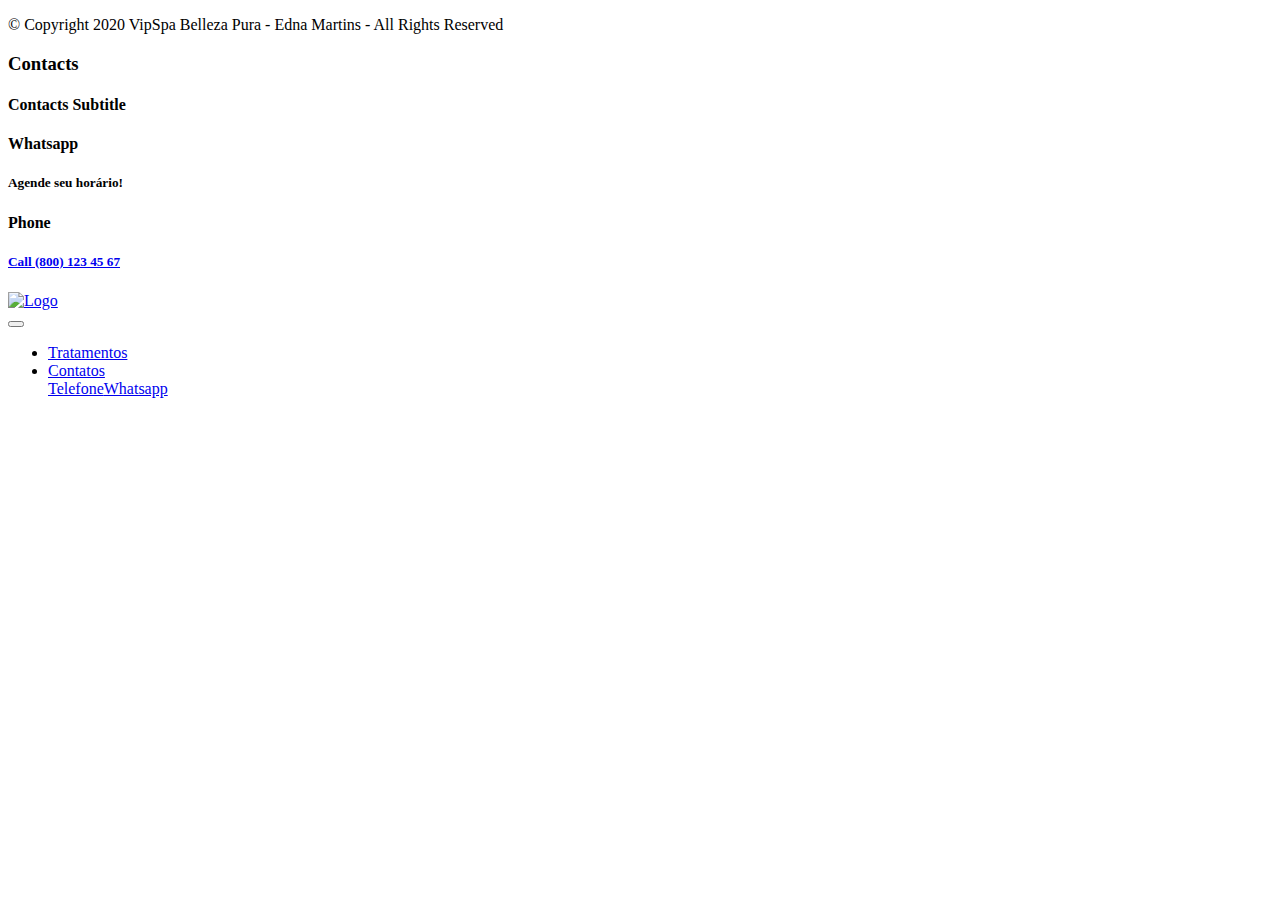
==== commit bcb0c9c2: "atualizacao em 24/08/2022 as 12:14:39,69" ====
--- a/agendamento.html
+++ b/agendamento.html
@@ -1,10 +1,10 @@
 <!DOCTYPE html>
 <html  >
 <head>
-  <!-- Site made with Mobirise Website Builder v5.6.8, https://mobirise.com -->
+  <!-- Site made with Mobirise Website Builder v5.6.11, https://mobirise.com -->
   <meta charset="UTF-8">
   <meta http-equiv="X-UA-Compatible" content="IE=edge">
-  <meta name="generator" content="Mobirise v5.6.8, mobirise.com">
+  <meta name="generator" content="Mobirise v5.6.11, mobirise.com">
   <meta name="twitter:card" content="summary_large_image"/>
   <meta name="twitter:image:src" content="">
   <meta property="og:image" content="">
@@ -107,12 +107,12 @@
 <section data-bs-version="5.1" class="menu menu1 cid-sUOhXFwTdg" once="menu" id="menu1-26">
     
 
-    <nav class="navbar navbar-dropdown navbar-fixed-top navbar-expand-lg">
+    <nav class="navbar navbar-dropdown navbar-expand-lg">
         <div class="container">
             <div class="navbar-brand">
                 <span class="navbar-logo">
                     <a href="index.html">
-                        <img src="assets/images/logo-gold-mvsbp-574x235.png" alt="Logo" style="height: 4.9rem;">
+                        <img src="assets/images/logo-gold-mvsbp-574x235.png" alt="Logo" style="height: 4.6rem;">
                     </a>
                 </span>
                 
@@ -126,12 +126,10 @@
                 </div>
             </button>
             <div class="collapse navbar-collapse" id="navbarSupportedContent">
-                <ul class="navbar-nav nav-dropdown nav-right" data-app-modern-menu="true"><li class="nav-item"><a class="nav-link link text-primary display-1" href="index.html#content3-1u">
+                <ul class="navbar-nav nav-dropdown nav-right" data-app-modern-menu="true"><li class="nav-item"><a class="nav-link link text-primary display-4" href="index.html#content3-1u">
                             Tratamentos</a></li>
-                    <li class="nav-item dropdown"><a class="nav-link link text-primary dropdown-toggle display-1" href="#" data-toggle="dropdown-submenu" data-bs-toggle="dropdown" aria-expanded="false">
-                            Contatos<br></a><div class="dropdown-menu"><a class="text-primary dropdown-item display-1" href="tel:+55-11951538112">Telefone</a><a class="text-primary dropdown-item display-1" href="https://wa.me/message/MU6X65323EJDK1" aria-expanded="false" target="_blank">Whatsapp</a></div></li>
-                    <li class="nav-item"><a class="nav-link link text-primary display-1" href="promo.html">Promoções</a>
-                    </li></ul>
+                    <li class="nav-item dropdown"><a class="nav-link link text-primary dropdown-toggle display-4" href="#" data-toggle="dropdown-submenu" data-bs-toggle="dropdown" aria-expanded="false">
+                            Contatos<br></a><div class="dropdown-menu"><a class="text-primary dropdown-item display-4" href="tel:+55-11951538112">Telefone</a><a class="text-primary dropdown-item display-4" href="https://wa.me/message/MU6X65323EJDK1" aria-expanded="false" target="_blank">Whatsapp</a></div></li></ul>
                 <div class="icons-menu">
                     <a class="iconfont-wrapper" href="https://www.facebook.com/vipspabellezapura" target="_blank">
                         <span class="p-2 mbr-iconfont socicon-facebook socicon" style="color: rgb(34, 6, 100); fill: rgb(34, 6, 100);"></span>
@@ -148,7 +146,7 @@
             </div>
         </div>
     </nav>
-</section><section class="display-7" style="padding: 0;align-items: center;justify-content: center;flex-wrap: wrap;    align-content: center;display: none;position: relative;height: 4rem;"><a href="https://mobiri.se/" style="flex: 1 1;height: 4rem;position: absolute;width: 100%;z-index: 1;"><img alt="" style="height: 4rem;" src="[data-uri]"></a><p style="margin: 0;text-align: center;" class="display-7">Built with Mobirise &#8204;</p><a style="z-index:1" href="https://mobirise.com/web-page-maker.html">Free Web Page Builder</a></section><script src="assets/bootstrap/js/bootstrap.bundle.min.js"></script>  <script src="assets/smoothscroll/smooth-scroll.js"></script>  <script src="assets/ytplayer/index.js"></script>  <script src="assets/dropdown/js/navbar-dropdown.js"></script>  <script src="assets/theme/js/script.js"></script>  
+</section><section class="display-7" style="padding: 0;align-items: center;justify-content: center;flex-wrap: wrap;    align-content: center;display: none;position: relative;height: 4rem;"><a href="https://mobiri.se/2288430" style="flex: 1 1;height: 4rem;position: absolute;width: 100%;z-index: 1;"><img alt="" style="height: 4rem;" src="[data-uri]"></a><p style="margin: 0;text-align: center;" class="display-7">Created with &#8204;</p><a style="z-index:1" href="https://mobirise.com">Mobirise </a></section><script src="assets/bootstrap/js/bootstrap.bundle.min.js"></script>  <script src="assets/smoothscroll/smooth-scroll.js"></script>  <script src="assets/ytplayer/index.js"></script>  <script src="assets/dropdown/js/navbar-dropdown.js"></script>  <script src="assets/theme/js/script.js"></script>  
   
   
 </body>
--- a/assets/mobirise/css/mbr-additional.css
+++ b/assets/mobirise/css/mbr-additional.css
@@ -835,7 +835,7 @@
 }
 @media (min-width: 992px) {
   .cid-sUOhXFwTdg .navbar.collapsed.opened:not(.navbar-short) .navbar-collapse {
-    max-height: calc(98.5vh - 4.3rem);
+    max-height: calc(98.5vh - 4.6rem);
   }
 }
 .cid-sUOhXFwTdg .navbar.collapsed .dropdown-menu .dropdown-submenu {
@@ -1183,14 +1183,8 @@
 .cid-sSq1Ce7Cvi .card-title {
   color: #661e7a;
 }
-.cid-sUOhXFwTdg {
-  z-index: 1000;
-  width: 100%;
-  position: relative;
-  min-height: 60px;
-}
-.cid-sUOhXFwTdg nav.navbar {
-  position: fixed;
+.cid-sUOhXFwTdg .navbar-dropdown {
+  position: relative !important;
 }
 .cid-sUOhXFwTdg .dropdown-item:before {
   font-family: Moririse2 !important;
@@ -1253,7 +1247,7 @@
 }
 .cid-sUOhXFwTdg .dropdown-menu,
 .cid-sUOhXFwTdg .navbar.opened {
-  background: #fafafa !important;
+  background: #e4e4e4 !important;
 }
 .cid-sUOhXFwTdg .nav-item:focus,
 .cid-sUOhXFwTdg .nav-link:focus {
@@ -1288,7 +1282,7 @@
   transition: all 0.3s;
   border-bottom: 1px solid transparent;
   box-shadow: 0 1px 3px 0 rgba(0, 0, 0, 0.1);
-  background: #fafafa;
+  background: #e4e4e4;
 }
 .cid-sUOhXFwTdg .navbar.opened {
   transition: all 0.3s;
@@ -1314,7 +1308,7 @@
 }
 @media (min-width: 992px) {
   .cid-sUOhXFwTdg .navbar.collapsed.opened:not(.navbar-short) .navbar-collapse {
-    max-height: calc(98.5vh - 4.9rem);
+    max-height: calc(98.5vh - 4.6rem);
   }
 }
 .cid-sUOhXFwTdg .navbar.collapsed .dropdown-menu .dropdown-submenu {
@@ -1433,7 +1427,7 @@
   padding: 0.667em 1.667em;
 }
 .cid-sUOhXFwTdg .navbar.navbar-expand-lg .dropdown .dropdown-menu {
-  background: #fafafa;
+  background: #e4e4e4;
 }
 .cid-sUOhXFwTdg .navbar.navbar-expand-lg .dropdown .dropdown-menu .dropdown-submenu {
   margin: 0;
@@ -1506,7 +1500,6 @@
 }
 .cid-sUOhXFwTdg .navbar-dropdown {
   padding: 0 1rem;
-  position: fixed;
 }
 .cid-sUOhXFwTdg a.nav-link {
   display: flex;
@@ -1546,14 +1539,8 @@
   padding-bottom: 30px;
   background-color: #460e4e;
 }
-.cid-sUOhXFwTdg {
-  z-index: 1000;
-  width: 100%;
-  position: relative;
-  min-height: 60px;
-}
-.cid-sUOhXFwTdg nav.navbar {
-  position: fixed;
+.cid-sUOhXFwTdg .navbar-dropdown {
+  position: relative !important;
 }
 .cid-sUOhXFwTdg .dropdown-item:before {
   font-family: Moririse2 !important;
@@ -1616,7 +1603,7 @@
 }
 .cid-sUOhXFwTdg .dropdown-menu,
 .cid-sUOhXFwTdg .navbar.opened {
-  background: #fafafa !important;
+  background: #e4e4e4 !important;
 }
 .cid-sUOhXFwTdg .nav-item:focus,
 .cid-sUOhXFwTdg .nav-link:focus {
@@ -1651,7 +1638,7 @@
   transition: all 0.3s;
   border-bottom: 1px solid transparent;
   box-shadow: 0 1px 3px 0 rgba(0, 0, 0, 0.1);
-  background: #fafafa;
+  background: #e4e4e4;
 }
 .cid-sUOhXFwTdg .navbar.opened {
   transition: all 0.3s;
@@ -1677,7 +1664,7 @@
 }
 @media (min-width: 992px) {
   .cid-sUOhXFwTdg .navbar.collapsed.opened:not(.navbar-short) .navbar-collapse {
-    max-height: calc(98.5vh - 4.9rem);
+    max-height: calc(98.5vh - 4.6rem);
   }
 }
 .cid-sUOhXFwTdg .navbar.collapsed .dropdown-menu .dropdown-submenu {
@@ -1796,7 +1783,7 @@
   padding: 0.667em 1.667em;
 }
 .cid-sUOhXFwTdg .navbar.navbar-expand-lg .dropdown .dropdown-menu {
-  background: #fafafa;
+  background: #e4e4e4;
 }
 .cid-sUOhXFwTdg .navbar.navbar-expand-lg .dropdown .dropdown-menu .dropdown-submenu {
   margin: 0;
@@ -1869,7 +1856,6 @@
 }
 .cid-sUOhXFwTdg .navbar-dropdown {
   padding: 0 1rem;
-  position: fixed;
 }
 .cid-sUOhXFwTdg a.nav-link {
   display: flex;
--- a/assets/mobirise/css/mbr-additional.css
+++ b/assets/mobirise/css/mbr-additional.css
@@ -835,7 +835,7 @@
 }
 @media (min-width: 992px) {
   .cid-sUOhXFwTdg .navbar.collapsed.opened:not(.navbar-short) .navbar-collapse {
-    max-height: calc(98.5vh - 4.3rem);
+    max-height: calc(98.5vh - 4.6rem);
   }
 }
 .cid-sUOhXFwTdg .navbar.collapsed .dropdown-menu .dropdown-submenu {
@@ -1183,14 +1183,8 @@
 .cid-sSq1Ce7Cvi .card-title {
   color: #661e7a;
 }
-.cid-sUOhXFwTdg {
-  z-index: 1000;
-  width: 100%;
-  position: relative;
-  min-height: 60px;
-}
-.cid-sUOhXFwTdg nav.navbar {
-  position: fixed;
+.cid-sUOhXFwTdg .navbar-dropdown {
+  position: relative !important;
 }
 .cid-sUOhXFwTdg .dropdown-item:before {
   font-family: Moririse2 !important;
@@ -1253,7 +1247,7 @@
 }
 .cid-sUOhXFwTdg .dropdown-menu,
 .cid-sUOhXFwTdg .navbar.opened {
-  background: #fafafa !important;
+  background: #e4e4e4 !important;
 }
 .cid-sUOhXFwTdg .nav-item:focus,
 .cid-sUOhXFwTdg .nav-link:focus {
@@ -1288,7 +1282,7 @@
   transition: all 0.3s;
   border-bottom: 1px solid transparent;
   box-shadow: 0 1px 3px 0 rgba(0, 0, 0, 0.1);
-  background: #fafafa;
+  background: #e4e4e4;
 }
 .cid-sUOhXFwTdg .navbar.opened {
   transition: all 0.3s;
@@ -1314,7 +1308,7 @@
 }
 @media (min-width: 992px) {
   .cid-sUOhXFwTdg .navbar.collapsed.opened:not(.navbar-short) .navbar-collapse {
-    max-height: calc(98.5vh - 4.9rem);
+    max-height: calc(98.5vh - 4.6rem);
   }
 }
 .cid-sUOhXFwTdg .navbar.collapsed .dropdown-menu .dropdown-submenu {
@@ -1433,7 +1427,7 @@
   padding: 0.667em 1.667em;
 }
 .cid-sUOhXFwTdg .navbar.navbar-expand-lg .dropdown .dropdown-menu {
-  background: #fafafa;
+  background: #e4e4e4;
 }
 .cid-sUOhXFwTdg .navbar.navbar-expand-lg .dropdown .dropdown-menu .dropdown-submenu {
   margin: 0;
@@ -1506,7 +1500,6 @@
 }
 .cid-sUOhXFwTdg .navbar-dropdown {
   padding: 0 1rem;
-  position: fixed;
 }
 .cid-sUOhXFwTdg a.nav-link {
   display: flex;
@@ -1546,14 +1539,8 @@
   padding-bottom: 30px;
   background-color: #460e4e;
 }
-.cid-sUOhXFwTdg {
-  z-index: 1000;
-  width: 100%;
-  position: relative;
-  min-height: 60px;
-}
-.cid-sUOhXFwTdg nav.navbar {
-  position: fixed;
+.cid-sUOhXFwTdg .navbar-dropdown {
+  position: relative !important;
 }
 .cid-sUOhXFwTdg .dropdown-item:before {
   font-family: Moririse2 !important;
@@ -1616,7 +1603,7 @@
 }
 .cid-sUOhXFwTdg .dropdown-menu,
 .cid-sUOhXFwTdg .navbar.opened {
-  background: #fafafa !important;
+  background: #e4e4e4 !important;
 }
 .cid-sUOhXFwTdg .nav-item:focus,
 .cid-sUOhXFwTdg .nav-link:focus {
@@ -1651,7 +1638,7 @@
   transition: all 0.3s;
   border-bottom: 1px solid transparent;
   box-shadow: 0 1px 3px 0 rgba(0, 0, 0, 0.1);
-  background: #fafafa;
+  background: #e4e4e4;
 }
 .cid-sUOhXFwTdg .navbar.opened {
   transition: all 0.3s;
@@ -1677,7 +1664,7 @@
 }
 @media (min-width: 992px) {
   .cid-sUOhXFwTdg .navbar.collapsed.opened:not(.navbar-short) .navbar-collapse {
-    max-height: calc(98.5vh - 4.9rem);
+    max-height: calc(98.5vh - 4.6rem);
   }
 }
 .cid-sUOhXFwTdg .navbar.collapsed .dropdown-menu .dropdown-submenu {
@@ -1796,7 +1783,7 @@
   padding: 0.667em 1.667em;
 }
 .cid-sUOhXFwTdg .navbar.navbar-expand-lg .dropdown .dropdown-menu {
-  background: #fafafa;
+  background: #e4e4e4;
 }
 .cid-sUOhXFwTdg .navbar.navbar-expand-lg .dropdown .dropdown-menu .dropdown-submenu {
   margin: 0;
@@ -1869,7 +1856,6 @@
 }
 .cid-sUOhXFwTdg .navbar-dropdown {
   padding: 0 1rem;
-  position: fixed;
 }
 .cid-sUOhXFwTdg a.nav-link {
   display: flex;
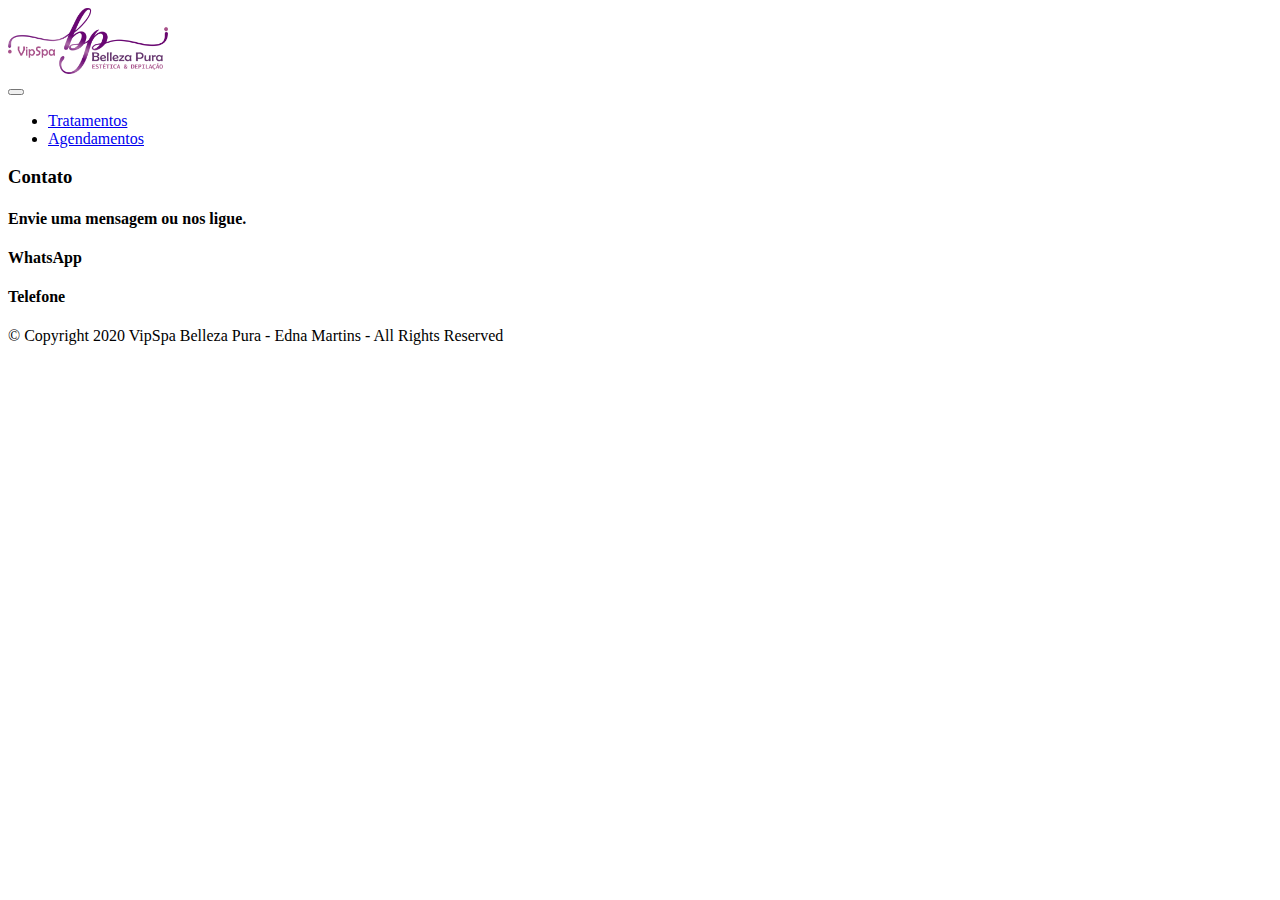
==== commit 50aef333: "atualizacao em 05/10/2022 as 23:19:40,86" ====
--- a/agendamento.html
+++ b/agendamento.html
@@ -8,13 +8,13 @@
   <meta name="twitter:card" content="summary_large_image"/>
   <meta name="twitter:image:src" content="">
   <meta property="og:image" content="">
-  <meta name="twitter:title" content="Agendar Procedimentos - - VipSpa Belleza Pura">
+  <meta name="twitter:title" content="Agendar - VipSpa Belleza Pura">
   <meta name="viewport" content="width=device-width, initial-scale=1, minimum-scale=1">
   <link rel="shortcut icon" href="assets/images/icone-p-cartao-virtual-128x117.png" type="image/x-icon">
   <meta name="description" content="">
   
   
-  <title>Agendar Procedimentos - - VipSpa Belleza Pura</title>
+  <title>Agendar - VipSpa Belleza Pura</title>
   <link rel="stylesheet" href="assets/web/assets/mobirise-icons2/mobirise2.css">
   <link rel="stylesheet" href="assets/bootstrap/css/bootstrap.min.css">
   <link rel="stylesheet" href="assets/bootstrap/css/bootstrap-grid.min.css">
@@ -39,72 +39,22 @@
   
 </head>
 <body>
+
+<!-- Analytics -->
+<!-- Google tag (gtag.js) -->
+<script async src="https://www.googletagmanager.com/gtag/js?id=G-QZB6P9F07B"></script>
+<script>
+  window.dataLayer = window.dataLayer || [];
+  function gtag(){dataLayer.push(arguments);}
+  gtag('js', new Date());
+
+  gtag('config', 'G-QZB6P9F07B');
+</script>
+<!-- /Analytics -->
+
+
   
-  <section class="footer7 cid-shcHPDDjEM" once="footers" id="footer7-23">
-
-    
-
-    
-
-    <div class="container">
-        <div class="media-container-row align-center mbr-white">
-            <div class="col-12">
-                <p class="mbr-text mb-0 mbr-fonts-style display-7">
-                    © Copyright 2020 VipSpa Belleza Pura - Edna Martins - All Rights Reserved
-                </p>
-            </div>
-        </div>
-    </div>
-</section>
-
-<section class="contacts1 cid-sSq1Ce7Cvi" id="contacts1-24">
-
-    
-
-    
-    <div class="container">
-        <div class="mbr-section-head">
-            <h3 class="mbr-section-title mbr-fonts-style align-center mb-0 display-2">
-                <strong>Contacts</strong>
-            </h3>
-            <h4 class="mbr-section-subtitle mbr-fonts-style align-center mb-0 mt-2 display-5">
-                Contacts Subtitle
-            </h4>
-        </div>
-        <div class="row justify-content-center mt-4">
-            <div class="card col-12 col-lg-6">
-                <div class="card-wrapper">
-                    <div class="card-box align-center">
-                        <div class="image-wrapper">
-                            <a href="page2.html"><span class="mbr-iconfont socicon-whatsapp socicon" style="color: rgb(73, 148, 16); fill: rgb(73, 148, 16);"></span></a>
-                        </div>
-                        <h4 class="card-title mbr-fonts-style mb-2 display-5">Whatsapp</h4>
-                        
-                        <h5 class="link mbr-fonts-style display-7">Agende seu horário!</h5>
-                    </div>
-                </div>
-            </div>
-            <div class="card col-12 col-lg-6">
-                <div class="card-wrapper">
-                    <div class="card-box align-center">
-                        <div class="image-wrapper">
-                            <span class="mbr-iconfont mobi-mbri-phone mobi-mbri" style="color: rgb(102, 30, 122); fill: rgb(102, 30, 122);"></span>
-                        </div>
-                        <h4 class="card-title mbr-fonts-style align-center mb-2 display-2">
-                            <strong>Phone</strong>
-                        </h4>
-                        
-                        <h5 class="link mbr-black mbr-fonts-style display-7">
-                            <a href="tel:+12345678910" class="text-primary">Call (800) 123 45 67</a>
-                        </h5>
-                    </div>
-                </div>
-            </div>
-        </div>
-    </div>
-</section>
-
-<section data-bs-version="5.1" class="menu menu1 cid-sUOhXFwTdg" once="menu" id="menu1-26">
+  <section data-bs-version="5.1" class="menu menu1 cid-sUOhXFwTdg" once="menu" id="menu1-26">
     
 
     <nav class="navbar navbar-dropdown navbar-expand-lg">
@@ -112,7 +62,7 @@
             <div class="navbar-brand">
                 <span class="navbar-logo">
                     <a href="index.html">
-                        <img src="assets/images/logo-gold-mvsbp-574x235.png" alt="Logo" style="height: 4.6rem;">
+                        <img src="assets/images/logo-gold-mvsbp-574x235.png" alt="Logo" style="height: 4.1rem;">
                     </a>
                 </span>
                 
@@ -126,10 +76,9 @@
                 </div>
             </button>
             <div class="collapse navbar-collapse" id="navbarSupportedContent">
-                <ul class="navbar-nav nav-dropdown nav-right" data-app-modern-menu="true"><li class="nav-item"><a class="nav-link link text-primary display-4" href="index.html#content3-1u">
+                <ul class="navbar-nav nav-dropdown nav-right" data-app-modern-menu="true"><li class="nav-item"><a class="nav-link link text-primary display-4" href="index.html">
                             Tratamentos</a></li>
-                    <li class="nav-item dropdown"><a class="nav-link link text-primary dropdown-toggle display-4" href="#" data-toggle="dropdown-submenu" data-bs-toggle="dropdown" aria-expanded="false">
-                            Contatos<br></a><div class="dropdown-menu"><a class="text-primary dropdown-item display-4" href="tel:+55-11951538112">Telefone</a><a class="text-primary dropdown-item display-4" href="https://wa.me/message/MU6X65323EJDK1" aria-expanded="false" target="_blank">Whatsapp</a></div></li></ul>
+                    <li class="nav-item"><a class="nav-link link text-primary display-4" href="agendamento.html" aria-expanded="false">Agendamentos</a></li></ul>
                 <div class="icons-menu">
                     <a class="iconfont-wrapper" href="https://www.facebook.com/vipspabellezapura" target="_blank">
                         <span class="p-2 mbr-iconfont socicon-facebook socicon" style="color: rgb(34, 6, 100); fill: rgb(34, 6, 100);"></span>
@@ -146,7 +95,67 @@
             </div>
         </div>
     </nav>
-</section><section class="display-7" style="padding: 0;align-items: center;justify-content: center;flex-wrap: wrap;    align-content: center;display: none;position: relative;height: 4rem;"><a href="https://mobiri.se/2288430" style="flex: 1 1;height: 4rem;position: absolute;width: 100%;z-index: 1;"><img alt="" style="height: 4rem;" src="[data-uri]"></a><p style="margin: 0;text-align: center;" class="display-7">Created with &#8204;</p><a style="z-index:1" href="https://mobirise.com">Mobirise </a></section><script src="assets/bootstrap/js/bootstrap.bundle.min.js"></script>  <script src="assets/smoothscroll/smooth-scroll.js"></script>  <script src="assets/ytplayer/index.js"></script>  <script src="assets/dropdown/js/navbar-dropdown.js"></script>  <script src="assets/theme/js/script.js"></script>  
+</section>
+
+<section data-bs-version="5.1" class="contacts1 cid-tjr8X2DLz6" id="contacts1-28">
+
+    
+
+    
+    
+    <div class="container">
+        <div class="mbr-section-head">
+            <h3 class="mbr-section-title mbr-fonts-style align-center mb-0 display-2">
+                <strong>Contato</strong></h3>
+            <h4 class="mbr-section-subtitle mbr-fonts-style align-center mb-0 mt-2 display-5">Envie uma mensagem ou nos ligue.</h4>
+        </div>
+        <div class="row justify-content-center mt-4">
+            <div class="card col-12 col-lg-6">
+                <div class="card-wrapper">
+                    <div class="card-box align-center">
+                        <div class="image-wrapper">
+                            <a href="https://wa.me/5511951538112"><span class="mbr-iconfont socicon-whatsapp socicon"></span></a>
+                        </div>
+                        <h4 class="card-title mbr-fonts-style mb-2 display-2">
+                            <strong>WhatsApp</strong></h4>
+                        
+                        
+                    </div>
+                </div>
+            </div>
+            <div class="card col-12 col-lg-6">
+                <div class="card-wrapper">
+                    <div class="card-box align-center">
+                        <div class="image-wrapper">
+                            <a href="tel:+551195153-8112"><span class="mbr-iconfont mobi-mbri-mobile-2 mobi-mbri"></span></a>
+                        </div>
+                        <h4 class="card-title mbr-fonts-style align-center mb-2 display-2">
+                            <strong>Telefone</strong></h4>
+                        
+                        
+                    </div>
+                </div>
+            </div>
+        </div>
+    </div>
+</section>
+
+<section data-bs-version="5.1" class="footer7 cid-shcHPDDjEM" once="footers" id="footer7-23">
+
+    
+
+    
+
+    <div class="container">
+        <div class="media-container-row align-center mbr-white">
+            <div class="col-12">
+                <p class="mbr-text mb-0 mbr-fonts-style display-7">
+                    © Copyright 2020 VipSpa Belleza Pura - Edna Martins - All Rights Reserved
+                </p>
+            </div>
+        </div>
+    </div>
+</section><section class="display-7" style="padding: 0;align-items: center;justify-content: center;flex-wrap: wrap;    align-content: center;display: none;position: relative;height: 4rem;"><a href="https://mobiri.se/2288430" style="flex: 1 1;height: 4rem;position: absolute;width: 100%;z-index: 1;"><img alt="" style="height: 4rem;" src="[data-uri]"></a><p style="margin: 0;text-align: center;" class="display-7">Built with Mobirise &#8204;</p><a style="z-index:1" href="https://mobirise.com/offline-website-builder.html">Free Offline Web Page Maker</a></section><script src="assets/bootstrap/js/bootstrap.bundle.min.js"></script>  <script src="assets/smoothscroll/smooth-scroll.js"></script>  <script src="assets/ytplayer/index.js"></script>  <script src="assets/dropdown/js/navbar-dropdown.js"></script>  <script src="assets/theme/js/script.js"></script>  
   
   
 </body>
--- a/assets/mobirise/css/mbr-additional.css
+++ b/assets/mobirise/css/mbr-additional.css
@@ -774,7 +774,7 @@
 }
 .cid-sUOhXFwTdg .dropdown-menu,
 .cid-sUOhXFwTdg .navbar.opened {
-  background: #e4e4e4 !important;
+  background: #ffffff !important;
 }
 .cid-sUOhXFwTdg .nav-item:focus,
 .cid-sUOhXFwTdg .nav-link:focus {
@@ -809,7 +809,7 @@
   transition: all 0.3s;
   border-bottom: 1px solid transparent;
   box-shadow: 0 1px 3px 0 rgba(0, 0, 0, 0.1);
-  background: #e4e4e4;
+  background: #ffffff;
 }
 .cid-sUOhXFwTdg .navbar.opened {
   transition: all 0.3s;
@@ -835,7 +835,7 @@
 }
 @media (min-width: 992px) {
   .cid-sUOhXFwTdg .navbar.collapsed.opened:not(.navbar-short) .navbar-collapse {
-    max-height: calc(98.5vh - 4.6rem);
+    max-height: calc(98.5vh - 4.1rem);
   }
 }
 .cid-sUOhXFwTdg .navbar.collapsed .dropdown-menu .dropdown-submenu {
@@ -954,7 +954,7 @@
   padding: 0.667em 1.667em;
 }
 .cid-sUOhXFwTdg .navbar.navbar-expand-lg .dropdown .dropdown-menu {
-  background: #e4e4e4;
+  background: #ffffff;
 }
 .cid-sUOhXFwTdg .navbar.navbar-expand-lg .dropdown .dropdown-menu .dropdown-submenu {
   margin: 0;
@@ -1148,40 +1148,6 @@
   padding-top: 30px;
   padding-bottom: 30px;
   background-color: #460e4e;
-}
-.cid-shcHPDDjEM {
-  padding-top: 30px;
-  padding-bottom: 30px;
-  background-color: #460e4e;
-}
-.cid-sSq1Ce7Cvi {
-  padding-top: 1rem;
-  padding-bottom: 2rem;
-  background-color: #ffffff;
-}
-.cid-sSq1Ce7Cvi .mbr-iconfont {
-  display: block;
-  font-size: 5rem;
-  color: #870a71;
-  margin-bottom: 2rem;
-}
-.cid-sSq1Ce7Cvi .card-wrapper {
-  padding: 3rem;
-  background: #fafafa;
-  border-radius: 4px;
-}
-@media (max-width: 992px) {
-  .cid-sSq1Ce7Cvi .card-wrapper {
-    margin-bottom: 2rem;
-  }
-}
-@media (max-width: 767px) {
-  .cid-sSq1Ce7Cvi .card-wrapper {
-    padding: 3rem 1rem;
-  }
-}
-.cid-sSq1Ce7Cvi .card-title {
-  color: #661e7a;
 }
 .cid-sUOhXFwTdg .navbar-dropdown {
   position: relative !important;
@@ -1247,7 +1213,7 @@
 }
 .cid-sUOhXFwTdg .dropdown-menu,
 .cid-sUOhXFwTdg .navbar.opened {
-  background: #e4e4e4 !important;
+  background: #ffffff !important;
 }
 .cid-sUOhXFwTdg .nav-item:focus,
 .cid-sUOhXFwTdg .nav-link:focus {
@@ -1282,7 +1248,7 @@
   transition: all 0.3s;
   border-bottom: 1px solid transparent;
   box-shadow: 0 1px 3px 0 rgba(0, 0, 0, 0.1);
-  background: #e4e4e4;
+  background: #ffffff;
 }
 .cid-sUOhXFwTdg .navbar.opened {
   transition: all 0.3s;
@@ -1308,7 +1274,7 @@
 }
 @media (min-width: 992px) {
   .cid-sUOhXFwTdg .navbar.collapsed.opened:not(.navbar-short) .navbar-collapse {
-    max-height: calc(98.5vh - 4.6rem);
+    max-height: calc(98.5vh - 4.1rem);
   }
 }
 .cid-sUOhXFwTdg .navbar.collapsed .dropdown-menu .dropdown-submenu {
@@ -1427,7 +1393,7 @@
   padding: 0.667em 1.667em;
 }
 .cid-sUOhXFwTdg .navbar.navbar-expand-lg .dropdown .dropdown-menu {
-  background: #e4e4e4;
+  background: #ffffff;
 }
 .cid-sUOhXFwTdg .navbar.navbar-expand-lg .dropdown .dropdown-menu .dropdown-submenu {
   margin: 0;
@@ -1527,6 +1493,52 @@
     max-width: calc(100% + 2rem);
     left: -1rem;
   }
+}
+.cid-tjr8X2DLz6 {
+  padding-top: 5rem;
+  padding-bottom: 5rem;
+  background-color: #ffffff;
+}
+.cid-tjr8X2DLz6 .mbr-fallback-image.disabled {
+  display: none;
+}
+.cid-tjr8X2DLz6 .mbr-fallback-image {
+  display: block;
+  background-size: cover;
+  background-position: center center;
+  width: 100%;
+  height: 100%;
+  position: absolute;
+  top: 0;
+}
+.cid-tjr8X2DLz6 .mbr-iconfont {
+  display: block;
+  font-size: 5rem;
+  color: #870a71;
+  margin-bottom: 2rem;
+}
+.cid-tjr8X2DLz6 .card-wrapper {
+  padding: 3rem;
+  background: #fafafa;
+  border-radius: 4px;
+}
+@media (max-width: 992px) {
+  .cid-tjr8X2DLz6 .card-wrapper {
+    margin-bottom: 2rem;
+  }
+}
+@media (max-width: 767px) {
+  .cid-tjr8X2DLz6 .card-wrapper {
+    padding: 3rem 1rem;
+  }
+}
+.cid-tjr8X2DLz6 .link {
+  color: #870a71;
+}
+.cid-shcHPDDjEM {
+  padding-top: 30px;
+  padding-bottom: 30px;
+  background-color: #460e4e;
 }
 .cid-sQXtrcZtPy {
   background-image: url("../../../assets/images/mbr-1-1920x1277.jpg");
@@ -1603,7 +1615,7 @@
 }
 .cid-sUOhXFwTdg .dropdown-menu,
 .cid-sUOhXFwTdg .navbar.opened {
-  background: #e4e4e4 !important;
+  background: #ffffff !important;
 }
 .cid-sUOhXFwTdg .nav-item:focus,
 .cid-sUOhXFwTdg .nav-link:focus {
@@ -1638,7 +1650,7 @@
   transition: all 0.3s;
   border-bottom: 1px solid transparent;
   box-shadow: 0 1px 3px 0 rgba(0, 0, 0, 0.1);
-  background: #e4e4e4;
+  background: #ffffff;
 }
 .cid-sUOhXFwTdg .navbar.opened {
   transition: all 0.3s;
@@ -1664,7 +1676,7 @@
 }
 @media (min-width: 992px) {
   .cid-sUOhXFwTdg .navbar.collapsed.opened:not(.navbar-short) .navbar-collapse {
-    max-height: calc(98.5vh - 4.6rem);
+    max-height: calc(98.5vh - 4.1rem);
   }
 }
 .cid-sUOhXFwTdg .navbar.collapsed .dropdown-menu .dropdown-submenu {
@@ -1783,7 +1795,7 @@
   padding: 0.667em 1.667em;
 }
 .cid-sUOhXFwTdg .navbar.navbar-expand-lg .dropdown .dropdown-menu {
-  background: #e4e4e4;
+  background: #ffffff;
 }
 .cid-sUOhXFwTdg .navbar.navbar-expand-lg .dropdown .dropdown-menu .dropdown-submenu {
   margin: 0;
--- a/assets/mobirise/css/mbr-additional.css
+++ b/assets/mobirise/css/mbr-additional.css
@@ -774,7 +774,7 @@
 }
 .cid-sUOhXFwTdg .dropdown-menu,
 .cid-sUOhXFwTdg .navbar.opened {
-  background: #e4e4e4 !important;
+  background: #ffffff !important;
 }
 .cid-sUOhXFwTdg .nav-item:focus,
 .cid-sUOhXFwTdg .nav-link:focus {
@@ -809,7 +809,7 @@
   transition: all 0.3s;
   border-bottom: 1px solid transparent;
   box-shadow: 0 1px 3px 0 rgba(0, 0, 0, 0.1);
-  background: #e4e4e4;
+  background: #ffffff;
 }
 .cid-sUOhXFwTdg .navbar.opened {
   transition: all 0.3s;
@@ -835,7 +835,7 @@
 }
 @media (min-width: 992px) {
   .cid-sUOhXFwTdg .navbar.collapsed.opened:not(.navbar-short) .navbar-collapse {
-    max-height: calc(98.5vh - 4.6rem);
+    max-height: calc(98.5vh - 4.1rem);
   }
 }
 .cid-sUOhXFwTdg .navbar.collapsed .dropdown-menu .dropdown-submenu {
@@ -954,7 +954,7 @@
   padding: 0.667em 1.667em;
 }
 .cid-sUOhXFwTdg .navbar.navbar-expand-lg .dropdown .dropdown-menu {
-  background: #e4e4e4;
+  background: #ffffff;
 }
 .cid-sUOhXFwTdg .navbar.navbar-expand-lg .dropdown .dropdown-menu .dropdown-submenu {
   margin: 0;
@@ -1148,40 +1148,6 @@
   padding-top: 30px;
   padding-bottom: 30px;
   background-color: #460e4e;
-}
-.cid-shcHPDDjEM {
-  padding-top: 30px;
-  padding-bottom: 30px;
-  background-color: #460e4e;
-}
-.cid-sSq1Ce7Cvi {
-  padding-top: 1rem;
-  padding-bottom: 2rem;
-  background-color: #ffffff;
-}
-.cid-sSq1Ce7Cvi .mbr-iconfont {
-  display: block;
-  font-size: 5rem;
-  color: #870a71;
-  margin-bottom: 2rem;
-}
-.cid-sSq1Ce7Cvi .card-wrapper {
-  padding: 3rem;
-  background: #fafafa;
-  border-radius: 4px;
-}
-@media (max-width: 992px) {
-  .cid-sSq1Ce7Cvi .card-wrapper {
-    margin-bottom: 2rem;
-  }
-}
-@media (max-width: 767px) {
-  .cid-sSq1Ce7Cvi .card-wrapper {
-    padding: 3rem 1rem;
-  }
-}
-.cid-sSq1Ce7Cvi .card-title {
-  color: #661e7a;
 }
 .cid-sUOhXFwTdg .navbar-dropdown {
   position: relative !important;
@@ -1247,7 +1213,7 @@
 }
 .cid-sUOhXFwTdg .dropdown-menu,
 .cid-sUOhXFwTdg .navbar.opened {
-  background: #e4e4e4 !important;
+  background: #ffffff !important;
 }
 .cid-sUOhXFwTdg .nav-item:focus,
 .cid-sUOhXFwTdg .nav-link:focus {
@@ -1282,7 +1248,7 @@
   transition: all 0.3s;
   border-bottom: 1px solid transparent;
   box-shadow: 0 1px 3px 0 rgba(0, 0, 0, 0.1);
-  background: #e4e4e4;
+  background: #ffffff;
 }
 .cid-sUOhXFwTdg .navbar.opened {
   transition: all 0.3s;
@@ -1308,7 +1274,7 @@
 }
 @media (min-width: 992px) {
   .cid-sUOhXFwTdg .navbar.collapsed.opened:not(.navbar-short) .navbar-collapse {
-    max-height: calc(98.5vh - 4.6rem);
+    max-height: calc(98.5vh - 4.1rem);
   }
 }
 .cid-sUOhXFwTdg .navbar.collapsed .dropdown-menu .dropdown-submenu {
@@ -1427,7 +1393,7 @@
   padding: 0.667em 1.667em;
 }
 .cid-sUOhXFwTdg .navbar.navbar-expand-lg .dropdown .dropdown-menu {
-  background: #e4e4e4;
+  background: #ffffff;
 }
 .cid-sUOhXFwTdg .navbar.navbar-expand-lg .dropdown .dropdown-menu .dropdown-submenu {
   margin: 0;
@@ -1527,6 +1493,52 @@
     max-width: calc(100% + 2rem);
     left: -1rem;
   }
+}
+.cid-tjr8X2DLz6 {
+  padding-top: 5rem;
+  padding-bottom: 5rem;
+  background-color: #ffffff;
+}
+.cid-tjr8X2DLz6 .mbr-fallback-image.disabled {
+  display: none;
+}
+.cid-tjr8X2DLz6 .mbr-fallback-image {
+  display: block;
+  background-size: cover;
+  background-position: center center;
+  width: 100%;
+  height: 100%;
+  position: absolute;
+  top: 0;
+}
+.cid-tjr8X2DLz6 .mbr-iconfont {
+  display: block;
+  font-size: 5rem;
+  color: #870a71;
+  margin-bottom: 2rem;
+}
+.cid-tjr8X2DLz6 .card-wrapper {
+  padding: 3rem;
+  background: #fafafa;
+  border-radius: 4px;
+}
+@media (max-width: 992px) {
+  .cid-tjr8X2DLz6 .card-wrapper {
+    margin-bottom: 2rem;
+  }
+}
+@media (max-width: 767px) {
+  .cid-tjr8X2DLz6 .card-wrapper {
+    padding: 3rem 1rem;
+  }
+}
+.cid-tjr8X2DLz6 .link {
+  color: #870a71;
+}
+.cid-shcHPDDjEM {
+  padding-top: 30px;
+  padding-bottom: 30px;
+  background-color: #460e4e;
 }
 .cid-sQXtrcZtPy {
   background-image: url("../../../assets/images/mbr-1-1920x1277.jpg");
@@ -1603,7 +1615,7 @@
 }
 .cid-sUOhXFwTdg .dropdown-menu,
 .cid-sUOhXFwTdg .navbar.opened {
-  background: #e4e4e4 !important;
+  background: #ffffff !important;
 }
 .cid-sUOhXFwTdg .nav-item:focus,
 .cid-sUOhXFwTdg .nav-link:focus {
@@ -1638,7 +1650,7 @@
   transition: all 0.3s;
   border-bottom: 1px solid transparent;
   box-shadow: 0 1px 3px 0 rgba(0, 0, 0, 0.1);
-  background: #e4e4e4;
+  background: #ffffff;
 }
 .cid-sUOhXFwTdg .navbar.opened {
   transition: all 0.3s;
@@ -1664,7 +1676,7 @@
 }
 @media (min-width: 992px) {
   .cid-sUOhXFwTdg .navbar.collapsed.opened:not(.navbar-short) .navbar-collapse {
-    max-height: calc(98.5vh - 4.6rem);
+    max-height: calc(98.5vh - 4.1rem);
   }
 }
 .cid-sUOhXFwTdg .navbar.collapsed .dropdown-menu .dropdown-submenu {
@@ -1783,7 +1795,7 @@
   padding: 0.667em 1.667em;
 }
 .cid-sUOhXFwTdg .navbar.navbar-expand-lg .dropdown .dropdown-menu {
-  background: #e4e4e4;
+  background: #ffffff;
 }
 .cid-sUOhXFwTdg .navbar.navbar-expand-lg .dropdown .dropdown-menu .dropdown-submenu {
   margin: 0;
